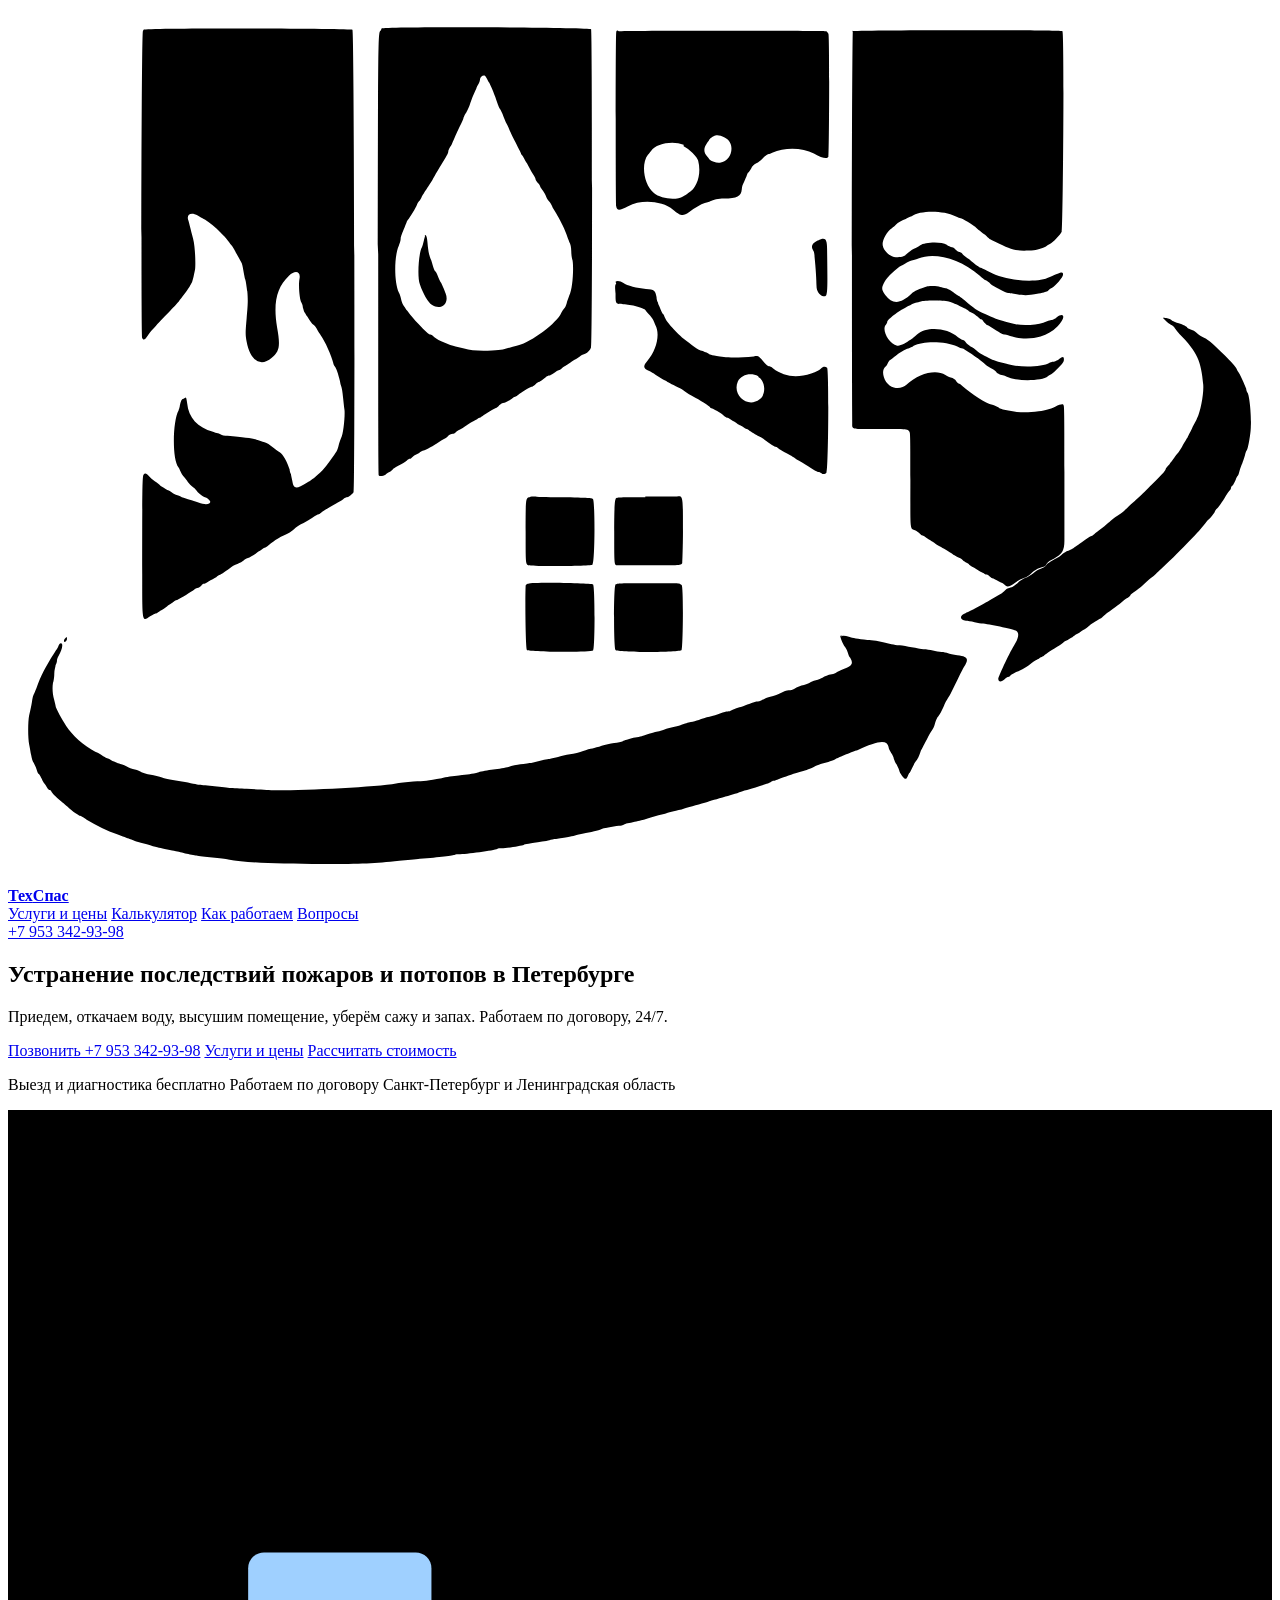
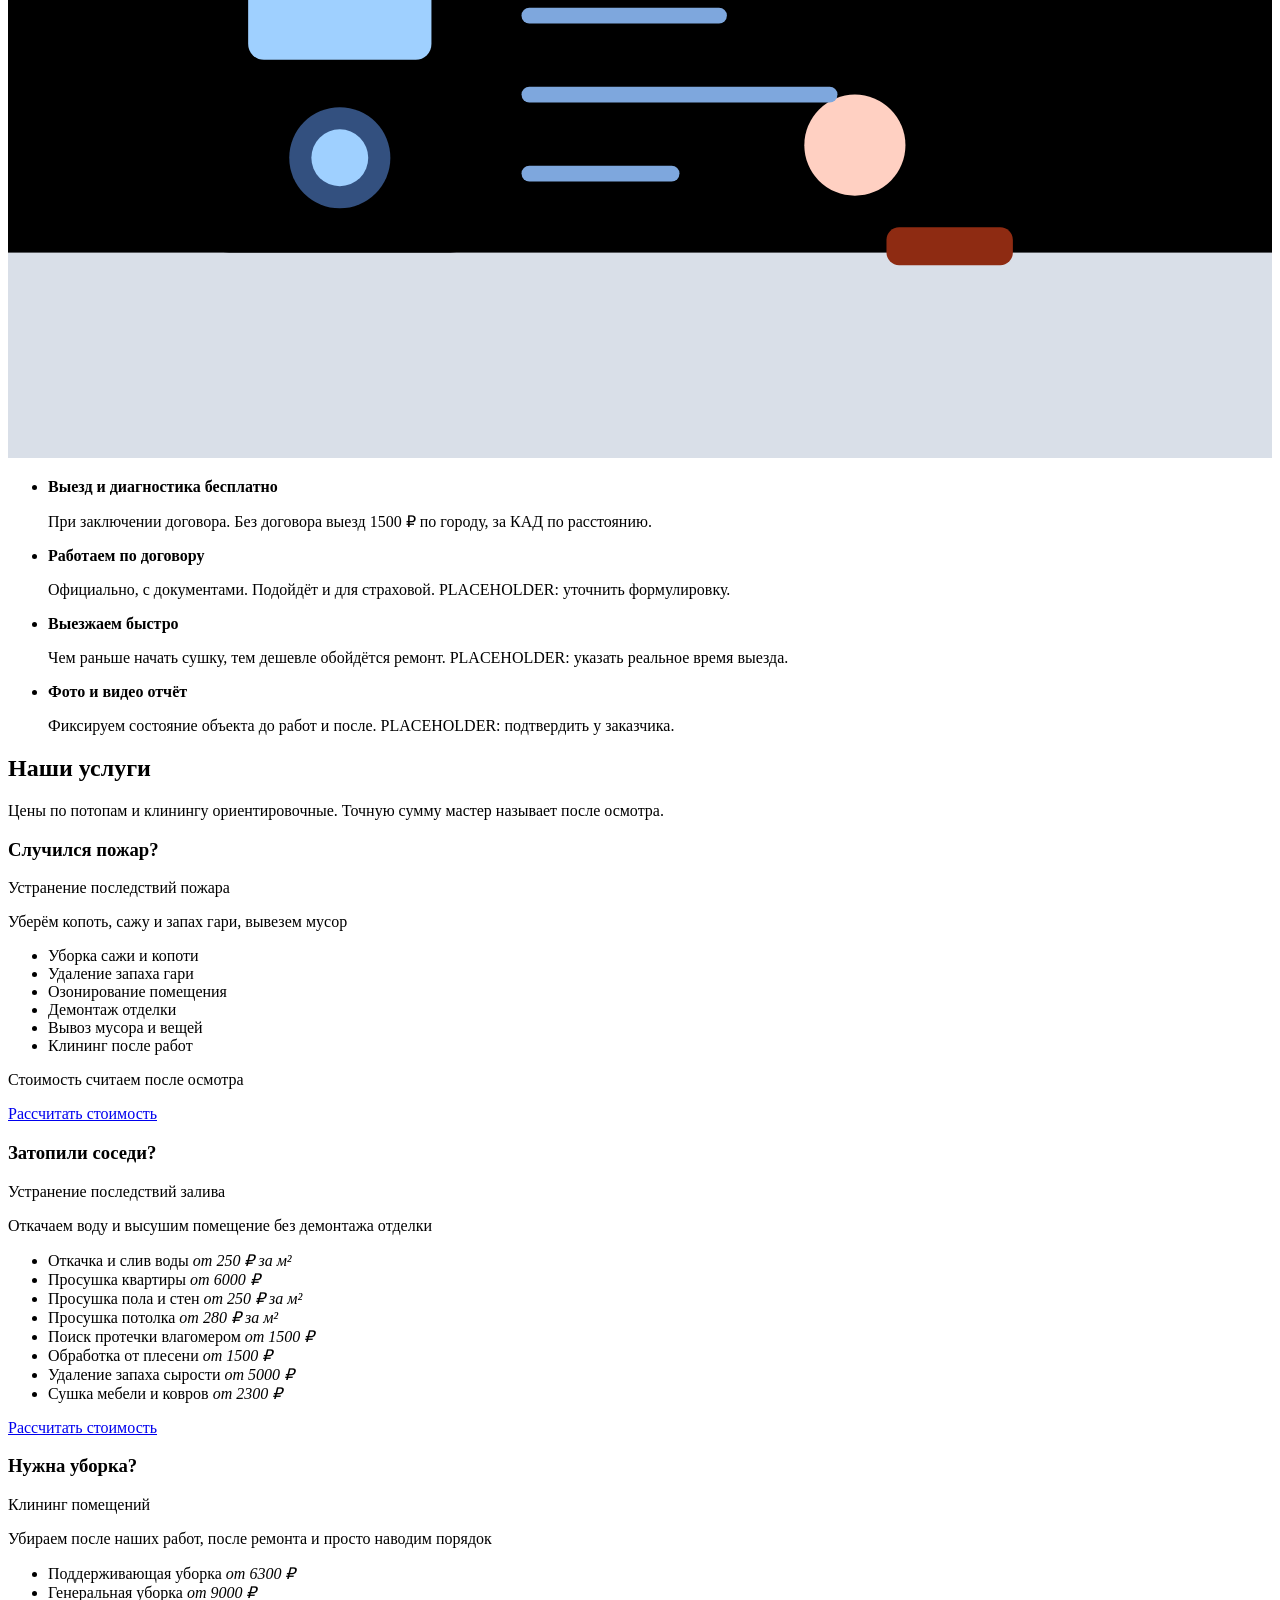
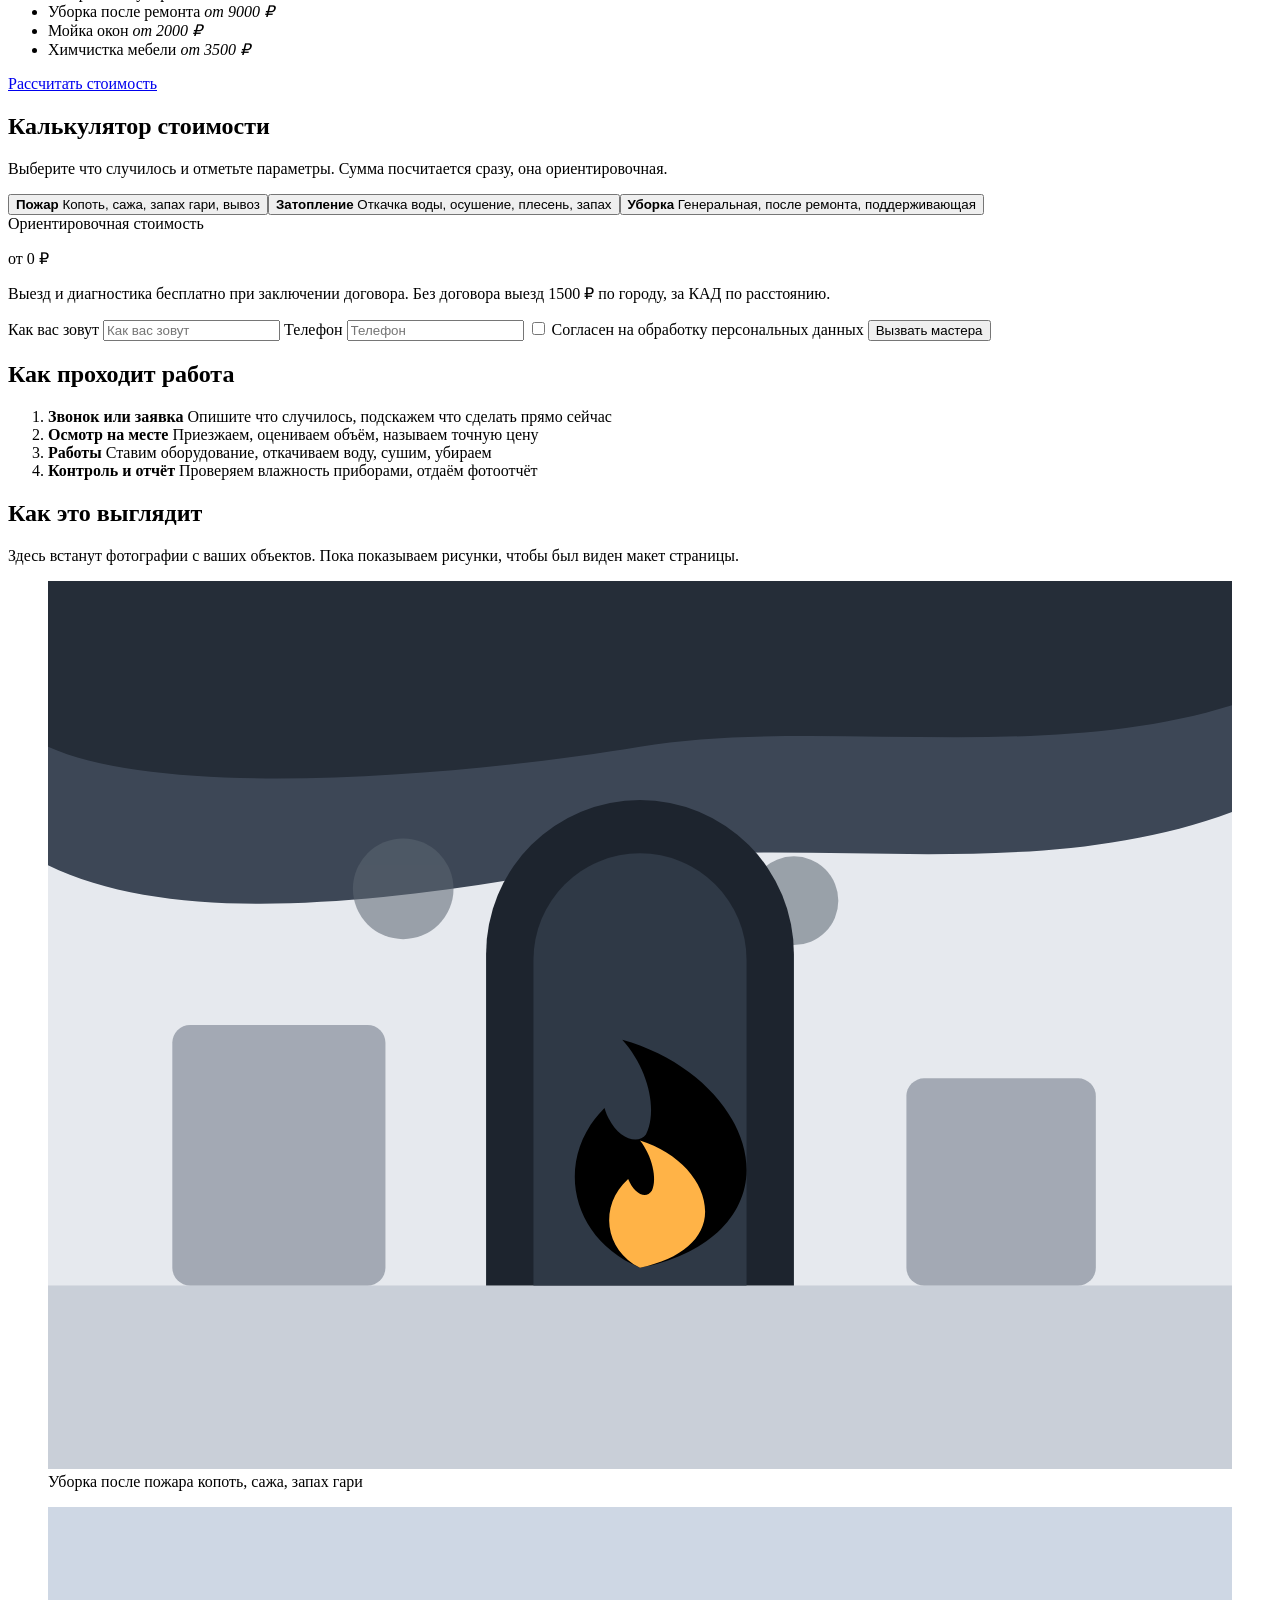
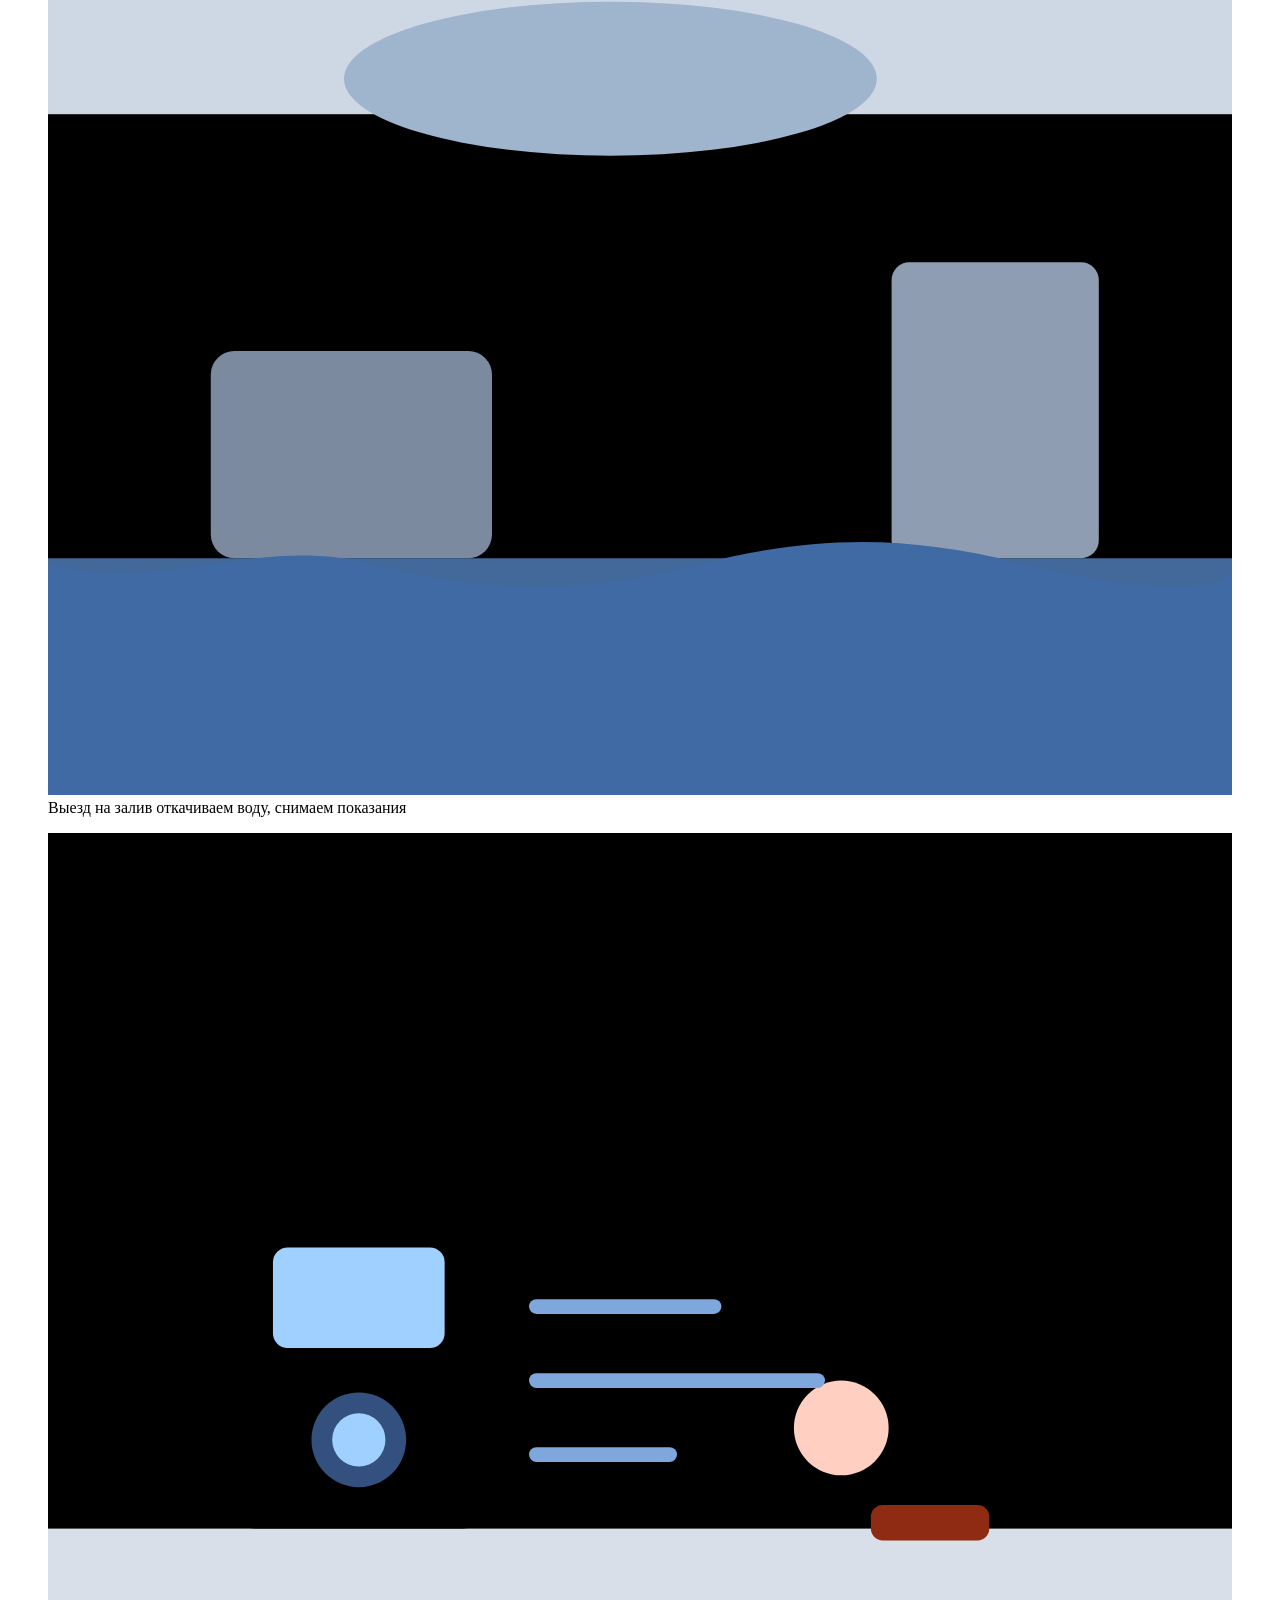
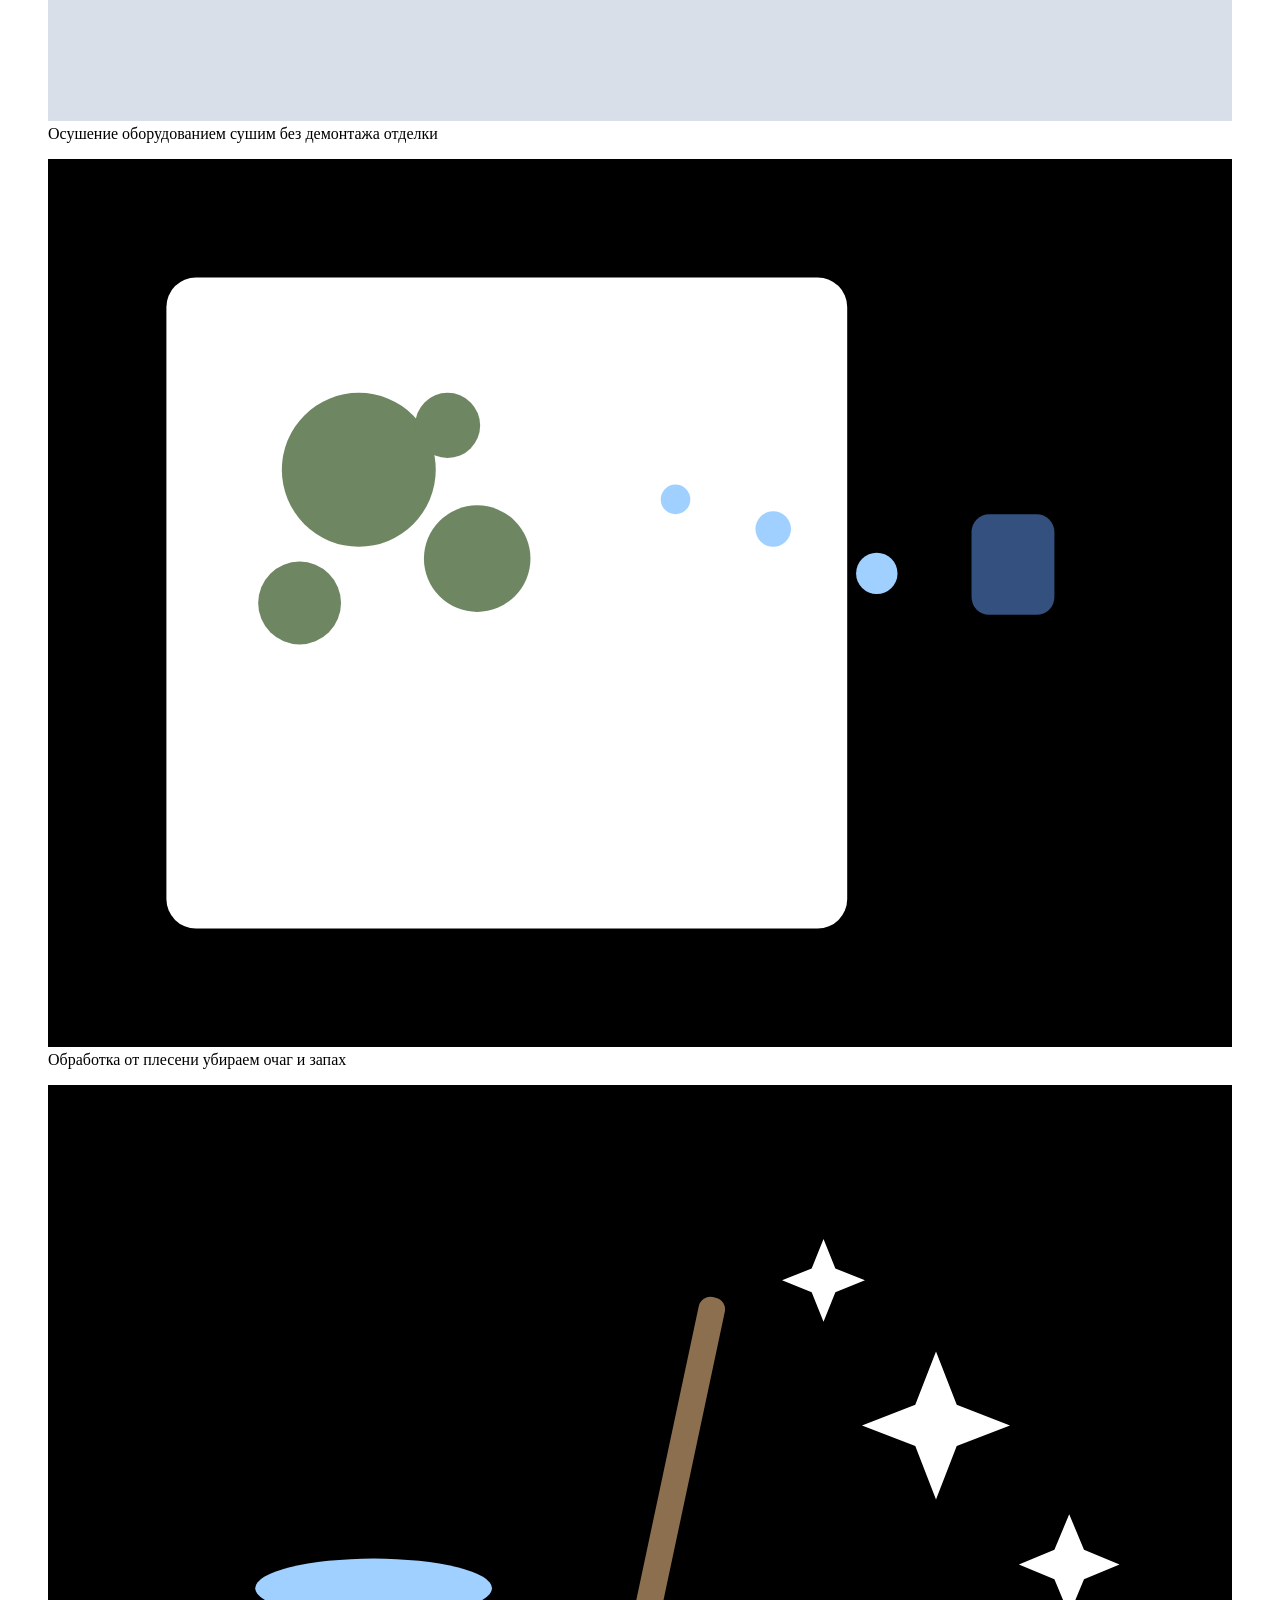
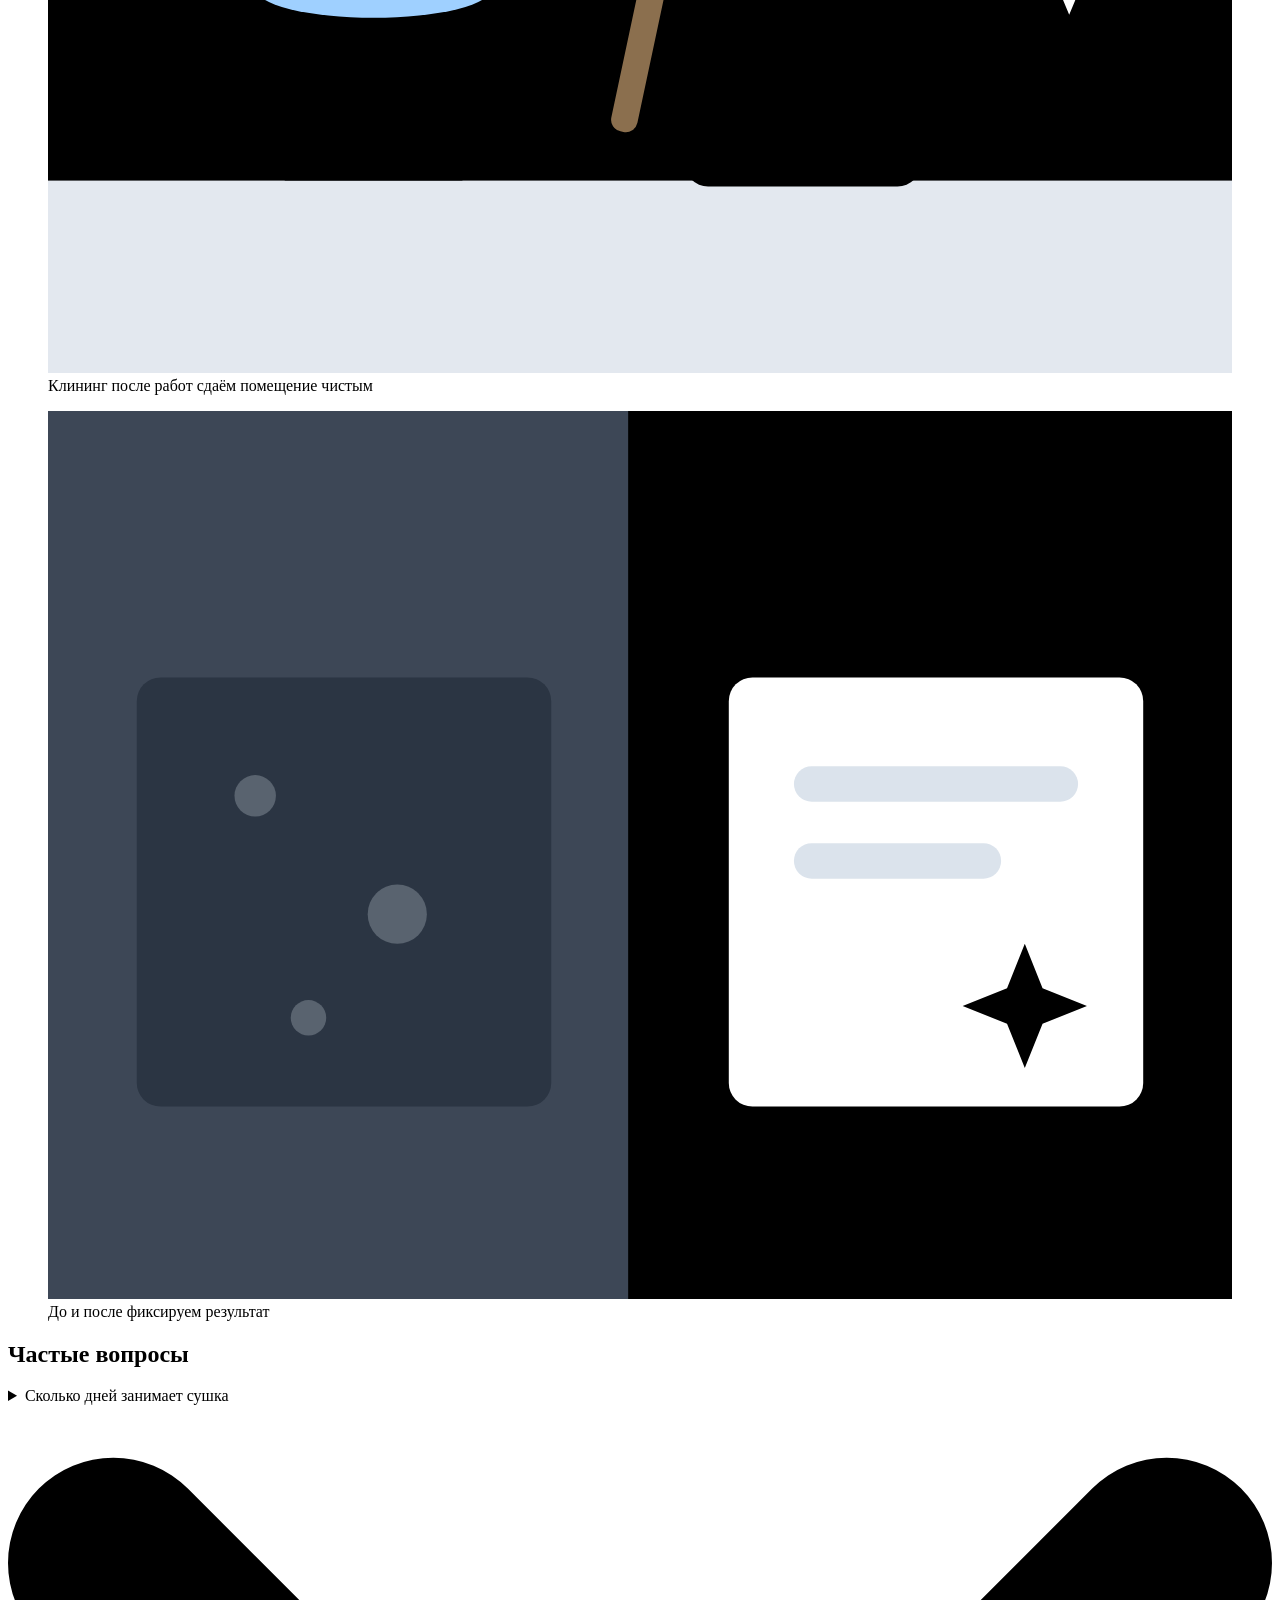
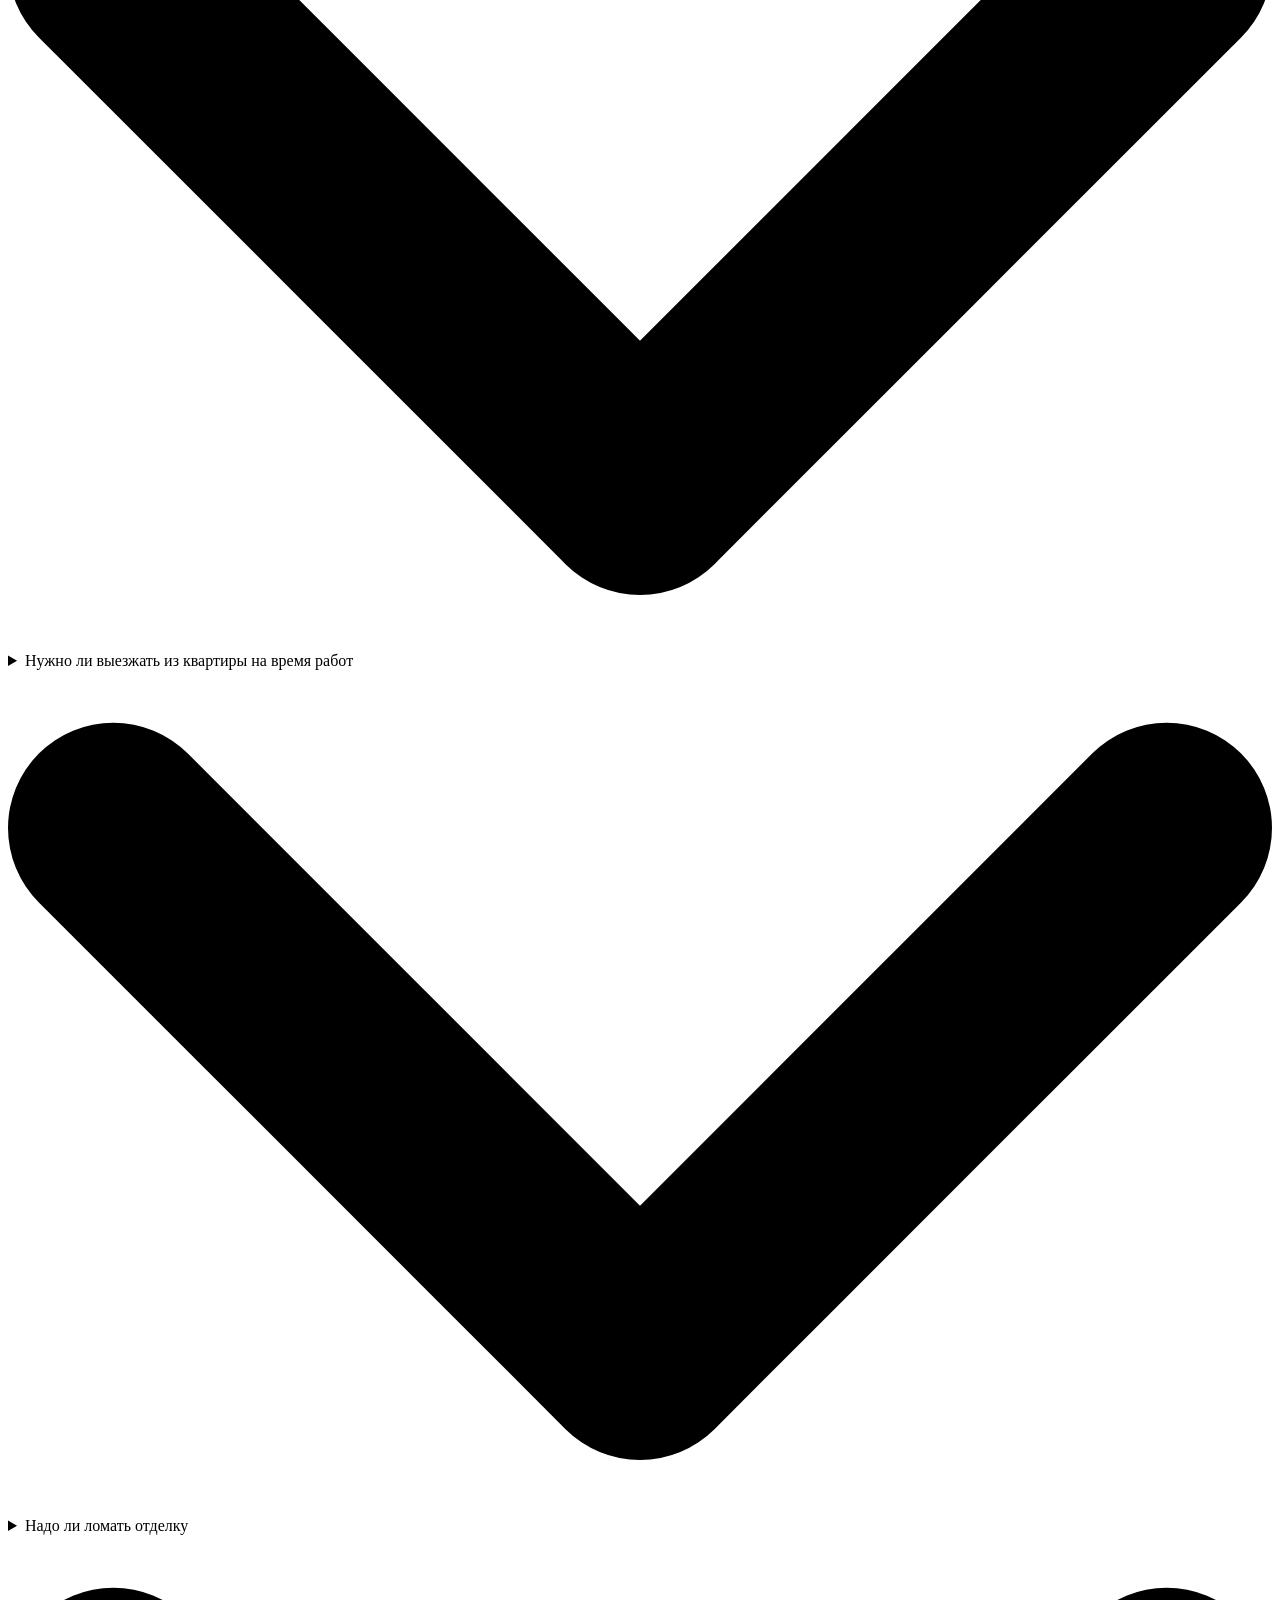
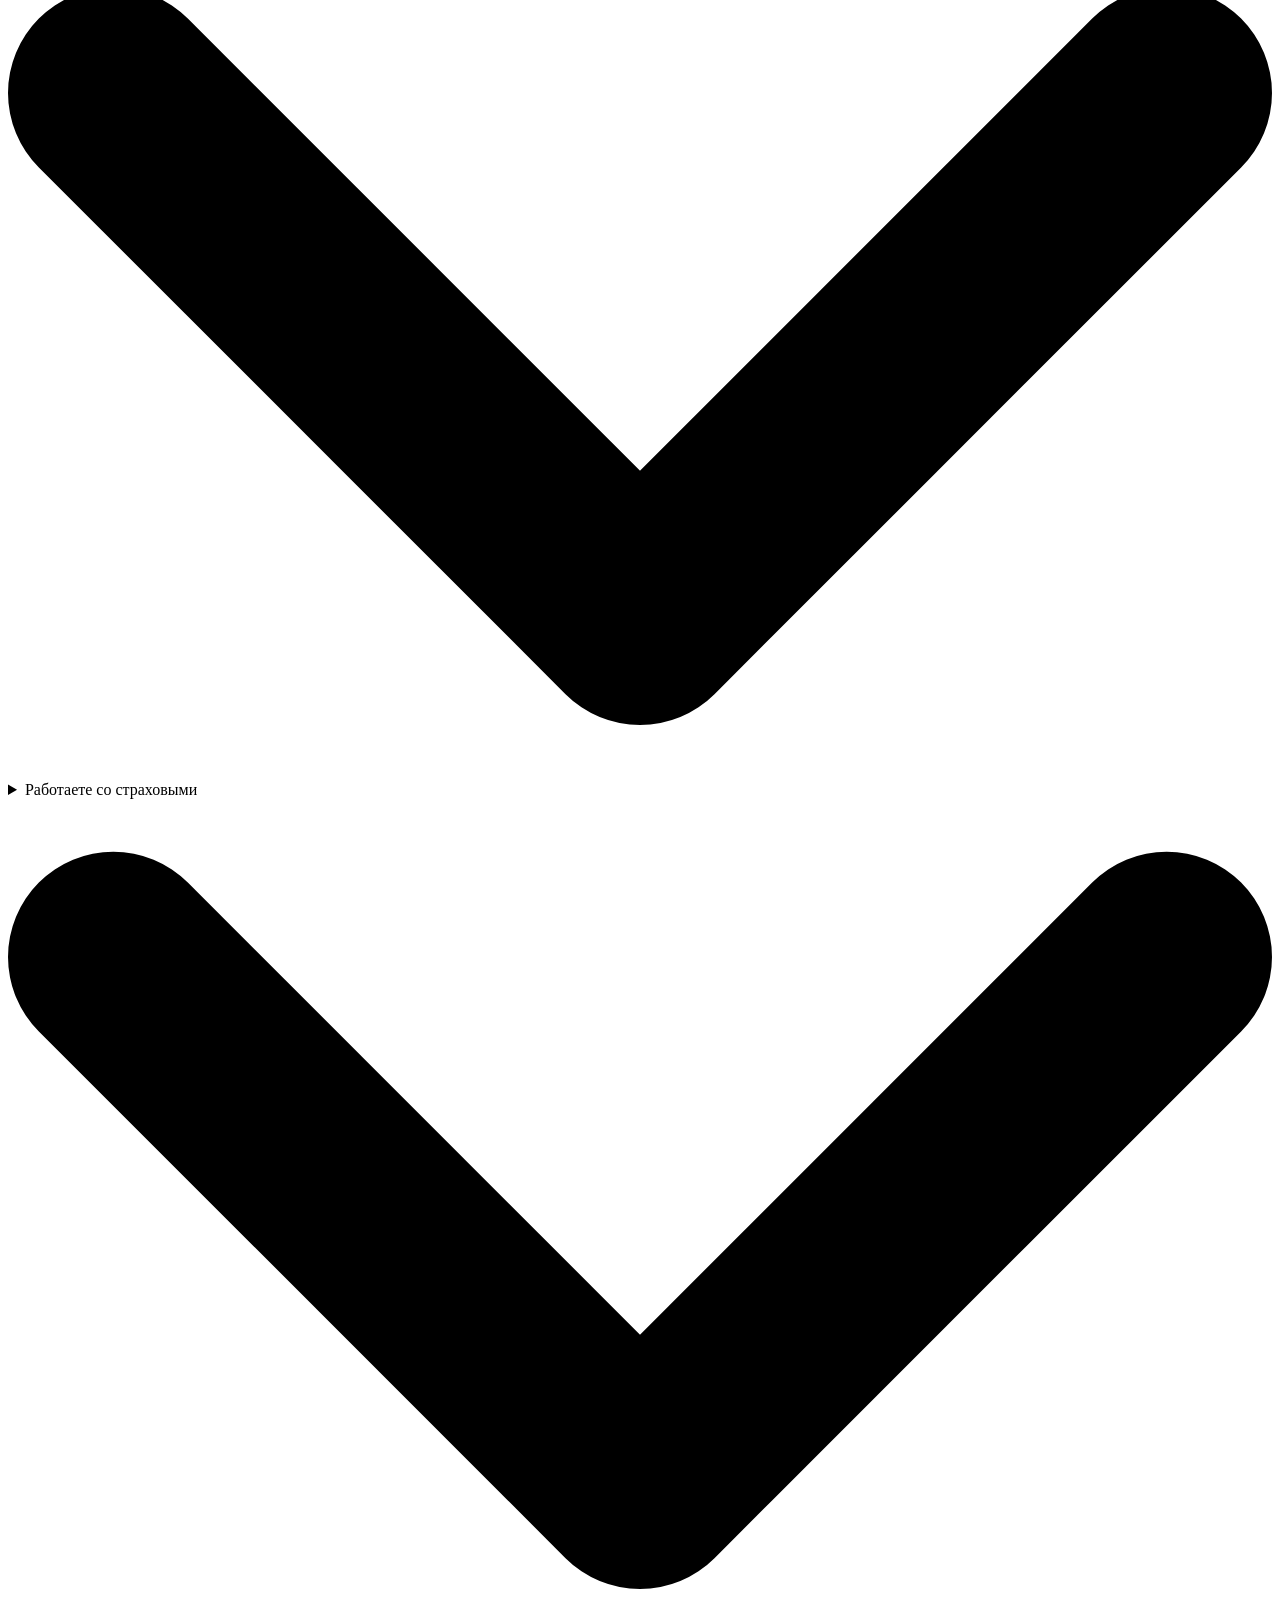
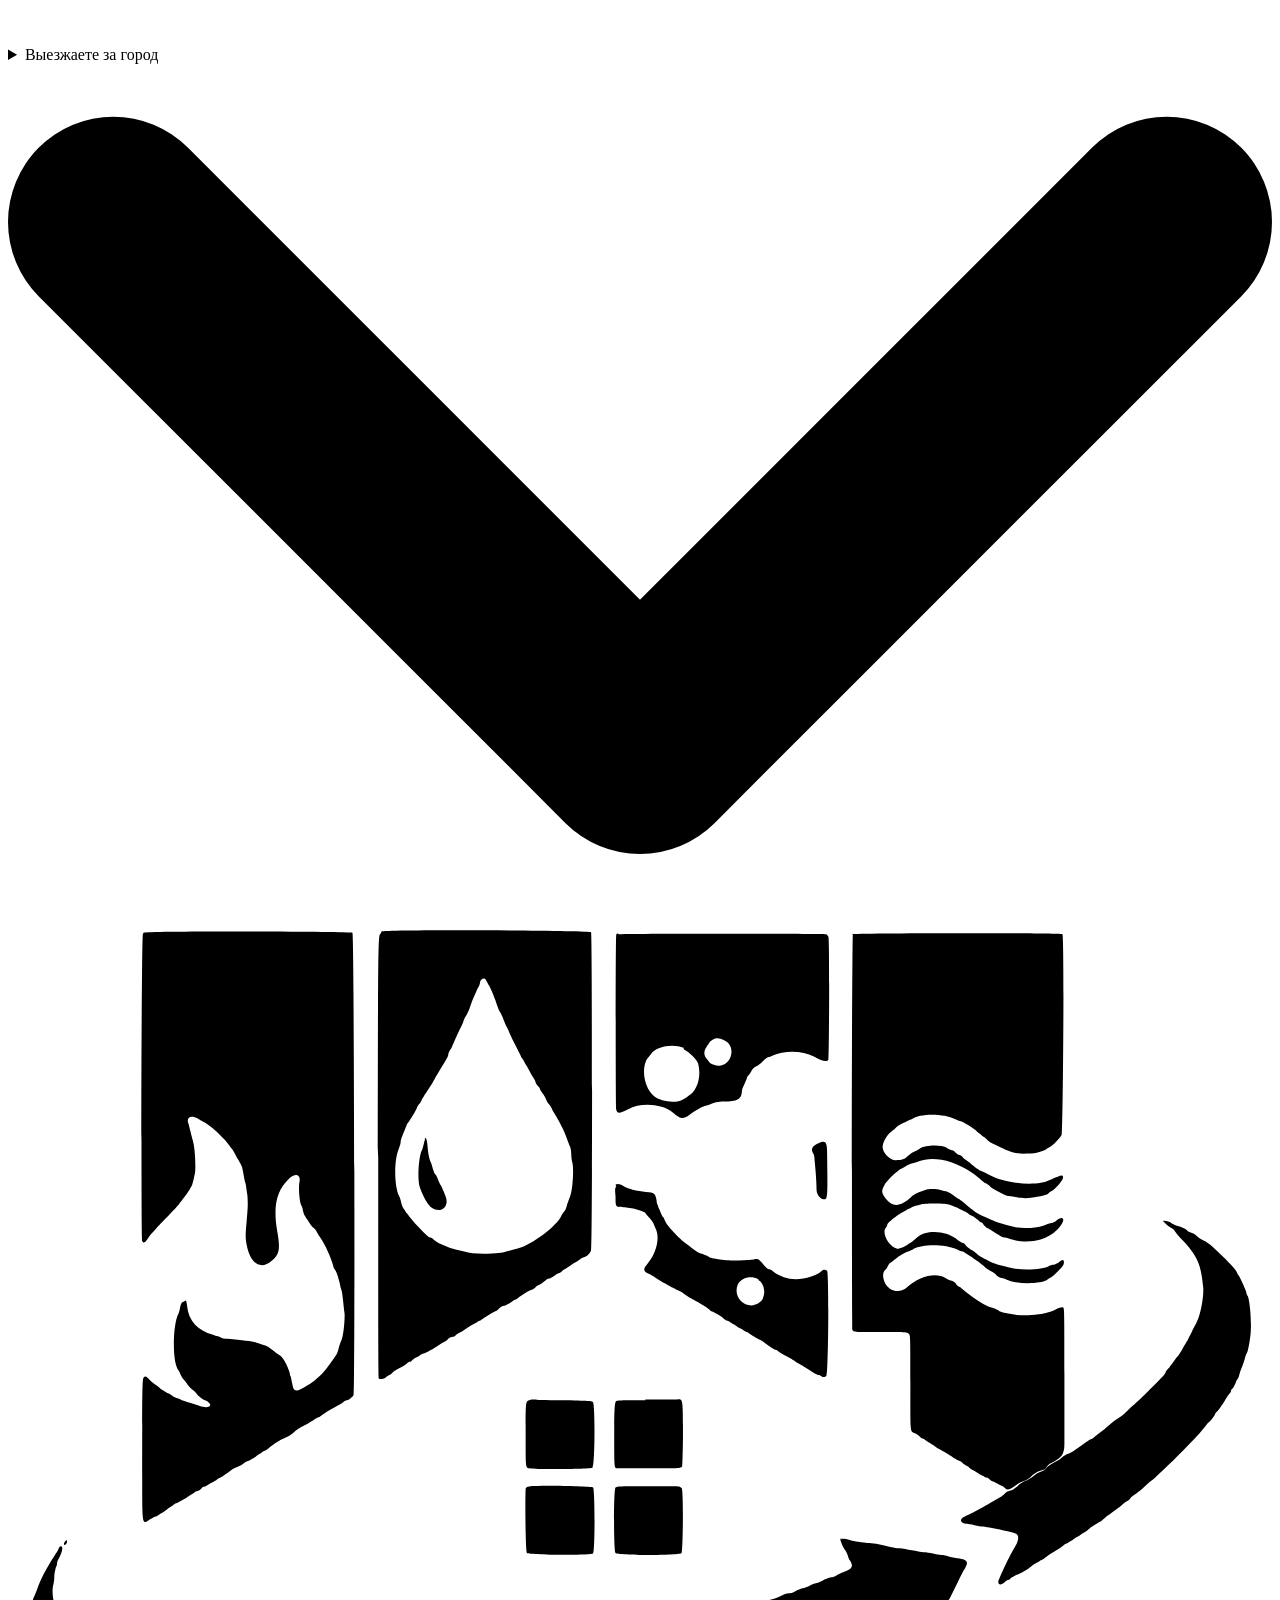
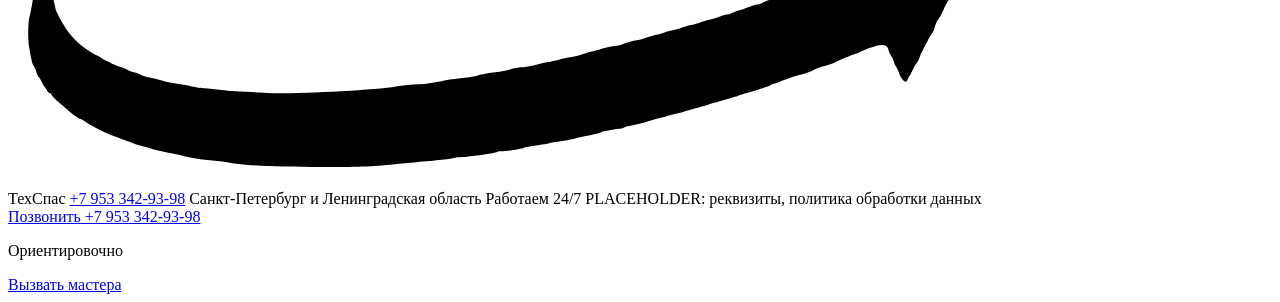
==== index.html @ ec40d079 "Сборка черновика от 13.09.2026 18:06" ====
<!DOCTYPE html><html lang="ru"> <head><meta charset="utf-8"><meta name="viewport" content="width=device-width, initial-scale=1"><title>ТехСпас — устранение последствий пожаров и потопов в СПб</title><meta name="description" content="Осушение помещений после залива, уборка после пожара, клининг в Санкт-Петербурге. Выезд и диагностика бесплатно при заключении договора."><meta name="robots" content="noindex, nofollow"><link rel="canonical" href="https://ogranka.github.io/techspas-demo/"><meta name="theme-color" content="#ffffff"><meta property="og:title" content="ТехСпас — устранение последствий пожаров и потопов в СПб"><meta property="og:description" content="Осушение помещений после залива, уборка после пожара, клининг в Санкт-Петербурге. Выезд и диагностика бесплатно при заключении договора."><meta property="og:type" content="website"><meta property="og:url" content="https://ogranka.github.io/techspas-demo/"><meta property="og:site_name" content="ТехСпас"><meta property="og:locale" content="ru_RU"><meta property="og:image" content="https://ogranka.github.io/techspas-demo/og-image.png"><meta property="og:image:width" content="1200"><meta property="og:image:height" content="630"><meta name="twitter:card" content="summary_large_image"><link rel="icon" type="image/svg+xml" href="/techspas-demo/favicon.svg"><link rel="apple-touch-icon" href="/techspas-demo/apple-touch-icon.png"><link rel="stylesheet" href="/techspas-demo/_astro/index.BJZOxNkw.css"></head> <body>  <header class="header"> <div class="wrap header__inner"> <a class="logo" href="#top" aria-label="ТехСпас, на главную"> <span class="logo-mark" style="--mark-size:54px"> <svg viewBox="0 0 478 331" role="img" aria-label="ТехСпас" focusable="false"> <g transform="translate(0,331) scale(0.25,-0.25)"> <path fill="var(--flame)" fill-rule="evenodd" d="M204 1289 c-2 -2 -3 -460 -1 -464 2 -4 4 -3 8 3 2 3
6 8 8 10 2 2 6 7 10 11 16 16 30 31 30 32 0 0 1 2 3 4 5
6 12 16 13 18 0 1 2 3 2 4 2 2 4 12 6 22 1 9 0 35 -3
46 -4 15 -6 24 -7 27 -4 10 4 14 14 8 3 -2 7 -4 9 -5 12
-6 35 -28 42 -40 2 -2 4 -6 5 -8 2 -4 7 -12 10 -18 1 -1 2
-6 3 -12 1 -5 2 -12 3 -14 1 -3 2 -11 3 -18 1 -12 1 -18 -1
-40 -2 -23 -2 -24 0 -36 5 -28 21 -39 38 -24 12 10 13 18 8
46 -6 36 -1 60 18 78 9 9 18 7 16 -4 -2 -10 0 -33 3 -37 0
0 2 -4 2 -7 1 -3 2 -7 3 -8 1 -1 2 -4 4 -6 3 -5 6 -10 10
-13 2 -2 4 -5 5 -7 1 -2 4 -6 5 -8 6 -8 17 -32 19 -42 0
-2 2 -5 3 -6 1 -2 3 -6 4 -10 1 -4 3 -10 4 -16 3 -8 3
-12 6 -39 1 -9 -2 -38 -5 -42 -1 -2 -3 -8 -4 -12 -2 -8 -2
-8 -16 -27 -5 -8 -18 -20 -24 -24 -2 -2 -6 -4 -8 -5 -16 -10
-20 -10 -22 3 -1 4 -2 9 -2 10 -1 1 -2 5 -2 7 -3 10 -10 23
-15 26 -3 2 -7 5 -11 8 -4 3 -8 6 -12 7 -3 1 -9 3 -12 4
-6 2 -20 4 -44 6 -4 0 -9 1 -10 2 -1 1 -7 2 -12 4 -23 6
-37 21 -39 43 -1 8 -2 10 -3 8 -1 -1 -2 -1 -3 -1 -2 0 -4 -4
-5 -10 0 -3 -2 -7 -2 -8 -9 -16 -10 -74 0 -86 1 -1 2 -4 3
-6 1 -2 3 -6 5 -8 2 -2 5 -6 6 -8 2 -2 5 -6 8 -8 3 -2 5
-5 6 -6 1 -2 10 -9 12 -9 2 0 8 -5 8 -7 0 -4 -8 -5 -18 -1
-4 1 -10 3 -13 4 -3 1 -9 3 -12 4 -3 2 -8 3 -10 4 -2 1 -4
2 -5 3 -1 1 -4 3 -7 4 -3 2 -8 5 -10 6 -2 2 -6 5 -9 7 -3
2 -7 6 -9 8 -3 4 -6 5 -8 2 -2 -2 -2 -32 -2 -150 0 -76 0
-72 12 -64 4 2 8 4 8 4 1 0 3 1 4 2 2 1 4 3 5 3 1 0 6 3
10 7 5 3 10 7 12 8 4 1 18 10 26 15 2 2 6 4 8 4 2 1 4
2 5 4 1 1 2 2 3 2 1 0 3 1 5 2 2 1 5 3 7 4 2 1 5 3 7
4 2 2 4 3 4 3 1 0 9 5 17 11 2 2 7 5 11 6 4 2 8 4 9
5 1 1 4 3 7 4 2 1 8 4 12 7 4 3 10 6 12 8 3 1 7 4 9
6 2 2 6 4 8 6 2 1 6 3 7 4 1 1 4 2 6 3 7 3 12 6 16 10
2 2 7 5 10 7 12 6 19 11 22 13 2 1 3 2 4 2 1 0 3 1 5 3
4 3 14 9 23 14 3 2 8 4 10 6 2 2 5 3 6 3 2 0 9 6 10 8
2 4 1 697 -2 699 -3 2 -313 3 -316 0z M922 1290 c-1 0 -2 -1
-2 -3 -1 -3 -1 -258 0 -263 1 -7 5 -7 18 0 20 11 52 8 68
-5 12 -10 15 -10 24 -4 9 7 18 12 24 14 4 1 8 2 9 3 3 2
12 4 20 4 20 0 26 3 27 14 0 4 2 8 3 10 1 2 3 7 4 9 1
3 2 6 3 6 0 0 2 3 4 6 2 4 4 6 8 8 3 2 7 5 8 6 6 6
10 8 11 8 0 0 3 1 5 2 19 9 46 8 63 -1 12 -7 20 -9 22 -5
1 4 2 182 0 186 -1 2 -2 3 -3 4 -2 1 -311 1 -314 0z m162
-162 c17 -8 12 -35 -7 -38 -5 -1 -12 2 -15 4 -1 1 -2 3 -4 5
-6 6 -6 13 -1 20 2 3 4 5 4 6 0 1 6 5 9 6 4 1 8 0 14
-3z m-62 -13 c8 -4 21 -16 22 -22 5 -19 -1 -41 -15 -49 -2
-2 -6 -4 -8 -5 -9 -6 -34 -4 -44 5 -15 12 -20 44 -9 58 2
2 4 5 5 6 7 11 33 16 49 9z M1226 973 c-10 -5 -12 -9 -8
-16 1 -1 2 -5 2 -9 2 -19 3 -37 3 -44 0 -8 4 -14 10 -16 7
-1 7 -1 6 72 0 15 -3 18 -14 12z M920 907 c-2 -2 -2 -4 -1
-15 0 -16 0 -16 12 -16 10 0 33 -6 33 -9 0 0 2 -3 5 -6 3 -3
6 -7 7 -9 1 -2 2 -5 3 -7 8 -14 2 -39 -12 -55 -7 -8 -6
-12 3 -15 2 -1 5 -3 7 -4 2 -2 6 -4 9 -6 3 -2 7 -4 9 -5
3 -2 8 -5 19 -10 3 -1 8 -4 10 -6 3 -2 9 -6 13 -8 8 -4
24 -14 25 -16 0 -1 2 -1 3 -2 3 -1 12 -6 17 -10 2 -2 5 -4
7 -4 2 -1 6 -4 10 -6 4 -3 7 -5 8 -5 0 0 3 -1 5 -3 2 -2
5 -3 5 -3 1 0 3 -1 5 -3 2 -1 8 -5 12 -7 5 -2 11 -6 13
-8 5 -4 13 -9 15 -9 1 0 2 -1 3 -2 1 -1 6 -4 12 -7 6 -3
11 -6 12 -7 1 -1 3 -2 4 -3 3 -1 14 -8 25 -15 3 -2 7 -4
9 -4 2 -1 4 -2 4 -2 1 -2 6 -1 7 1 3 6 4 157 1 159 -3 2
-6 2 -10 -2 -2 -2 -6 -4 -14 -7 -22 -7 -41 -5 -58 8 -2 2
-5 3 -6 3 -1 0 -5 3 -9 8 -7 8 -7 8 -14 7 -18 -2 -36 -2
-45 -1 -18 3 -21 3 -23 5 -1 1 -5 2 -9 4 -4 1 -10 4 -12 6
-3 2 -8 6 -12 9 -12 8 -31 29 -33 35 -1 2 -2 6 -4 7 -1 2
-3 6 -4 9 -1 3 -3 6 -3 8 -1 1 -2 5 -2 8 -2 10 -3 11 -16
12 -13 1 -29 5 -34 9 -4 3 -10 4 -12 2z m215 -141 c11 -6 12
-27 2 -34 -18 -14 -42 6 -33 27 5 10 19 14 31 8z M1752 850
c2 -2 5 -4 7 -5 2 -1 5 -3 5 -4 1 -1 4 -6 8 -10 27 -27 33
-41 36 -77 1 -13 -4 -40 -9 -50 -1 -3 -5 -10 -8 -16 -3 -6
-6 -12 -7 -14 -1 -1 -3 -5 -5 -8 -5 -9 -7 -13 -11 -17 -2
-2 -4 -6 -5 -7 -1 -2 -4 -5 -6 -8 -3 -3 -6 -6 -6 -8 -2 -4
-5 -7 -20 -22 -4 -4 -9 -9 -12 -12 -3 -3 -10 -9 -15 -14 -6
-5 -12 -11 -14 -13 -2 -2 -6 -6 -9 -7 -8 -5 -11 -8 -17 -13
-3 -3 -8 -7 -11 -9 -3 -2 -8 -6 -10 -8 -2 -2 -4 -3 -5 -3 -1
0 -4 -2 -8 -5 -4 -3 -9 -6 -11 -8 -2 -1 -6 -4 -7 -5 -1 -1
-5 -3 -8 -4 -4 -1 -6 -3 -9 -5 -2 -2 -7 -6 -12 -8 -7 -4
-10 -6 -12 -8 -2 -3 -4 -4 -8 -6 -3 -1 -9 -4 -12 -7 -4 -3
-9 -6 -12 -7 -4 -2 -8 -4 -12 -8 -6 -5 -8 -6 -15 -8 -1 0
-3 -2 -4 -3 -1 -1 -4 -4 -8 -6 -4 -2 -10 -6 -15 -9 -8 -5
-32 -18 -36 -19 -10 -3 -10 -11 0 -12 2 0 8 -1 13 -2 5 -1
10 -2 13 -2 14 -2 48 -9 50 -11 5 -3 4 -11 -3 -22 -9 -15
-24 -48 -24 -51 0 -5 5 -5 10 0 2 2 4 3 5 3 1 0 3 1 4 3
2 1 6 4 9 5 6 2 18 9 22 13 2 1 4 3 6 4 2 1 5 2 7 4
2 1 4 2 4 2 1 0 2 1 4 3 2 2 6 4 10 7 10 6 13 8 17 11
2 2 5 3 7 4 2 1 5 3 7 4 2 2 5 4 7 5 2 1 4 2 5 3 1 1
4 3 6 4 2 1 6 4 8 6 2 2 8 6 12 8 4 2 8 4 8 5 1 1 5
5 10 8 15 11 19 14 22 17 1 1 4 3 6 4 2 1 4 3 4 4 0 1
3 3 6 5 3 2 9 6 13 10 7 7 12 11 15 13 1 0 6 6 13 12 33
31 59 59 64 66 2 2 5 7 8 9 3 3 6 7 8 10 1 3 3 5 3 5
2 1 10 13 13 18 2 3 4 7 6 9 2 2 3 4 3 5 0 1 1 3 3 4
1 2 3 6 4 8 1 3 2 5 3 6 1 1 2 4 3 8 1 4 3 9 4 11 1 3
3 8 4 12 1 4 2 8 3 8 2 3 6 26 6 36 1 16 -2 47 -5 51 -1
1 -2 4 -2 6 -2 6 -10 24 -13 27 -1 2 -2 4 -2 4 0 1 -9 11
-18 20 -17 17 -24 23 -30 26 -4 2 -8 4 -10 6 -4 4 -8 6 -12
7 -2 1 -4 2 -4 2 0 2 -7 5 -13 7 -4 1 -8 3 -10 4 -2 2 -5
3 -9 4 -6 1 -6 1 -3 -2z"></path> <path fill="var(--deep)" fill-rule="evenodd" d="M564 1290 c-4 -3 -4 9 -4 -339 0 -183 0 -334 1 -334 1
-2 7 -1 10 1 1 1 4 3 6 4 2 1 4 3 5 4 0 1 4 3 9 6 5 2
10 5 12 7 2 2 4 3 5 3 1 0 2 1 3 2 1 1 3 3 5 4 2 1 4 2
6 3 1 1 4 3 8 4 3 1 8 4 12 6 3 2 10 6 14 9 5 3 9 5
9 6 1 2 6 4 8 4 1 0 3 1 4 2 1 1 4 3 6 4 3 1 6 3 7 4
2 2 13 9 14 9 0 0 2 1 4 2 2 1 4 3 5 3 1 0 3 2 5 3 4
3 17 11 20 12 1 0 4 2 5 4 2 2 5 4 8 4 3 1 7 3 10 5 2
2 5 4 6 4 1 0 4 2 5 3 4 3 16 11 20 12 1 0 4 2 6 4 2
2 4 3 4 3 1 0 2 0 11 7 2 2 5 3 6 3 0 0 4 2 7 4 3 2 6
4 7 4 1 0 3 1 5 3 2 2 4 3 4 3 0 0 3 2 6 4 3 2 7 5 9
6 2 1 5 3 8 5 2 2 6 3 8 4 4 2 8 6 9 10 2 5 2 478 0
481 -2 3 -313 4 -317 1z m164 -79 c5 -10 11 -26 13 -33 1 -2
2 -6 4 -8 1 -2 3 -6 4 -9 1 -3 3 -7 4 -10 1 -2 4 -7 5
-10 1 -3 6 -13 10 -21 4 -8 8 -16 8 -16 0 -1 1 -2 2 -3 1 -1
4 -7 7 -12 3 -6 7 -13 9 -16 2 -3 4 -6 4 -8 0 -1 2 -4 4
-6 2 -2 3 -4 3 -5 0 -1 2 -3 3 -5 2 -2 4 -6 5 -8 1 -3 3
-7 5 -9 2 -2 5 -7 6 -10 2 -3 5 -8 7 -12 6 -10 12 -23 14
-29 1 -3 3 -8 4 -11 2 -3 3 -8 3 -14 0 -5 1 -11 2 -14 2
-13 0 -44 -5 -53 -1 -3 -3 -8 -4 -12 -1 -4 -3 -7 -4 -8 -1
-1 -3 -4 -4 -6 -6 -15 -46 -45 -65 -49 -3 -1 -8 -2 -11 -3
-10 -3 -12 -4 -29 -5 -18 -1 -32 0 -42 3 -4 1 -9 2 -13 3
-9 2 -26 9 -32 14 -2 2 -5 4 -6 4 -2 0 -8 5 -18 16 -7 7
-11 12 -17 20 -2 2 -4 6 -5 7 -1 1 -3 5 -4 9 -1 4 -2 9
-4 12 -7 16 -7 54 0 70 1 3 3 8 3 11 0 3 3 10 5 15 2 5
4 10 4 10 0 1 1 3 3 5 8 12 10 16 12 20 1 3 3 6 4 7 1 1 3
4 4 7 2 3 4 6 5 8 2 3 4 6 11 17 1 2 3 5 4 7 1 2 4
7 7 12 3 5 7 12 9 15 2 3 4 7 4 9 0 2 2 5 3 7 2 2 3
6 4 8 1 2 4 10 8 18 4 8 8 16 8 18 1 2 2 5 3 6 1 1 4
7 6 12 2 6 4 12 5 14 1 2 2 5 3 7 1 2 2 4 2 4 0 0 1 4
3 7 2 3 3 7 3 8 0 3 3 6 6 6 2 0 3 -2 7 -10z M631 980
c0 0 -1 -4 -2 -8 -1 -4 -2 -9 -4 -12 -4 -12 -6 -43 -2 -54
5 -15 13 -28 18 -31 14 -9 27 2 21 17 -1 3 -3 8 -4 10 -1 2
-2 6 -4 8 -1 2 -3 6 -4 9 -1 3 -3 6 -4 7 -1 1 -2 4 -3
7 -1 3 -2 8 -4 12 -2 6 -3 10 -4 19 -1 15 -3 19 -5 15z
M1278 1290 c-1 -1 -2 -346 -1 -593 0 -11 -3 -10 42 -10 42 0 43
0 45 -5 1 -2 1 -29 1 -72 0 -78 -1 -73 7 -76 3 -1 6 -4 7 -5
1 -1 3 -3 4 -3 1 0 3 -1 4 -2 1 -1 4 -3 6 -4 2 -1 5 -3 8
-5 2 -2 9 -6 15 -9 6 -4 12 -7 14 -9 2 -1 5 -3 7 -4 2 -1
5 -2 7 -4 2 -2 4 -3 6 -4 2 -1 4 -2 4 -3 1 -1 4 -3 6 -4
3 -1 6 -4 8 -5 2 -1 3 -2 4 -2 0 0 2 -1 4 -2 1 -1 3 -2 4
-2 1 0 3 -1 5 -3 2 -2 4 -3 5 -3 1 0 2 -1 4 -2 2 -1 5 -3
8 -4 3 -1 5 -3 6 -4 3 -4 8 -2 16 4 2 2 6 4 8 5 9 3
12 5 16 9 6 5 9 7 16 9 4 1 6 2 7 5 2 3 4 5 11 8 12
6 16 12 16 27 0 3 0 50 0 104 0 54 0 100 -1 100 0 4 -4 3
-13 -1 -9 -4 -13 -5 -25 -7 -13 -2 -24 -2 -33 -1 -5 1 -12 2
-17 3 -6 1 -9 2 -11 4 -2 1 -6 3 -9 4 -10 2 -31 16 -45 28
-2 2 -5 4 -6 4 -1 0 -3 2 -4 4 -1 2 -4 4 -8 5 -3 1 -7 3
-8 4 -14 9 -40 3 -59 -15 -4 -4 -12 -6 -19 -4 -13 2 -22 25
-12 32 1 1 2 3 3 5 1 2 2 4 4 5 2 1 5 4 8 6 6 5 14 10
19 11 2 1 6 2 8 4 14 8 49 7 66 -1 3 -2 6 -3 8 -3 1 0 5
-3 10 -6 5 -3 10 -7 13 -9 2 -2 6 -5 9 -7 2 -2 7 -6 11
-8 4 -2 8 -5 9 -7 2 -1 5 -3 7 -3 2 0 7 -2 11 -4 16 -6
51 -5 59 2 1 1 3 2 5 3 5 3 18 16 19 20 1 7 -1 8 -7 3
-2 -2 -5 -3 -8 -4 -3 0 -6 -1 -7 -2 -9 -6 -45 -7 -62 -2
-3 1 -8 2 -12 3 -4 1 -9 3 -12 4 -2 1 -8 4 -12 6 -4 2 -10
6 -12 8 -2 2 -6 5 -9 6 -2 2 -6 4 -7 6 -1 2 -4 4 -6 4
-2 1 -4 3 -6 4 -16 14 -47 17 -62 4 -2 -2 -5 -4 -6 -5 -1
-1 -4 -3 -6 -4 -6 -5 -15 -8 -18 -8 -13 3 -24 25 -17 32 1
1 2 3 2 4 0 4 18 17 28 22 3 2 7 3 8 4 1 1 4 2 7 3 2
0 6 2 8 2 4 2 33 2 42 0 5 -1 29 -12 30 -14 0 -1 3 -2 5
-3 3 -1 6 -4 9 -6 2 -2 4 -4 5 -4 1 0 3 -2 4 -4 2 -2 4
-4 4 -4 0 0 3 -1 6 -3 14 -9 19 -12 22 -12 2 0 7 -2 11 -3
11 -4 31 -4 43 0 10 4 18 8 25 15 13 12 12 24 -1 14 -2 -2
-5 -3 -7 -4 -2 0 -8 -2 -13 -4 -12 -4 -36 -5 -48 -1 -22 6
-28 8 -40 14 -13 6 -16 8 -31 21 -4 3 -8 6 -8 6 0 0 -4 2
-9 6 -4 3 -10 6 -12 6 -2 0 -5 2 -8 2 -4 2 -14 2 -19 1
-13 -4 -20 -7 -24 -11 -17 -16 -29 -17 -40 -2 -6 8 -6 11 -1
20 4 7 19 21 25 24 2 1 6 3 7 4 2 1 6 3 9 4 4 1 8 2
10 3 24 10 63 0 93 -26 3 -3 7 -6 9 -7 2 -1 5 -3 7 -5 4
-4 24 -14 27 -14 1 0 7 -1 13 -2 12 -2 16 -2 33 1 9 2 12
3 14 4 1 1 3 3 5 4 7 4 18 17 18 21 0 5 -3 4 -20 -4 -20
-10 -66 -6 -92 8 -6 3 -12 6 -13 6 -1 0 -3 2 -5 3 -2 2 -8
6 -12 10 -5 3 -10 7 -11 9 -1 1 -3 2 -4 2 -1 0 -3 1 -5 3
-2 2 -4 4 -6 4 -2 1 -6 2 -8 4 -8 5 -34 4 -40 -1 -1 -1 -4
-3 -7 -4 -3 -1 -8 -4 -11 -7 -6 -6 -10 -7 -19 -7 -9 0 -20
11 -20 20 0 7 7 20 14 24 2 1 5 4 6 5 3 4 10 7 15 9 2 1
6 3 9 4 12 9 48 9 66 0 4 -2 7 -3 8 -3 2 0 19 -10 22 -13
1 -1 4 -4 7 -6 2 -2 6 -5 8 -6 6 -6 7 -7 16 -11 24 -12
33 -14 50 -13 10 0 24 4 27 7 1 1 3 2 5 3 4 2 16 14 18 19
2 5 4 300 1 303 -2 2 -316 2 -318 0z M788 584 c-5 -2 -5 -3
-5 -52 0 -48 0 -49 4 -51 5 -2 95 -1 97 1 4 4 4 94 1 99 -2
2 -2 2 -41 3 -22 0 -43 0 -46 1 -4 0 -8 0 -9 -1z M964 584 c-44
0 -44 0 -45 -3 -1 -2 -2 -9 -2 -49 0 -48 0 -51 4 -51 1 0 22
0 48 0 48 0 50 0 51 4 0 1 1 22 1 48 0 54 0 53 -9 52 -2 0
-24 0 -48 0z M786 453 c-2 -1 -3 -2 -3 -3 -1 -23 0 -95 2 -97
2 -3 96 -4 100 -1 3 2 3 97 0 100 -3 2 -93 4 -98 1z M1013
454 c0 0 -21 0 -46 0 -40 0 -46 0 -48 -2 -3 -2 -3 -96 0
-99 2 -4 98 -4 100 0 2 4 3 96 0 98 -2 2 -5 3 -6 2z M1261
376 c-1 -1 -2 -2 -2 -2 0 -3 4 -12 6 -15 2 -2 4 -6 5 -9 1
-3 2 -7 4 -9 5 -9 3 -12 -10 -17 -5 -2 -9 -4 -11 -5 -1 -1
-4 -2 -7 -3 -6 -1 -10 -3 -14 -5 -2 -1 -6 -3 -10 -4 -4 -1
-8 -3 -10 -4 -2 -1 -5 -2 -8 -3 -5 -1 -10 -3 -15 -6 -2 -1 -5
-2 -8 -2 -3 0 -8 -2 -12 -4 -4 -2 -10 -4 -13 -5 -4 -1 -8 -2
-10 -3 -2 -1 -4 -2 -6 -3 -2 -1 -5 -2 -8 -2 -3 -1 -7 -2 -9
-3 -2 -1 -7 -2 -10 -4 -6 -2 -11 -3 -20 -7 -2 -1 -4 -1 -5
-1 -1 0 -6 -1 -10 -3 -5 -2 -12 -4 -17 -5 -5 -1 -12 -3 -16
-5 -4 -1 -9 -3 -12 -3 -5 -1 -8 -2 -16 -5 -2 -1 -8 -2 -12
-3 -4 -1 -9 -2 -11 -3 -2 -1 -6 -2 -9 -3 -6 -1 -9 -2 -22 -6
-2 -1 -10 -3 -17 -4 -7 -2 -14 -4 -16 -5 -2 -1 -8 -2 -13 -3
-6 -1 -14 -3 -19 -4 -5 -2 -11 -3 -14 -4 -3 0 -9 -2 -14 -4
-5 -2 -14 -4 -20 -5 -6 -1 -14 -3 -18 -4 -4 -1 -10 -2 -13
-3 -3 0 -12 -2 -20 -4 -8 -2 -18 -4 -24 -4 -5 -1 -13 -2 -18
-4 -4 -1 -15 -3 -23 -4 -8 -1 -18 -3 -22 -4 -11 -3 -16 -3
-30 -5 -8 -1 -20 -2 -26 -4 -22 -4 -25 -4 -43 -5 -10 -1 -22
-2 -26 -3 -33 -6 -167 -12 -196 -10 -7 1 -20 1 -30 2 -9 0 -21
1 -26 1 -5 1 -17 2 -26 3 -10 1 -19 2 -20 2 -2 0 -13 3 -26 5
-12 2 -26 4 -30 6 -4 1 -12 3 -17 4 -6 1 -12 3 -14 4 -2
1 -6 3 -10 4 -4 1 -10 3 -13 5 -4 2 -9 3 -11 4 -3 1 -7 3
-10 4 -3 2 -7 4 -8 4 -1 0 -4 2 -6 3 -2 2 -7 5 -12 7 -17
9 -35 25 -44 39 -6 9 -16 27 -16 30 0 1 -1 5 -2 9 -3 10 -3
20 -2 26 1 2 2 9 2 14 0 5 2 11 2 13 1 2 2 5 2 6 0 2 1 5
2 7 6 10 8 20 4 20 -2 0 -3 -2 -4 -5 -1 -3 -4 -6 -5 -8
-2 -3 -9 -14 -17 -29 -4 -8 -8 -17 -10 -23 -1 -3 -3 -8 -4
-10 -2 -3 -3 -7 -4 -15 -1 -6 -3 -15 -4 -19 -2 -10 -2 -33 0
-44 1 -4 2 -12 3 -16 1 -5 2 -10 4 -12 1 -2 3 -6 4 -9 1 -3
2 -7 4 -8 1 -1 3 -5 4 -7 1 -3 3 -6 4 -7 1 -1 3 -4 4
-6 1 -2 3 -4 4 -4 1 0 2 -1 3 -3 1 -2 6 -7 12 -12 6 -5
12 -10 14 -12 4 -4 16 -12 17 -12 0 0 5 -2 10 -6 15 -9 31
-17 46 -22 8 -3 16 -6 19 -7 3 -1 8 -3 10 -4 3 -1 10 -3
16 -4 15 -5 18 -5 27 -7 5 -1 11 -2 14 -3 3 -1 11 -2 17 -4
6 -1 14 -3 17 -3 3 -1 14 -2 24 -3 10 -1 21 -2 24 -3 28 -5
74 -7 143 -7 62 0 77 1 116 5 11 1 25 2 31 3 30 2 51 5
53 6 1 1 4 1 6 1 10 0 54 6 58 8 1 1 4 1 7 1 7 0 31 4
33 5 2 1 9 2 28 5 4 0 9 2 11 2 2 1 7 2 10 2 19 3 25 4
31 6 4 1 10 2 14 3 12 2 23 5 24 6 1 1 17 4 26 5 3 0 6
1 8 2 1 1 8 2 16 4 7 2 14 3 16 4 6 2 13 4 20 6 4 1 10
2 12 3 2 1 7 2 11 3 4 1 11 2 16 4 9 3 25 7 35 10 3 1
9 3 14 4 5 2 13 4 17 5 4 1 10 3 14 4 4 2 10 4 15 5
13 4 34 10 36 12 1 1 3 2 4 2 1 0 6 2 11 4 12 4 18 7 34
11 7 2 14 5 16 6 1 1 8 4 16 6 8 2 16 5 17 6 2 1 9 4
16 7 7 3 14 6 16 6 32 15 46 17 48 5 0 -2 2 -6 4 -9 2
-3 4 -7 4 -9 1 -2 2 -6 4 -8 1 -2 3 -6 4 -9 1 -5 8 -14
10 -13 1 0 2 2 3 4 1 2 2 5 3 5 1 2 2 4 6 12 1 3 4 7
5 8 1 1 3 5 4 8 1 3 2 6 2 6 1 1 4 8 8 15 4 8 8 15 9
16 1 1 3 5 4 9 1 4 3 8 4 10 3 3 7 11 10 18 1 3 3 7 4
8 1 2 4 6 6 10 10 20 17 35 20 40 8 13 6 16 -10 18 -6 1
-12 2 -14 3 -2 1 -7 2 -10 2 -3 0 -9 1 -13 2 -4 1 -10 2 -14
2 -4 0 -11 2 -18 3 -6 1 -14 3 -18 3 -4 0 -14 2 -22 4 -8
2 -20 4 -27 4 -15 2 -22 3 -28 5 -6 2 -11 2 -12 0z M87
371 c-3 -3 -3 -6 -1 -6 2 0 4 4 3 6 0 2 0 2 -2 0z"></path> </g> </svg> <b class="logo-word">
Тех<span>Спас</span> </b> </span> </a> <nav class="nav"> <a href="#services">Услуги и цены</a> <a href="#calc">Калькулятор</a> <a href="#how">Как работаем</a> <a href="#faq">Вопросы</a> </nav> <a class="header__phone" href="tel:+79533429398">+7 953 342-93-98</a> </div> </header> <main> <section class="hero" id="top"> <div class="wrap hero__inner"> <div class="hero__text"> <h1>Устранение последствий пожаров и потопов в Петербурге</h1> <p class="hero__lead">
Приедем, откачаем воду, высушим помещение, уберём сажу и запах. Работаем по договору,
24/7.
</p> <div class="hero__actions"> <a class="btn" href="tel:+79533429398">Позвонить +7 953 342-93-98</a> <a class="btn btn--ghost" href="#services">Услуги и цены</a> <a class="btn btn--ghost" href="#calc">Рассчитать стоимость</a> </div> <p class="hero__badges"> <span>Выезд и диагностика бесплатно</span> <span>Работаем по договору</span> <span>Санкт-Петербург и Ленинградская область</span> </p> </div> <div class="hero__art"> <svg class="art" viewBox="0 0 400 300" role="img" aria-label="Осушение помещения оборудованием"> <rect width="400" height="300" fill="var(--deep-soft)"></rect> <rect y="235" width="400" height="65" fill="#d9dfe8"></rect> <!-- осушитель --> <rect x="60" y="120" width="90" height="115" rx="10" fill="var(--deep)"></rect> <rect x="76" y="140" width="58" height="34" rx="5" fill="#9fd0ff"></rect> <circle cx="105" cy="205" r="16" fill="#33507f"></circle> <circle class="art-spin" cx="105" cy="205" r="9" fill="#9fd0ff"></circle> <!-- тепловая пушка --> <rect x="250" y="175" width="95" height="52" rx="26" fill="var(--flame)"></rect> <circle cx="268" cy="201" r="16" fill="#ffd0c2"></circle> <rect x="278" y="227" width="40" height="12" rx="4" fill="#8e2b12"></rect> <!-- поток воздуха --> <g stroke="#7ea7dd" stroke-width="5" stroke-linecap="round" fill="none"> <path class="art-flow" d="M165 160h60"></path> <path class="art-flow art-flow--2" d="M165 185h95"></path> <path class="art-flow art-flow--3" d="M165 210h45"></path> </g> </svg> </div> </div> </section> <section class="section section--alt"> <div class="wrap"> <ul class="cards"> <li class="card reveal"> <b>Выезд и диагностика бесплатно</b> <p>При заключении договора. Без договора выезд 1500 ₽ по городу, за КАД по расстоянию.</p> </li><li class="card reveal"> <b>Работаем по договору</b> <p>Официально, с документами. Подойдёт и для страховой. PLACEHOLDER: уточнить формулировку.</p> </li><li class="card reveal"> <b>Выезжаем быстро</b> <p>Чем раньше начать сушку, тем дешевле обойдётся ремонт. PLACEHOLDER: указать реальное время выезда.</p> </li><li class="card reveal"> <b>Фото и видео отчёт</b> <p>Фиксируем состояние объекта до работ и после. PLACEHOLDER: подтвердить у заказчика.</p> </li> </ul> </div> </section> <section class="section" id="services"> <div class="wrap"> <div class="section__head reveal"> <h2>Наши услуги</h2> <p class="lead">
Цены по потопам и клинингу ориентировочные. Точную сумму мастер называет после осмотра.
</p> </div> <div class="cards"> <article class="card card--service reveal"> <h3 class="card__title">Случился пожар?</h3> <span class="card__service">Устранение последствий пожара</span> <p class="card__lead">Уберём копоть, сажу и запах гари, вывезем мусор</p> <ul class="service-list"> <li> <span>Уборка сажи и копоти</span>  </li><li> <span>Удаление запаха гари</span>  </li><li> <span>Озонирование помещения</span>  </li><li> <span>Демонтаж отделки</span>  </li><li> <span>Вывоз мусора и вещей</span>  </li><li> <span>Клининг после работ</span>  </li> </ul> <p class="card__note">Стоимость считаем после осмотра</p> <a class="card__action" href="#calc">Рассчитать стоимость</a> </article><article class="card card--service reveal"> <h3 class="card__title">Затопили соседи?</h3> <span class="card__service">Устранение последствий залива</span> <p class="card__lead">Откачаем воду и высушим помещение без демонтажа отделки</p> <ul class="service-list"> <li> <span>Откачка и слив воды</span> <i>от 250 ₽ за м²</i> </li><li> <span>Просушка квартиры</span> <i>от 6000 ₽</i> </li><li> <span>Просушка пола и стен</span> <i>от 250 ₽ за м²</i> </li><li> <span>Просушка потолка</span> <i>от 280 ₽ за м²</i> </li><li> <span>Поиск протечки влагомером</span> <i>от 1500 ₽</i> </li><li> <span>Обработка от плесени</span> <i>от 1500 ₽</i> </li><li> <span>Удаление запаха сырости</span> <i>от 5000 ₽</i> </li><li> <span>Сушка мебели и ковров</span> <i>от 2300 ₽</i> </li> </ul>  <a class="card__action" href="#calc">Рассчитать стоимость</a> </article><article class="card card--service reveal"> <h3 class="card__title">Нужна уборка?</h3> <span class="card__service">Клининг помещений</span> <p class="card__lead">Убираем после наших работ, после ремонта и просто наводим порядок</p> <ul class="service-list"> <li> <span>Поддерживающая уборка</span> <i>от 6300 ₽</i> </li><li> <span>Генеральная уборка</span> <i>от 9000 ₽</i> </li><li> <span>Уборка после ремонта</span> <i>от 9000 ₽</i> </li><li> <span>Мойка окон</span> <i>от 2000 ₽</i> </li><li> <span>Химчистка мебели</span> <i>от 3500 ₽</i> </li> </ul>  <a class="card__action" href="#calc">Рассчитать стоимость</a> </article> </div> </div> </section> <section class="section section--alt" id="calc"> <div class="wrap"> <div class="section__head reveal"> <h2>Калькулятор стоимости</h2> <p class="lead">
Выберите что случилось и отметьте параметры. Сумма посчитается сразу, она ориентировочная.
</p> </div> <div class="calc reveal" data-calculator> <div class="calc__panel"> <div class="calc__directions" role="group" aria-label="Что случилось"> <button type="button" class="calc-direction" aria-pressed="false" data-role="direction" data-value="fire"> <b>Пожар</b> <span>Копоть, сажа, запах гари, вывоз</span> </button><button type="button" class="calc-direction" aria-pressed="false" data-role="direction" data-value="flood"> <b>Затопление</b> <span>Откачка воды, осушение, плесень, запах</span> </button><button type="button" class="calc-direction" aria-pressed="false" data-role="direction" data-value="cleaning"> <b>Уборка</b> <span>Генеральная, после ремонта, поддерживающая</span> </button> </div> <div data-steps></div> </div> <aside class="calc__result"> <span class="calc__label">Ориентировочная стоимость</span> <p class="calc__total" data-total>от 0 ₽</p> <p class="visually-hidden" role="status" data-total-status></p> <p class="calc__note" data-note></p> <p class="calc__visit">
Выезд и диагностика бесплатно при заключении договора. Без договора выезд
 1500 ₽ по городу, за КАД по расстоянию.
</p> <form class="calc__form" id="lead" data-lead> <input type="hidden" name="summary" data-summary> <label class="visually-hidden" for="lead-name">Как вас зовут</label> <input type="text" id="lead-name" name="name" placeholder="Как вас зовут" autocomplete="name" required> <label class="visually-hidden" for="lead-phone">Телефон</label> <input type="tel" id="lead-phone" name="phone" placeholder="Телефон" required> <label class="calc__agree"> <input type="checkbox" name="agree" required> <span>Согласен на обработку персональных данных</span> </label> <button class="btn" type="submit">Вызвать мастера</button> </form> </aside> </div> </div> </section> <script type="module" src="/techspas-demo/_astro/Calculator.astro_astro_type_script_index_0_lang.B-UF6A7o.js"></script> <section class="section" id="how"> <div class="wrap"> <div class="section__head reveal"> <h2>Как проходит работа</h2> </div> <ol class="steps-list reveal"> <li> <b>Звонок или заявка</b> <span>Опишите что случилось, подскажем что сделать прямо сейчас</span> </li><li> <b>Осмотр на месте</b> <span>Приезжаем, оцениваем объём, называем точную цену</span> </li><li> <b>Работы</b> <span>Ставим оборудование, откачиваем воду, сушим, убираем</span> </li><li> <b>Контроль и отчёт</b> <span>Проверяем влажность приборами, отдаём фотоотчёт</span> </li> </ol> </div> </section> <section class="section section--alt"> <div class="wrap"> <div class="section__head reveal"> <h2>Как это выглядит</h2> <p class="lead">
Здесь встанут фотографии с ваших объектов. Пока показываем рисунки, чтобы был виден
        макет страницы.
</p> </div> <div class="cards"> <figure class="art-card reveal"> <svg class="art" viewBox="0 0 400 300" role="img" aria-label="Помещение после пожара"> <rect width="400" height="300" fill="#e6e9ee"></rect> <!-- слой копоти под потолком --> <path d="M0 0h400v78c-70 26-150 6-215 18S45 118 0 96z" fill="#3d4756"></path> <path d="M0 0h400v42c-64 20-140 4-200 14S40 74 0 56z" fill="#252d38"></path> <!-- клубы дыма --> <g fill="#5c6672" opacity="0.55"> <circle class="art-soot" cx="120" cy="104" r="17"></circle> <circle class="art-soot art-soot--2" cx="168" cy="118" r="12"></circle> <circle class="art-soot art-soot--3" cx="252" cy="108" r="15"></circle> </g> <!-- пол --> <rect y="238" width="400" height="62" fill="#c9cfd8"></rect> <!-- обгоревший дверной проём --> <path d="M148 238V126a52 52 0 0 1 104 0v112z" fill="#1d242e"></path> <path d="M164 238V128a36 36 0 0 1 72 0v110z" fill="#2f3946"></path> <!-- пламя в проёме --> <path class="art-flame" d="M200 232c-24-10-29-37-12-54 3 10 11 13 14 9 4-8 1-22-8-32 25 7 42 26 42 44 0 16-14 29-36 33z" fill="var(--flame)"></path> <path class="art-flame art-flame--inner" d="M200 232c-12-6-14-21-4-30 2 5 6 7 8 4 2-4 0-12-4-17 13 4 22 14 22 24 0 9-8 16-22 19z" fill="#ffb347"></path> <!-- закопчённые следы на стенах --> <g fill="#8d95a1" opacity="0.75"> <rect x="42" y="150" width="72" height="88" rx="6"></rect> <rect x="290" y="168" width="64" height="70" rx="6"></rect> </g> </svg> <figcaption> Уборка после пожара <span class="art-card__note">копоть, сажа, запах гари</span> </figcaption> </figure><figure class="art-card reveal"> <svg class="art" viewBox="0 0 400 300" role="img" aria-label="Помещение после залива"> <rect width="400" height="300" fill="var(--deep-soft)"></rect> <!-- потолок с пятном --> <rect width="400" height="70" fill="#ced7e4"></rect> <ellipse cx="190" cy="58" rx="90" ry="26" fill="#9fb4cd"></ellipse> <!-- падающие капли --> <g fill="var(--deep)"> <circle class="art-drip" cx="150" cy="90" r="6"></circle> <circle class="art-drip art-drip--2" cx="205" cy="90" r="5"></circle> <circle class="art-drip art-drip--3" cx="255" cy="90" r="6"></circle> </g> <!-- мебель --> <rect x="55" y="150" width="95" height="70" rx="8" fill="#7c8aa0"></rect> <rect x="285" y="120" width="70" height="100" rx="6" fill="#8f9db2"></rect> <!-- вода --> <path d="M0 220h400v80H0z" fill="#4f7bb5" opacity="0.85"></path> <path class="art-wave" d="M0 222c40 10 70-10 110 0s70 10 110 0 70-10 110 0 70 10 70 0v80H0z" fill="#3f6aa3"></path> </svg> <figcaption> Выезд на залив <span class="art-card__note">откачиваем воду, снимаем показания</span> </figcaption> </figure><figure class="art-card reveal"> <svg class="art" viewBox="0 0 400 300" role="img" aria-label="Осушение помещения оборудованием"> <rect width="400" height="300" fill="var(--deep-soft)"></rect> <rect y="235" width="400" height="65" fill="#d9dfe8"></rect> <!-- осушитель --> <rect x="60" y="120" width="90" height="115" rx="10" fill="var(--deep)"></rect> <rect x="76" y="140" width="58" height="34" rx="5" fill="#9fd0ff"></rect> <circle cx="105" cy="205" r="16" fill="#33507f"></circle> <circle class="art-spin" cx="105" cy="205" r="9" fill="#9fd0ff"></circle> <!-- тепловая пушка --> <rect x="250" y="175" width="95" height="52" rx="26" fill="var(--flame)"></rect> <circle cx="268" cy="201" r="16" fill="#ffd0c2"></circle> <rect x="278" y="227" width="40" height="12" rx="4" fill="#8e2b12"></rect> <!-- поток воздуха --> <g stroke="#7ea7dd" stroke-width="5" stroke-linecap="round" fill="none"> <path class="art-flow" d="M165 160h60"></path> <path class="art-flow art-flow--2" d="M165 185h95"></path> <path class="art-flow art-flow--3" d="M165 210h45"></path> </g> </svg> <figcaption> Осушение оборудованием <span class="art-card__note">сушим без демонтажа отделки</span> </figcaption> </figure><figure class="art-card reveal"> <svg class="art" viewBox="0 0 400 300" role="img" aria-label="Обработка от плесени и запаха"> <rect width="400" height="300" fill="var(--deep-soft)"></rect> <rect x="40" y="40" width="230" height="220" rx="10" fill="#ffffff"></rect> <!-- очаг --> <g fill="#5f7a52" opacity="0.9"> <circle cx="105" cy="105" r="26"></circle> <circle cx="145" cy="135" r="18"></circle> <circle cx="85" cy="150" r="14"></circle> <circle cx="135" cy="90" r="11"></circle> </g> <!-- распылитель --> <rect x="300" y="150" width="52" height="90" rx="10" fill="var(--deep)"></rect> <rect x="312" y="120" width="28" height="34" rx="6" fill="#33507f"></rect> <!-- струя --> <g fill="#9fd0ff"> <circle class="art-mist" cx="280" cy="140" r="7"></circle> <circle class="art-mist art-mist--2" cx="245" cy="125" r="6"></circle> <circle class="art-mist art-mist--3" cx="212" cy="115" r="5"></circle> </g> </svg> <figcaption> Обработка от плесени <span class="art-card__note">убираем очаг и запах</span> </figcaption> </figure><figure class="art-card reveal"> <svg class="art" viewBox="0 0 400 300" role="img" aria-label="Уборка помещения"> <rect width="400" height="300" fill="var(--deep-soft)"></rect> <rect y="235" width="400" height="65" fill="#e3e8ef"></rect> <!-- ведро --> <path d="M70 170h80l-10 65H80z" fill="var(--deep)"></path> <ellipse cx="110" cy="170" rx="40" ry="10" fill="#9fd0ff"></ellipse> <!-- швабра --> <rect x="205" y="70" width="9" height="150" rx="4" fill="#8b6f4e" transform="rotate(12 209 145)"></rect> <rect x="215" y="215" width="80" height="22" rx="8" fill="var(--flame)"></rect> <!-- блики чистоты --> <g fill="#ffffff"> <path class="art-shine" d="M300 90l7 18 18 7-18 7-7 18-7-18-18-7 18-7z"></path> <path class="art-shine art-shine--2" d="M345 145l5 12 12 5-12 5-5 12-5-12-12-5 12-5z"></path> <path class="art-shine art-shine--3" d="M262 52l4 10 10 4-10 4-4 10-4-10-10-4 10-4z"></path> </g> </svg> <figcaption> Клининг после работ <span class="art-card__note">сдаём помещение чистым</span> </figcaption> </figure><figure class="art-card reveal"> <svg class="art" viewBox="0 0 400 300" role="img" aria-label="Помещение до и после работ"> <rect width="200" height="300" fill="#3d4756"></rect> <rect x="200" width="200" height="300" fill="var(--deep-soft)"></rect> <!-- левая половина: грязь --> <rect x="30" y="90" width="140" height="145" rx="8" fill="#2b3543"></rect> <g fill="#59636f"> <circle cx="70" cy="130" r="7"></circle> <circle cx="118" cy="170" r="10"></circle> <circle cx="88" cy="205" r="6"></circle> </g> <!-- правая половина: чисто --> <rect x="230" y="90" width="140" height="145" rx="8" fill="#ffffff"></rect> <rect x="252" y="120" width="96" height="12" rx="6" fill="#dbe3ec"></rect> <rect x="252" y="146" width="70" height="12" rx="6" fill="#dbe3ec"></rect> <path class="art-shine" d="M330 180l6 15 15 6-15 6-6 15-6-15-15-6 15-6z" fill="var(--flame)"></path> <!-- разделитель --> <rect class="art-divider" x="196" width="8" height="300" fill="var(--flame)"></rect> </svg> <figcaption> До и после <span class="art-card__note">фиксируем результат</span> </figcaption> </figure> </div> </div> </section> <section class="section" id="faq"> <div class="wrap"> <div class="section__head reveal"> <h2>Частые вопросы</h2> </div> <div class="faq reveal"> <details class="faq__item"> <summary> <span>Сколько дней занимает сушка</span> <span class="faq__toggle" aria-hidden="true"> <svg viewBox="0 0 12 8" fill="none" focusable="false"> <path d="M1 1.5 6 6.5l5-5" stroke="currentColor" stroke-width="2" stroke-linecap="round" stroke-linejoin="round"></path> </svg> </span> </summary> <p>Обычно от двух до семи дней. Зависит от площади, уровня влажности и того, что именно залито. PLACEHOLDER: подтвердить у заказчика.</p> </details><details class="faq__item"> <summary> <span>Нужно ли выезжать из квартиры на время работ</span> <span class="faq__toggle" aria-hidden="true"> <svg viewBox="0 0 12 8" fill="none" focusable="false"> <path d="M1 1.5 6 6.5l5-5" stroke="currentColor" stroke-width="2" stroke-linecap="round" stroke-linejoin="round"></path> </svg> </span> </summary> <p>Нет, оборудование не мешает жить в помещении. PLACEHOLDER: подтвердить у заказчика.</p> </details><details class="faq__item"> <summary> <span>Надо ли ломать отделку</span> <span class="faq__toggle" aria-hidden="true"> <svg viewBox="0 0 12 8" fill="none" focusable="false"> <path d="M1 1.5 6 6.5l5-5" stroke="currentColor" stroke-width="2" stroke-linecap="round" stroke-linejoin="round"></path> </svg> </span> </summary> <p>В большинстве случаев сушим без демонтажа. Решение после выезда специалиста.</p> </details><details class="faq__item"> <summary> <span>Работаете со страховыми</span> <span class="faq__toggle" aria-hidden="true"> <svg viewBox="0 0 12 8" fill="none" focusable="false"> <path d="M1 1.5 6 6.5l5-5" stroke="currentColor" stroke-width="2" stroke-linecap="round" stroke-linejoin="round"></path> </svg> </span> </summary> <p>PLACEHOLDER: заказчику уточнить, делает ли он экспертизу и документы для страховой.</p> </details><details class="faq__item"> <summary> <span>Выезжаете за город</span> <span class="faq__toggle" aria-hidden="true"> <svg viewBox="0 0 12 8" fill="none" focusable="false"> <path d="M1 1.5 6 6.5l5-5" stroke="currentColor" stroke-width="2" stroke-linecap="round" stroke-linejoin="round"></path> </svg> </span> </summary> <p>Да, за КАД стоимость выезда считаем по расстоянию.</p> </details> </div> </div> </section> </main> <footer class="footer"> <div class="wrap footer__row"> <span class="footer__logo"><svg class="logo-full" style="--full-size:92px" viewBox="0 0 478 331" role="img" aria-label="ТехСпас" focusable="false"> <g transform="translate(0,331) scale(0.25,-0.25)"> <path fill="var(--flame)" fill-rule="evenodd" d="M204 1289 c-2 -2 -3 -460 -1 -464 2 -4 4 -3 8 3 2 3
6 8 8 10 2 2 6 7 10 11 16 16 30 31 30 32 0 0 1 2 3 4 5
6 12 16 13 18 0 1 2 3 2 4 2 2 4 12 6 22 1 9 0 35 -3
46 -4 15 -6 24 -7 27 -4 10 4 14 14 8 3 -2 7 -4 9 -5 12
-6 35 -28 42 -40 2 -2 4 -6 5 -8 2 -4 7 -12 10 -18 1 -1 2
-6 3 -12 1 -5 2 -12 3 -14 1 -3 2 -11 3 -18 1 -12 1 -18 -1
-40 -2 -23 -2 -24 0 -36 5 -28 21 -39 38 -24 12 10 13 18 8
46 -6 36 -1 60 18 78 9 9 18 7 16 -4 -2 -10 0 -33 3 -37 0
0 2 -4 2 -7 1 -3 2 -7 3 -8 1 -1 2 -4 4 -6 3 -5 6 -10 10
-13 2 -2 4 -5 5 -7 1 -2 4 -6 5 -8 6 -8 17 -32 19 -42 0
-2 2 -5 3 -6 1 -2 3 -6 4 -10 1 -4 3 -10 4 -16 3 -8 3
-12 6 -39 1 -9 -2 -38 -5 -42 -1 -2 -3 -8 -4 -12 -2 -8 -2
-8 -16 -27 -5 -8 -18 -20 -24 -24 -2 -2 -6 -4 -8 -5 -16 -10
-20 -10 -22 3 -1 4 -2 9 -2 10 -1 1 -2 5 -2 7 -3 10 -10 23
-15 26 -3 2 -7 5 -11 8 -4 3 -8 6 -12 7 -3 1 -9 3 -12 4
-6 2 -20 4 -44 6 -4 0 -9 1 -10 2 -1 1 -7 2 -12 4 -23 6
-37 21 -39 43 -1 8 -2 10 -3 8 -1 -1 -2 -1 -3 -1 -2 0 -4 -4
-5 -10 0 -3 -2 -7 -2 -8 -9 -16 -10 -74 0 -86 1 -1 2 -4 3
-6 1 -2 3 -6 5 -8 2 -2 5 -6 6 -8 2 -2 5 -6 8 -8 3 -2 5
-5 6 -6 1 -2 10 -9 12 -9 2 0 8 -5 8 -7 0 -4 -8 -5 -18 -1
-4 1 -10 3 -13 4 -3 1 -9 3 -12 4 -3 2 -8 3 -10 4 -2 1 -4
2 -5 3 -1 1 -4 3 -7 4 -3 2 -8 5 -10 6 -2 2 -6 5 -9 7 -3
2 -7 6 -9 8 -3 4 -6 5 -8 2 -2 -2 -2 -32 -2 -150 0 -76 0
-72 12 -64 4 2 8 4 8 4 1 0 3 1 4 2 2 1 4 3 5 3 1 0 6 3
10 7 5 3 10 7 12 8 4 1 18 10 26 15 2 2 6 4 8 4 2 1 4
2 5 4 1 1 2 2 3 2 1 0 3 1 5 2 2 1 5 3 7 4 2 1 5 3 7
4 2 2 4 3 4 3 1 0 9 5 17 11 2 2 7 5 11 6 4 2 8 4 9
5 1 1 4 3 7 4 2 1 8 4 12 7 4 3 10 6 12 8 3 1 7 4 9
6 2 2 6 4 8 6 2 1 6 3 7 4 1 1 4 2 6 3 7 3 12 6 16 10
2 2 7 5 10 7 12 6 19 11 22 13 2 1 3 2 4 2 1 0 3 1 5 3
4 3 14 9 23 14 3 2 8 4 10 6 2 2 5 3 6 3 2 0 9 6 10 8
2 4 1 697 -2 699 -3 2 -313 3 -316 0z M922 1290 c-1 0 -2 -1
-2 -3 -1 -3 -1 -258 0 -263 1 -7 5 -7 18 0 20 11 52 8 68
-5 12 -10 15 -10 24 -4 9 7 18 12 24 14 4 1 8 2 9 3 3 2
12 4 20 4 20 0 26 3 27 14 0 4 2 8 3 10 1 2 3 7 4 9 1
3 2 6 3 6 0 0 2 3 4 6 2 4 4 6 8 8 3 2 7 5 8 6 6 6
10 8 11 8 0 0 3 1 5 2 19 9 46 8 63 -1 12 -7 20 -9 22 -5
1 4 2 182 0 186 -1 2 -2 3 -3 4 -2 1 -311 1 -314 0z m162
-162 c17 -8 12 -35 -7 -38 -5 -1 -12 2 -15 4 -1 1 -2 3 -4 5
-6 6 -6 13 -1 20 2 3 4 5 4 6 0 1 6 5 9 6 4 1 8 0 14
-3z m-62 -13 c8 -4 21 -16 22 -22 5 -19 -1 -41 -15 -49 -2
-2 -6 -4 -8 -5 -9 -6 -34 -4 -44 5 -15 12 -20 44 -9 58 2
2 4 5 5 6 7 11 33 16 49 9z M1226 973 c-10 -5 -12 -9 -8
-16 1 -1 2 -5 2 -9 2 -19 3 -37 3 -44 0 -8 4 -14 10 -16 7
-1 7 -1 6 72 0 15 -3 18 -14 12z M920 907 c-2 -2 -2 -4 -1
-15 0 -16 0 -16 12 -16 10 0 33 -6 33 -9 0 0 2 -3 5 -6 3 -3
6 -7 7 -9 1 -2 2 -5 3 -7 8 -14 2 -39 -12 -55 -7 -8 -6
-12 3 -15 2 -1 5 -3 7 -4 2 -2 6 -4 9 -6 3 -2 7 -4 9 -5
3 -2 8 -5 19 -10 3 -1 8 -4 10 -6 3 -2 9 -6 13 -8 8 -4
24 -14 25 -16 0 -1 2 -1 3 -2 3 -1 12 -6 17 -10 2 -2 5 -4
7 -4 2 -1 6 -4 10 -6 4 -3 7 -5 8 -5 0 0 3 -1 5 -3 2 -2
5 -3 5 -3 1 0 3 -1 5 -3 2 -1 8 -5 12 -7 5 -2 11 -6 13
-8 5 -4 13 -9 15 -9 1 0 2 -1 3 -2 1 -1 6 -4 12 -7 6 -3
11 -6 12 -7 1 -1 3 -2 4 -3 3 -1 14 -8 25 -15 3 -2 7 -4
9 -4 2 -1 4 -2 4 -2 1 -2 6 -1 7 1 3 6 4 157 1 159 -3 2
-6 2 -10 -2 -2 -2 -6 -4 -14 -7 -22 -7 -41 -5 -58 8 -2 2
-5 3 -6 3 -1 0 -5 3 -9 8 -7 8 -7 8 -14 7 -18 -2 -36 -2
-45 -1 -18 3 -21 3 -23 5 -1 1 -5 2 -9 4 -4 1 -10 4 -12 6
-3 2 -8 6 -12 9 -12 8 -31 29 -33 35 -1 2 -2 6 -4 7 -1 2
-3 6 -4 9 -1 3 -3 6 -3 8 -1 1 -2 5 -2 8 -2 10 -3 11 -16
12 -13 1 -29 5 -34 9 -4 3 -10 4 -12 2z m215 -141 c11 -6 12
-27 2 -34 -18 -14 -42 6 -33 27 5 10 19 14 31 8z M1752 850
c2 -2 5 -4 7 -5 2 -1 5 -3 5 -4 1 -1 4 -6 8 -10 27 -27 33
-41 36 -77 1 -13 -4 -40 -9 -50 -1 -3 -5 -10 -8 -16 -3 -6
-6 -12 -7 -14 -1 -1 -3 -5 -5 -8 -5 -9 -7 -13 -11 -17 -2
-2 -4 -6 -5 -7 -1 -2 -4 -5 -6 -8 -3 -3 -6 -6 -6 -8 -2 -4
-5 -7 -20 -22 -4 -4 -9 -9 -12 -12 -3 -3 -10 -9 -15 -14 -6
-5 -12 -11 -14 -13 -2 -2 -6 -6 -9 -7 -8 -5 -11 -8 -17 -13
-3 -3 -8 -7 -11 -9 -3 -2 -8 -6 -10 -8 -2 -2 -4 -3 -5 -3 -1
0 -4 -2 -8 -5 -4 -3 -9 -6 -11 -8 -2 -1 -6 -4 -7 -5 -1 -1
-5 -3 -8 -4 -4 -1 -6 -3 -9 -5 -2 -2 -7 -6 -12 -8 -7 -4
-10 -6 -12 -8 -2 -3 -4 -4 -8 -6 -3 -1 -9 -4 -12 -7 -4 -3
-9 -6 -12 -7 -4 -2 -8 -4 -12 -8 -6 -5 -8 -6 -15 -8 -1 0
-3 -2 -4 -3 -1 -1 -4 -4 -8 -6 -4 -2 -10 -6 -15 -9 -8 -5
-32 -18 -36 -19 -10 -3 -10 -11 0 -12 2 0 8 -1 13 -2 5 -1
10 -2 13 -2 14 -2 48 -9 50 -11 5 -3 4 -11 -3 -22 -9 -15
-24 -48 -24 -51 0 -5 5 -5 10 0 2 2 4 3 5 3 1 0 3 1 4 3
2 1 6 4 9 5 6 2 18 9 22 13 2 1 4 3 6 4 2 1 5 2 7 4
2 1 4 2 4 2 1 0 2 1 4 3 2 2 6 4 10 7 10 6 13 8 17 11
2 2 5 3 7 4 2 1 5 3 7 4 2 2 5 4 7 5 2 1 4 2 5 3 1 1
4 3 6 4 2 1 6 4 8 6 2 2 8 6 12 8 4 2 8 4 8 5 1 1 5
5 10 8 15 11 19 14 22 17 1 1 4 3 6 4 2 1 4 3 4 4 0 1
3 3 6 5 3 2 9 6 13 10 7 7 12 11 15 13 1 0 6 6 13 12 33
31 59 59 64 66 2 2 5 7 8 9 3 3 6 7 8 10 1 3 3 5 3 5
2 1 10 13 13 18 2 3 4 7 6 9 2 2 3 4 3 5 0 1 1 3 3 4
1 2 3 6 4 8 1 3 2 5 3 6 1 1 2 4 3 8 1 4 3 9 4 11 1 3
3 8 4 12 1 4 2 8 3 8 2 3 6 26 6 36 1 16 -2 47 -5 51 -1
1 -2 4 -2 6 -2 6 -10 24 -13 27 -1 2 -2 4 -2 4 0 1 -9 11
-18 20 -17 17 -24 23 -30 26 -4 2 -8 4 -10 6 -4 4 -8 6 -12
7 -2 1 -4 2 -4 2 0 2 -7 5 -13 7 -4 1 -8 3 -10 4 -2 2 -5
3 -9 4 -6 1 -6 1 -3 -2z"></path> <path fill="var(--deep)" fill-rule="evenodd" d="M564 1290 c-4 -3 -4 9 -4 -339 0 -183 0 -334 1 -334 1
-2 7 -1 10 1 1 1 4 3 6 4 2 1 4 3 5 4 0 1 4 3 9 6 5 2
10 5 12 7 2 2 4 3 5 3 1 0 2 1 3 2 1 1 3 3 5 4 2 1 4 2
6 3 1 1 4 3 8 4 3 1 8 4 12 6 3 2 10 6 14 9 5 3 9 5
9 6 1 2 6 4 8 4 1 0 3 1 4 2 1 1 4 3 6 4 3 1 6 3 7 4
2 2 13 9 14 9 0 0 2 1 4 2 2 1 4 3 5 3 1 0 3 2 5 3 4
3 17 11 20 12 1 0 4 2 5 4 2 2 5 4 8 4 3 1 7 3 10 5 2
2 5 4 6 4 1 0 4 2 5 3 4 3 16 11 20 12 1 0 4 2 6 4 2
2 4 3 4 3 1 0 2 0 11 7 2 2 5 3 6 3 0 0 4 2 7 4 3 2 6
4 7 4 1 0 3 1 5 3 2 2 4 3 4 3 0 0 3 2 6 4 3 2 7 5 9
6 2 1 5 3 8 5 2 2 6 3 8 4 4 2 8 6 9 10 2 5 2 478 0
481 -2 3 -313 4 -317 1z m164 -79 c5 -10 11 -26 13 -33 1 -2
2 -6 4 -8 1 -2 3 -6 4 -9 1 -3 3 -7 4 -10 1 -2 4 -7 5
-10 1 -3 6 -13 10 -21 4 -8 8 -16 8 -16 0 -1 1 -2 2 -3 1 -1
4 -7 7 -12 3 -6 7 -13 9 -16 2 -3 4 -6 4 -8 0 -1 2 -4 4
-6 2 -2 3 -4 3 -5 0 -1 2 -3 3 -5 2 -2 4 -6 5 -8 1 -3 3
-7 5 -9 2 -2 5 -7 6 -10 2 -3 5 -8 7 -12 6 -10 12 -23 14
-29 1 -3 3 -8 4 -11 2 -3 3 -8 3 -14 0 -5 1 -11 2 -14 2
-13 0 -44 -5 -53 -1 -3 -3 -8 -4 -12 -1 -4 -3 -7 -4 -8 -1
-1 -3 -4 -4 -6 -6 -15 -46 -45 -65 -49 -3 -1 -8 -2 -11 -3
-10 -3 -12 -4 -29 -5 -18 -1 -32 0 -42 3 -4 1 -9 2 -13 3
-9 2 -26 9 -32 14 -2 2 -5 4 -6 4 -2 0 -8 5 -18 16 -7 7
-11 12 -17 20 -2 2 -4 6 -5 7 -1 1 -3 5 -4 9 -1 4 -2 9
-4 12 -7 16 -7 54 0 70 1 3 3 8 3 11 0 3 3 10 5 15 2 5
4 10 4 10 0 1 1 3 3 5 8 12 10 16 12 20 1 3 3 6 4 7 1 1 3
4 4 7 2 3 4 6 5 8 2 3 4 6 11 17 1 2 3 5 4 7 1 2 4
7 7 12 3 5 7 12 9 15 2 3 4 7 4 9 0 2 2 5 3 7 2 2 3
6 4 8 1 2 4 10 8 18 4 8 8 16 8 18 1 2 2 5 3 6 1 1 4
7 6 12 2 6 4 12 5 14 1 2 2 5 3 7 1 2 2 4 2 4 0 0 1 4
3 7 2 3 3 7 3 8 0 3 3 6 6 6 2 0 3 -2 7 -10z M631 980
c0 0 -1 -4 -2 -8 -1 -4 -2 -9 -4 -12 -4 -12 -6 -43 -2 -54
5 -15 13 -28 18 -31 14 -9 27 2 21 17 -1 3 -3 8 -4 10 -1 2
-2 6 -4 8 -1 2 -3 6 -4 9 -1 3 -3 6 -4 7 -1 1 -2 4 -3
7 -1 3 -2 8 -4 12 -2 6 -3 10 -4 19 -1 15 -3 19 -5 15z
M1278 1290 c-1 -1 -2 -346 -1 -593 0 -11 -3 -10 42 -10 42 0 43
0 45 -5 1 -2 1 -29 1 -72 0 -78 -1 -73 7 -76 3 -1 6 -4 7 -5
1 -1 3 -3 4 -3 1 0 3 -1 4 -2 1 -1 4 -3 6 -4 2 -1 5 -3 8
-5 2 -2 9 -6 15 -9 6 -4 12 -7 14 -9 2 -1 5 -3 7 -4 2 -1
5 -2 7 -4 2 -2 4 -3 6 -4 2 -1 4 -2 4 -3 1 -1 4 -3 6 -4
3 -1 6 -4 8 -5 2 -1 3 -2 4 -2 0 0 2 -1 4 -2 1 -1 3 -2 4
-2 1 0 3 -1 5 -3 2 -2 4 -3 5 -3 1 0 2 -1 4 -2 2 -1 5 -3
8 -4 3 -1 5 -3 6 -4 3 -4 8 -2 16 4 2 2 6 4 8 5 9 3
12 5 16 9 6 5 9 7 16 9 4 1 6 2 7 5 2 3 4 5 11 8 12
6 16 12 16 27 0 3 0 50 0 104 0 54 0 100 -1 100 0 4 -4 3
-13 -1 -9 -4 -13 -5 -25 -7 -13 -2 -24 -2 -33 -1 -5 1 -12 2
-17 3 -6 1 -9 2 -11 4 -2 1 -6 3 -9 4 -10 2 -31 16 -45 28
-2 2 -5 4 -6 4 -1 0 -3 2 -4 4 -1 2 -4 4 -8 5 -3 1 -7 3
-8 4 -14 9 -40 3 -59 -15 -4 -4 -12 -6 -19 -4 -13 2 -22 25
-12 32 1 1 2 3 3 5 1 2 2 4 4 5 2 1 5 4 8 6 6 5 14 10
19 11 2 1 6 2 8 4 14 8 49 7 66 -1 3 -2 6 -3 8 -3 1 0 5
-3 10 -6 5 -3 10 -7 13 -9 2 -2 6 -5 9 -7 2 -2 7 -6 11
-8 4 -2 8 -5 9 -7 2 -1 5 -3 7 -3 2 0 7 -2 11 -4 16 -6
51 -5 59 2 1 1 3 2 5 3 5 3 18 16 19 20 1 7 -1 8 -7 3
-2 -2 -5 -3 -8 -4 -3 0 -6 -1 -7 -2 -9 -6 -45 -7 -62 -2
-3 1 -8 2 -12 3 -4 1 -9 3 -12 4 -2 1 -8 4 -12 6 -4 2 -10
6 -12 8 -2 2 -6 5 -9 6 -2 2 -6 4 -7 6 -1 2 -4 4 -6 4
-2 1 -4 3 -6 4 -16 14 -47 17 -62 4 -2 -2 -5 -4 -6 -5 -1
-1 -4 -3 -6 -4 -6 -5 -15 -8 -18 -8 -13 3 -24 25 -17 32 1
1 2 3 2 4 0 4 18 17 28 22 3 2 7 3 8 4 1 1 4 2 7 3 2
0 6 2 8 2 4 2 33 2 42 0 5 -1 29 -12 30 -14 0 -1 3 -2 5
-3 3 -1 6 -4 9 -6 2 -2 4 -4 5 -4 1 0 3 -2 4 -4 2 -2 4
-4 4 -4 0 0 3 -1 6 -3 14 -9 19 -12 22 -12 2 0 7 -2 11 -3
11 -4 31 -4 43 0 10 4 18 8 25 15 13 12 12 24 -1 14 -2 -2
-5 -3 -7 -4 -2 0 -8 -2 -13 -4 -12 -4 -36 -5 -48 -1 -22 6
-28 8 -40 14 -13 6 -16 8 -31 21 -4 3 -8 6 -8 6 0 0 -4 2
-9 6 -4 3 -10 6 -12 6 -2 0 -5 2 -8 2 -4 2 -14 2 -19 1
-13 -4 -20 -7 -24 -11 -17 -16 -29 -17 -40 -2 -6 8 -6 11 -1
20 4 7 19 21 25 24 2 1 6 3 7 4 2 1 6 3 9 4 4 1 8 2
10 3 24 10 63 0 93 -26 3 -3 7 -6 9 -7 2 -1 5 -3 7 -5 4
-4 24 -14 27 -14 1 0 7 -1 13 -2 12 -2 16 -2 33 1 9 2 12
3 14 4 1 1 3 3 5 4 7 4 18 17 18 21 0 5 -3 4 -20 -4 -20
-10 -66 -6 -92 8 -6 3 -12 6 -13 6 -1 0 -3 2 -5 3 -2 2 -8
6 -12 10 -5 3 -10 7 -11 9 -1 1 -3 2 -4 2 -1 0 -3 1 -5 3
-2 2 -4 4 -6 4 -2 1 -6 2 -8 4 -8 5 -34 4 -40 -1 -1 -1 -4
-3 -7 -4 -3 -1 -8 -4 -11 -7 -6 -6 -10 -7 -19 -7 -9 0 -20
11 -20 20 0 7 7 20 14 24 2 1 5 4 6 5 3 4 10 7 15 9 2 1
6 3 9 4 12 9 48 9 66 0 4 -2 7 -3 8 -3 2 0 19 -10 22 -13
1 -1 4 -4 7 -6 2 -2 6 -5 8 -6 6 -6 7 -7 16 -11 24 -12
33 -14 50 -13 10 0 24 4 27 7 1 1 3 2 5 3 4 2 16 14 18 19
2 5 4 300 1 303 -2 2 -316 2 -318 0z M788 584 c-5 -2 -5 -3
-5 -52 0 -48 0 -49 4 -51 5 -2 95 -1 97 1 4 4 4 94 1 99 -2
2 -2 2 -41 3 -22 0 -43 0 -46 1 -4 0 -8 0 -9 -1z M964 584 c-44
0 -44 0 -45 -3 -1 -2 -2 -9 -2 -49 0 -48 0 -51 4 -51 1 0 22
0 48 0 48 0 50 0 51 4 0 1 1 22 1 48 0 54 0 53 -9 52 -2 0
-24 0 -48 0z M786 453 c-2 -1 -3 -2 -3 -3 -1 -23 0 -95 2 -97
2 -3 96 -4 100 -1 3 2 3 97 0 100 -3 2 -93 4 -98 1z M1013
454 c0 0 -21 0 -46 0 -40 0 -46 0 -48 -2 -3 -2 -3 -96 0
-99 2 -4 98 -4 100 0 2 4 3 96 0 98 -2 2 -5 3 -6 2z M1261
376 c-1 -1 -2 -2 -2 -2 0 -3 4 -12 6 -15 2 -2 4 -6 5 -9 1
-3 2 -7 4 -9 5 -9 3 -12 -10 -17 -5 -2 -9 -4 -11 -5 -1 -1
-4 -2 -7 -3 -6 -1 -10 -3 -14 -5 -2 -1 -6 -3 -10 -4 -4 -1
-8 -3 -10 -4 -2 -1 -5 -2 -8 -3 -5 -1 -10 -3 -15 -6 -2 -1 -5
-2 -8 -2 -3 0 -8 -2 -12 -4 -4 -2 -10 -4 -13 -5 -4 -1 -8 -2
-10 -3 -2 -1 -4 -2 -6 -3 -2 -1 -5 -2 -8 -2 -3 -1 -7 -2 -9
-3 -2 -1 -7 -2 -10 -4 -6 -2 -11 -3 -20 -7 -2 -1 -4 -1 -5
-1 -1 0 -6 -1 -10 -3 -5 -2 -12 -4 -17 -5 -5 -1 -12 -3 -16
-5 -4 -1 -9 -3 -12 -3 -5 -1 -8 -2 -16 -5 -2 -1 -8 -2 -12
-3 -4 -1 -9 -2 -11 -3 -2 -1 -6 -2 -9 -3 -6 -1 -9 -2 -22 -6
-2 -1 -10 -3 -17 -4 -7 -2 -14 -4 -16 -5 -2 -1 -8 -2 -13 -3
-6 -1 -14 -3 -19 -4 -5 -2 -11 -3 -14 -4 -3 0 -9 -2 -14 -4
-5 -2 -14 -4 -20 -5 -6 -1 -14 -3 -18 -4 -4 -1 -10 -2 -13
-3 -3 0 -12 -2 -20 -4 -8 -2 -18 -4 -24 -4 -5 -1 -13 -2 -18
-4 -4 -1 -15 -3 -23 -4 -8 -1 -18 -3 -22 -4 -11 -3 -16 -3
-30 -5 -8 -1 -20 -2 -26 -4 -22 -4 -25 -4 -43 -5 -10 -1 -22
-2 -26 -3 -33 -6 -167 -12 -196 -10 -7 1 -20 1 -30 2 -9 0 -21
1 -26 1 -5 1 -17 2 -26 3 -10 1 -19 2 -20 2 -2 0 -13 3 -26 5
-12 2 -26 4 -30 6 -4 1 -12 3 -17 4 -6 1 -12 3 -14 4 -2
1 -6 3 -10 4 -4 1 -10 3 -13 5 -4 2 -9 3 -11 4 -3 1 -7 3
-10 4 -3 2 -7 4 -8 4 -1 0 -4 2 -6 3 -2 2 -7 5 -12 7 -17
9 -35 25 -44 39 -6 9 -16 27 -16 30 0 1 -1 5 -2 9 -3 10 -3
20 -2 26 1 2 2 9 2 14 0 5 2 11 2 13 1 2 2 5 2 6 0 2 1 5
2 7 6 10 8 20 4 20 -2 0 -3 -2 -4 -5 -1 -3 -4 -6 -5 -8
-2 -3 -9 -14 -17 -29 -4 -8 -8 -17 -10 -23 -1 -3 -3 -8 -4
-10 -2 -3 -3 -7 -4 -15 -1 -6 -3 -15 -4 -19 -2 -10 -2 -33 0
-44 1 -4 2 -12 3 -16 1 -5 2 -10 4 -12 1 -2 3 -6 4 -9 1 -3
2 -7 4 -8 1 -1 3 -5 4 -7 1 -3 3 -6 4 -7 1 -1 3 -4 4
-6 1 -2 3 -4 4 -4 1 0 2 -1 3 -3 1 -2 6 -7 12 -12 6 -5
12 -10 14 -12 4 -4 16 -12 17 -12 0 0 5 -2 10 -6 15 -9 31
-17 46 -22 8 -3 16 -6 19 -7 3 -1 8 -3 10 -4 3 -1 10 -3
16 -4 15 -5 18 -5 27 -7 5 -1 11 -2 14 -3 3 -1 11 -2 17 -4
6 -1 14 -3 17 -3 3 -1 14 -2 24 -3 10 -1 21 -2 24 -3 28 -5
74 -7 143 -7 62 0 77 1 116 5 11 1 25 2 31 3 30 2 51 5
53 6 1 1 4 1 6 1 10 0 54 6 58 8 1 1 4 1 7 1 7 0 31 4
33 5 2 1 9 2 28 5 4 0 9 2 11 2 2 1 7 2 10 2 19 3 25 4
31 6 4 1 10 2 14 3 12 2 23 5 24 6 1 1 17 4 26 5 3 0 6
1 8 2 1 1 8 2 16 4 7 2 14 3 16 4 6 2 13 4 20 6 4 1 10
2 12 3 2 1 7 2 11 3 4 1 11 2 16 4 9 3 25 7 35 10 3 1
9 3 14 4 5 2 13 4 17 5 4 1 10 3 14 4 4 2 10 4 15 5
13 4 34 10 36 12 1 1 3 2 4 2 1 0 6 2 11 4 12 4 18 7 34
11 7 2 14 5 16 6 1 1 8 4 16 6 8 2 16 5 17 6 2 1 9 4
16 7 7 3 14 6 16 6 32 15 46 17 48 5 0 -2 2 -6 4 -9 2
-3 4 -7 4 -9 1 -2 2 -6 4 -8 1 -2 3 -6 4 -9 1 -5 8 -14
10 -13 1 0 2 2 3 4 1 2 2 5 3 5 1 2 2 4 6 12 1 3 4 7
5 8 1 1 3 5 4 8 1 3 2 6 2 6 1 1 4 8 8 15 4 8 8 15 9
16 1 1 3 5 4 9 1 4 3 8 4 10 3 3 7 11 10 18 1 3 3 7 4
8 1 2 4 6 6 10 10 20 17 35 20 40 8 13 6 16 -10 18 -6 1
-12 2 -14 3 -2 1 -7 2 -10 2 -3 0 -9 1 -13 2 -4 1 -10 2 -14
2 -4 0 -11 2 -18 3 -6 1 -14 3 -18 3 -4 0 -14 2 -22 4 -8
2 -20 4 -27 4 -15 2 -22 3 -28 5 -6 2 -11 2 -12 0z M87
371 c-3 -3 -3 -6 -1 -6 2 0 4 4 3 6 0 2 0 2 -2 0z"></path> </g> </svg></span> <span class="footer__name">Тех<span>Спас</span></span> <a href="tel:+79533429398">+7 953 342-93-98</a> <span>Санкт-Петербург и Ленинградская область</span> <span>Работаем 24/7</span> <span>PLACEHOLDER: реквизиты, политика обработки данных</span> </div> </footer> <!--
  Липкая панель на телефоне и планшете. За пределами первого экрана держит звонок под пальцем,
  а пока человек выбирает параметры в калькуляторе, показывает сумму: сам итог там ниже экрана.
--> <div class="mobile-bar" data-mobile-bar> <a class="btn mobile-bar__call" href="tel:+79533429398">Позвонить +7 953 342-93-98</a> <div class="mobile-bar__calc"> <p class="mobile-bar__sum"> <span>Ориентировочно</span> <b data-bar-total></b> </p> <a class="btn" href="#lead" data-bar-lead>Вызвать мастера</a> </div> </div> <script type="module">function e(){let e=document.querySelector(`[data-mobile-bar]`),t=document.querySelector(`.hero`),n=document.querySelector(`.calc__panel`),r=document.querySelector(`.calc__result`),i=document.querySelector(`.footer`);if(!e||!t||!n||!r||!i||!(`IntersectionObserver`in window))return;let a=e.querySelector(`[data-bar-total]`),o=document.querySelector(`[data-calculator]`);a&&o?.dataset.totalText&&(a.textContent=o.dataset.totalText),document.addEventListener(`calc:total`,e=>{a&&(a.textContent=e.detail.text)});let s=new Map,c=()=>{let a=`call`;s.get(t)||s.get(r)||s.get(i)?a=null:s.get(n)&&(a=`calc`),e.classList.toggle(`is-shown`,a!==null),a&&(e.dataset.mode=a)},l=e=>{for(let t of e)s.set(t.target,t.isIntersecting);c()},u=new IntersectionObserver(l);for(let e of[t,n,i])u.observe(e);new IntersectionObserver(l,{rootMargin:`0px 0px -130px 0px`}).observe(r),e.querySelector(`[data-bar-lead]`)?.addEventListener(`click`,e=>{let t=document.querySelector(`#lead [name="name"]`);if(!t)return;e.preventDefault();let n=window.matchMedia(`(prefers-reduced-motion: reduce)`).matches;t.scrollIntoView({block:`center`,behavior:n?`auto`:`smooth`}),t.focus({preventScroll:!0})})}e();</script>  <script type="module">var e=`is-visible`;function t(){let t=document.querySelectorAll(`.reveal`);if(!t.length)return;let n=window.matchMedia(`(prefers-reduced-motion: reduce)`).matches,r=()=>{for(let n of t)n.classList.add(e)};if(n||document.hidden||!(`IntersectionObserver`in window)){r();return}let i=new IntersectionObserver(t=>{for(let n of t)n.isIntersecting&&(n.target.classList.add(e),i.unobserve(n.target))},{rootMargin:`0px 0px -12% 0px`});for(let e of t)i.observe(e)}t();</script></body> </html>
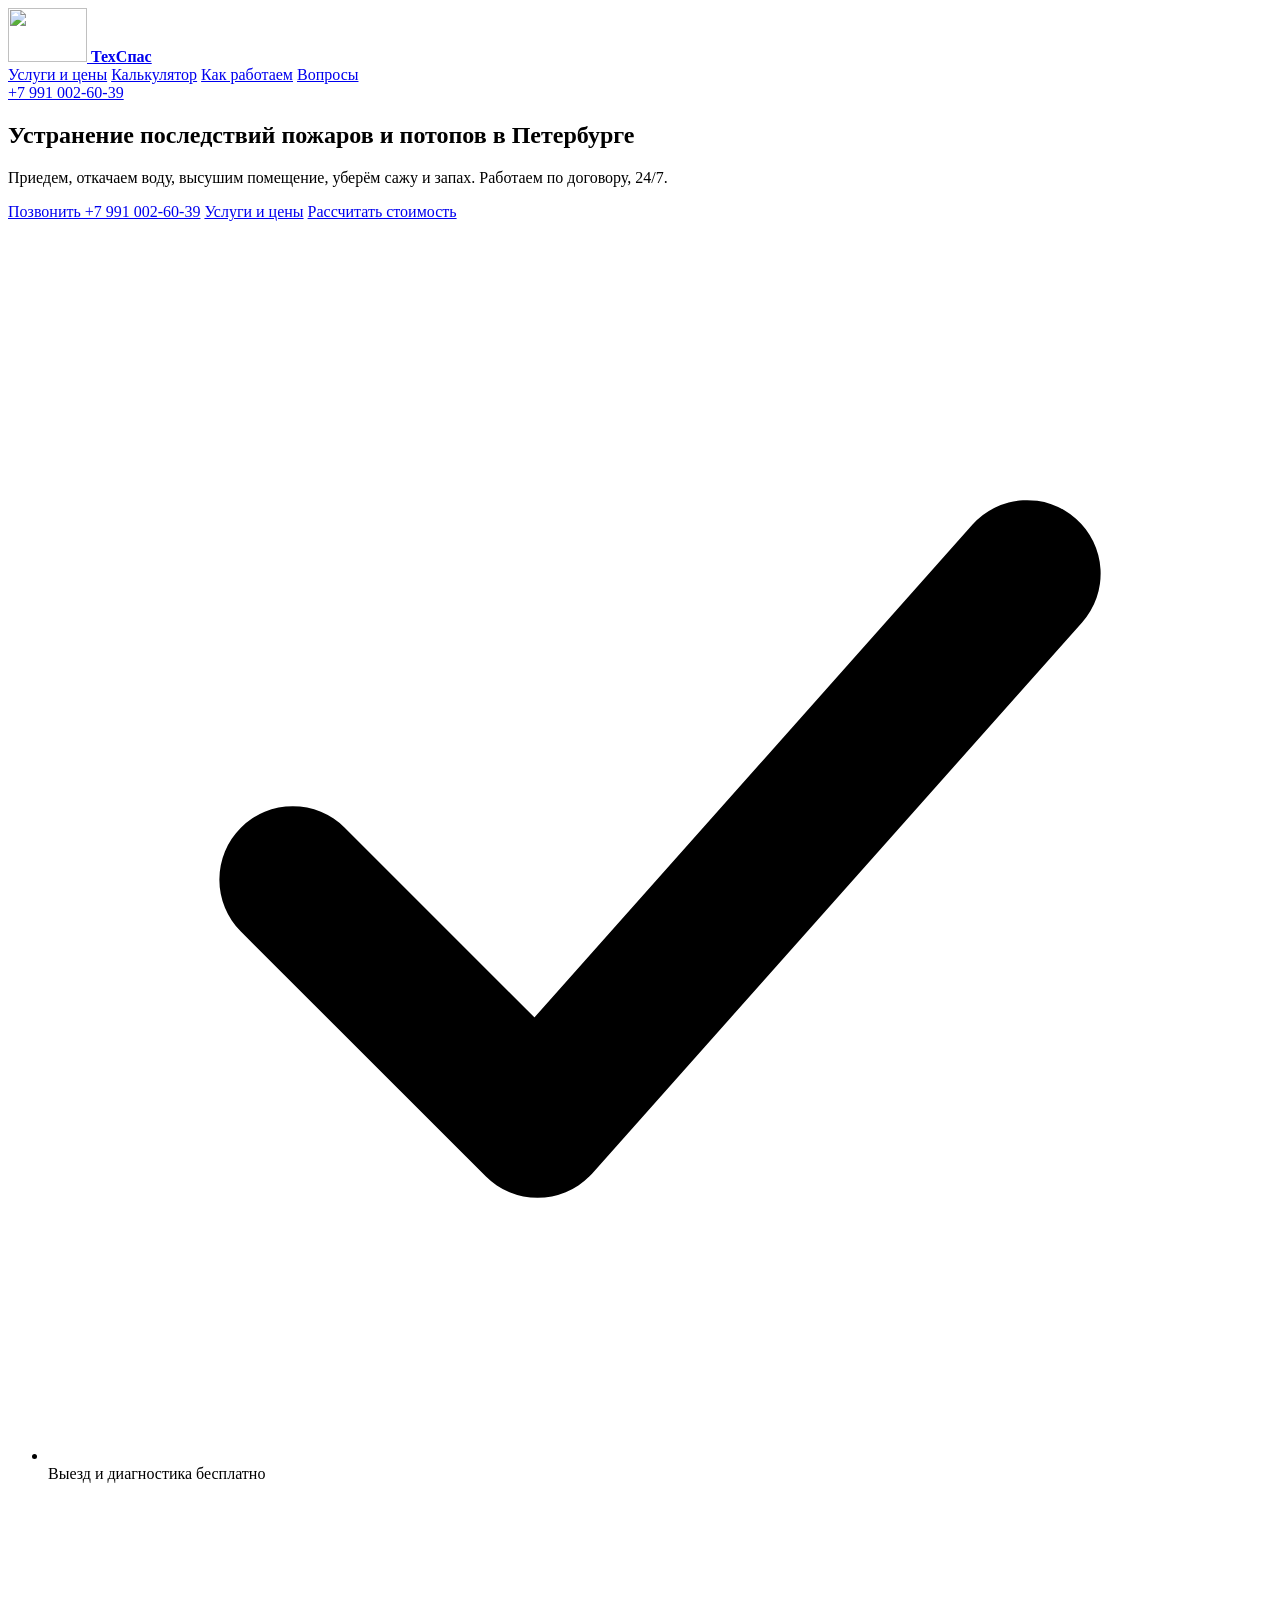
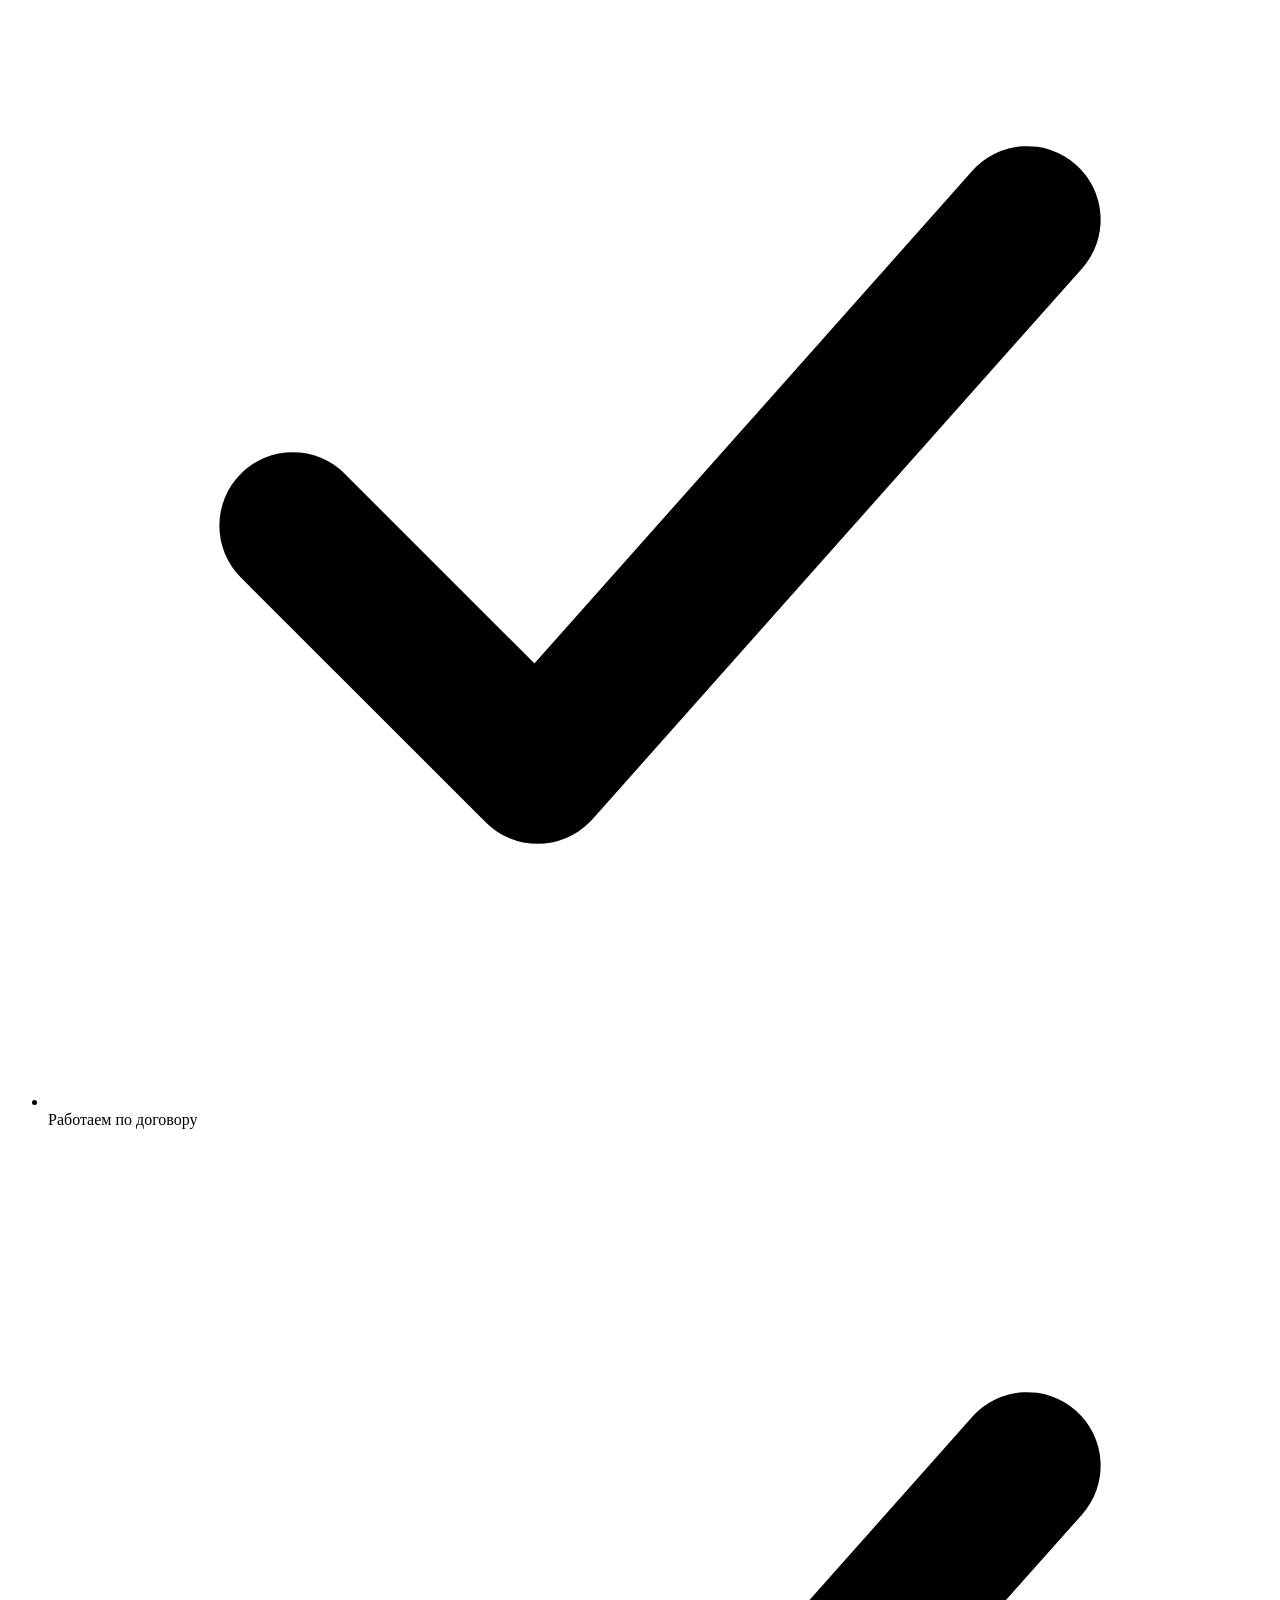
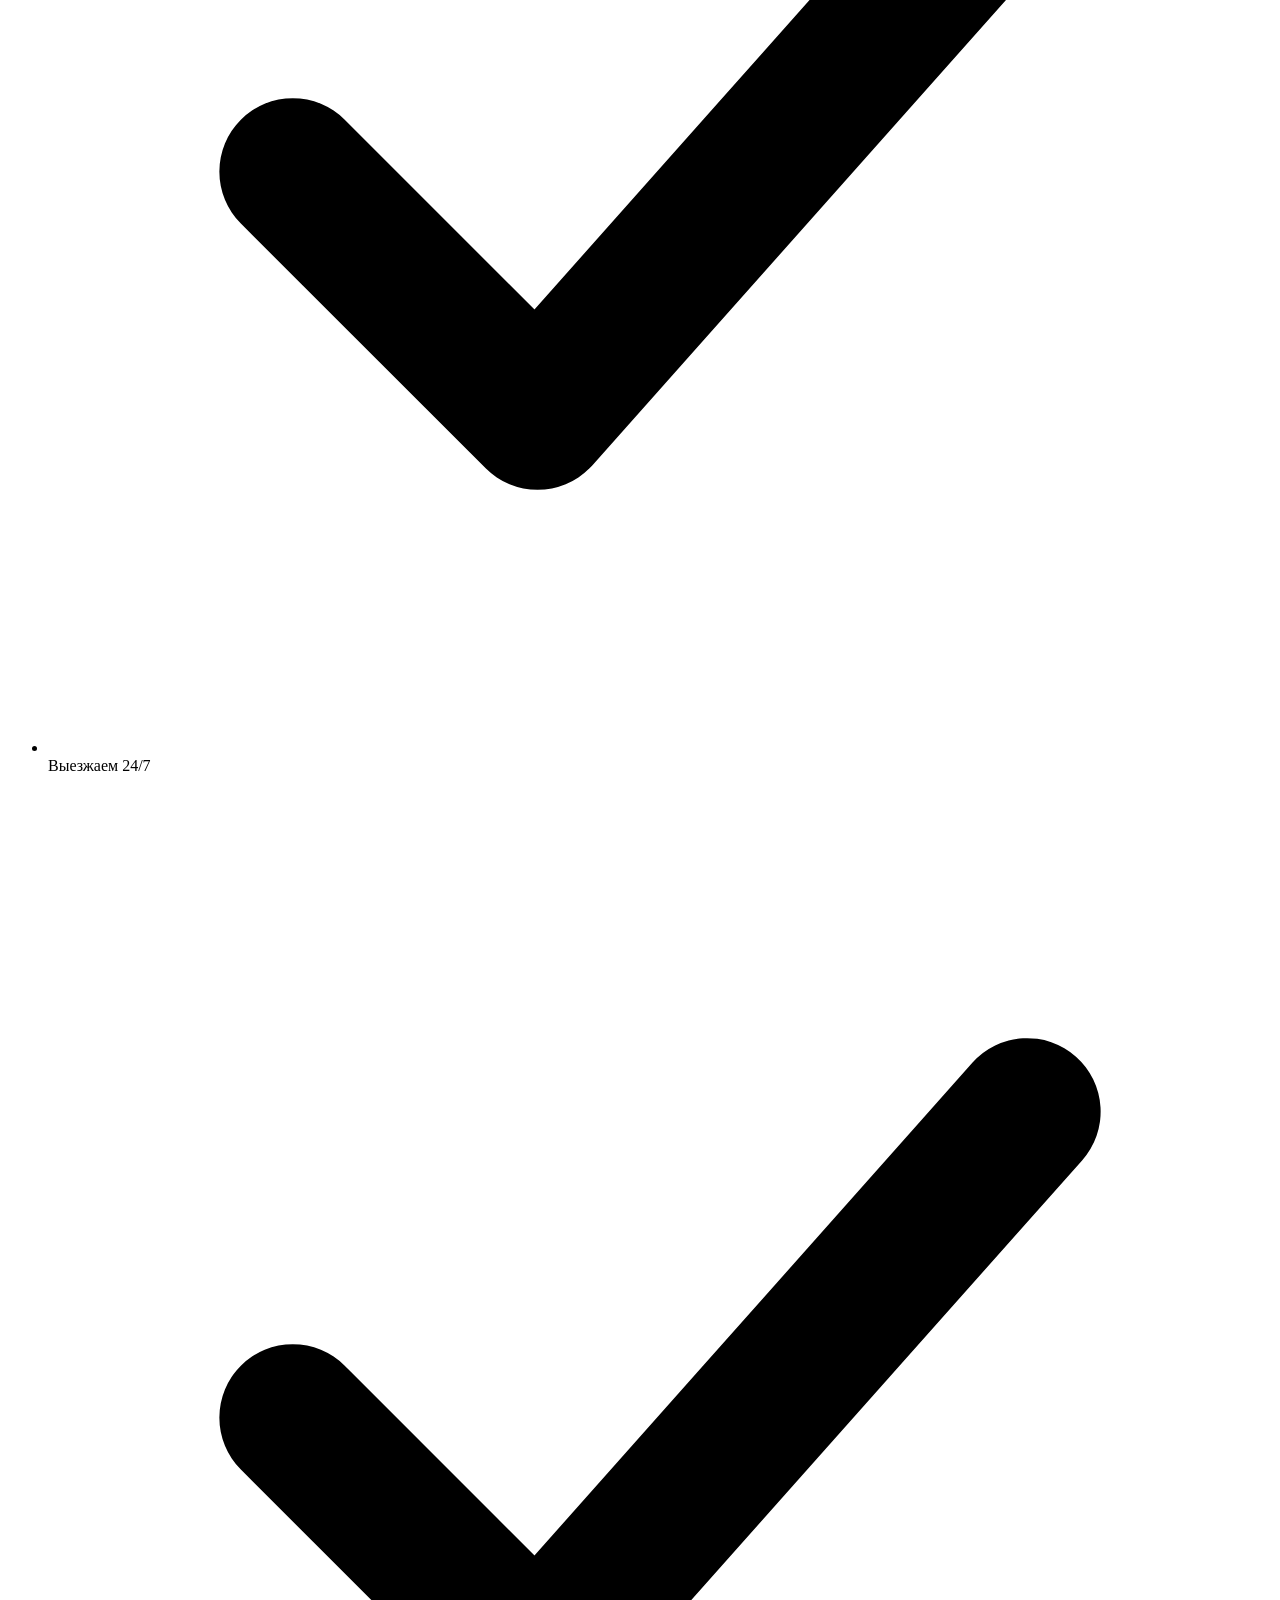
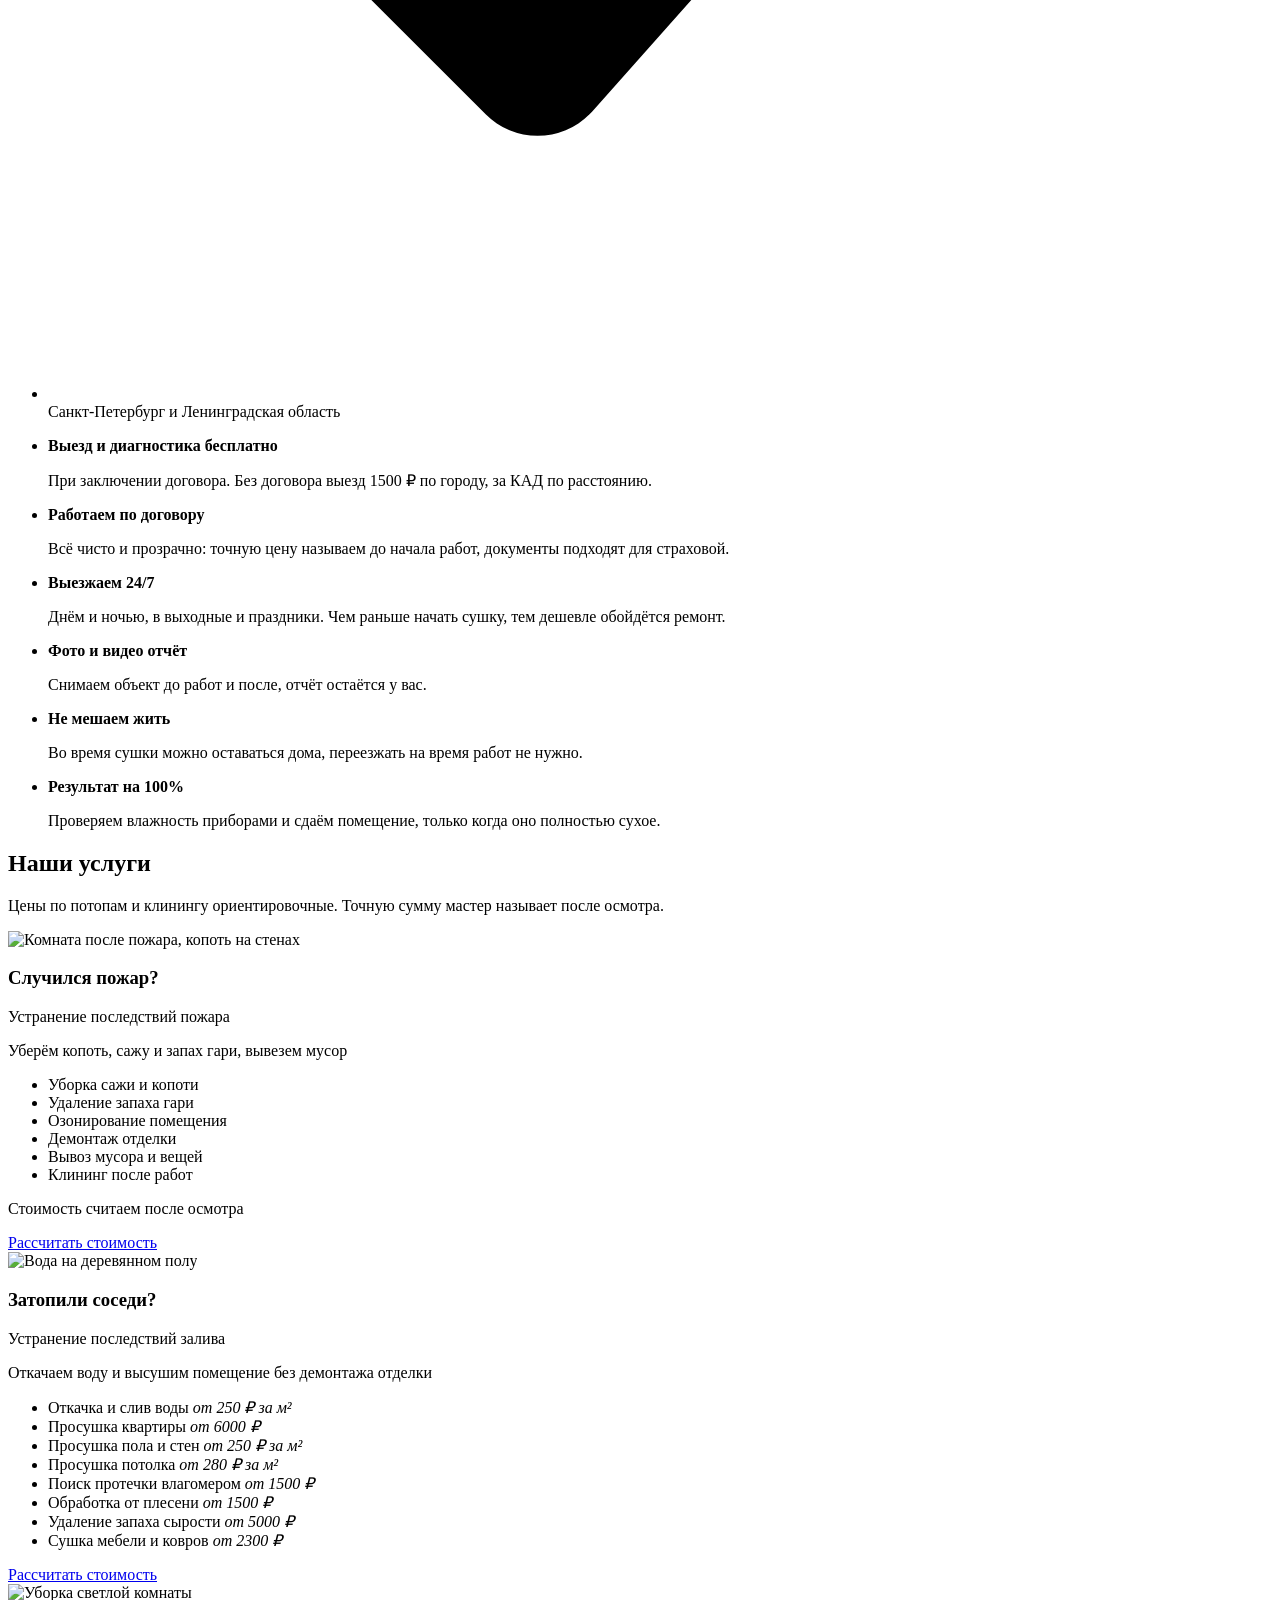
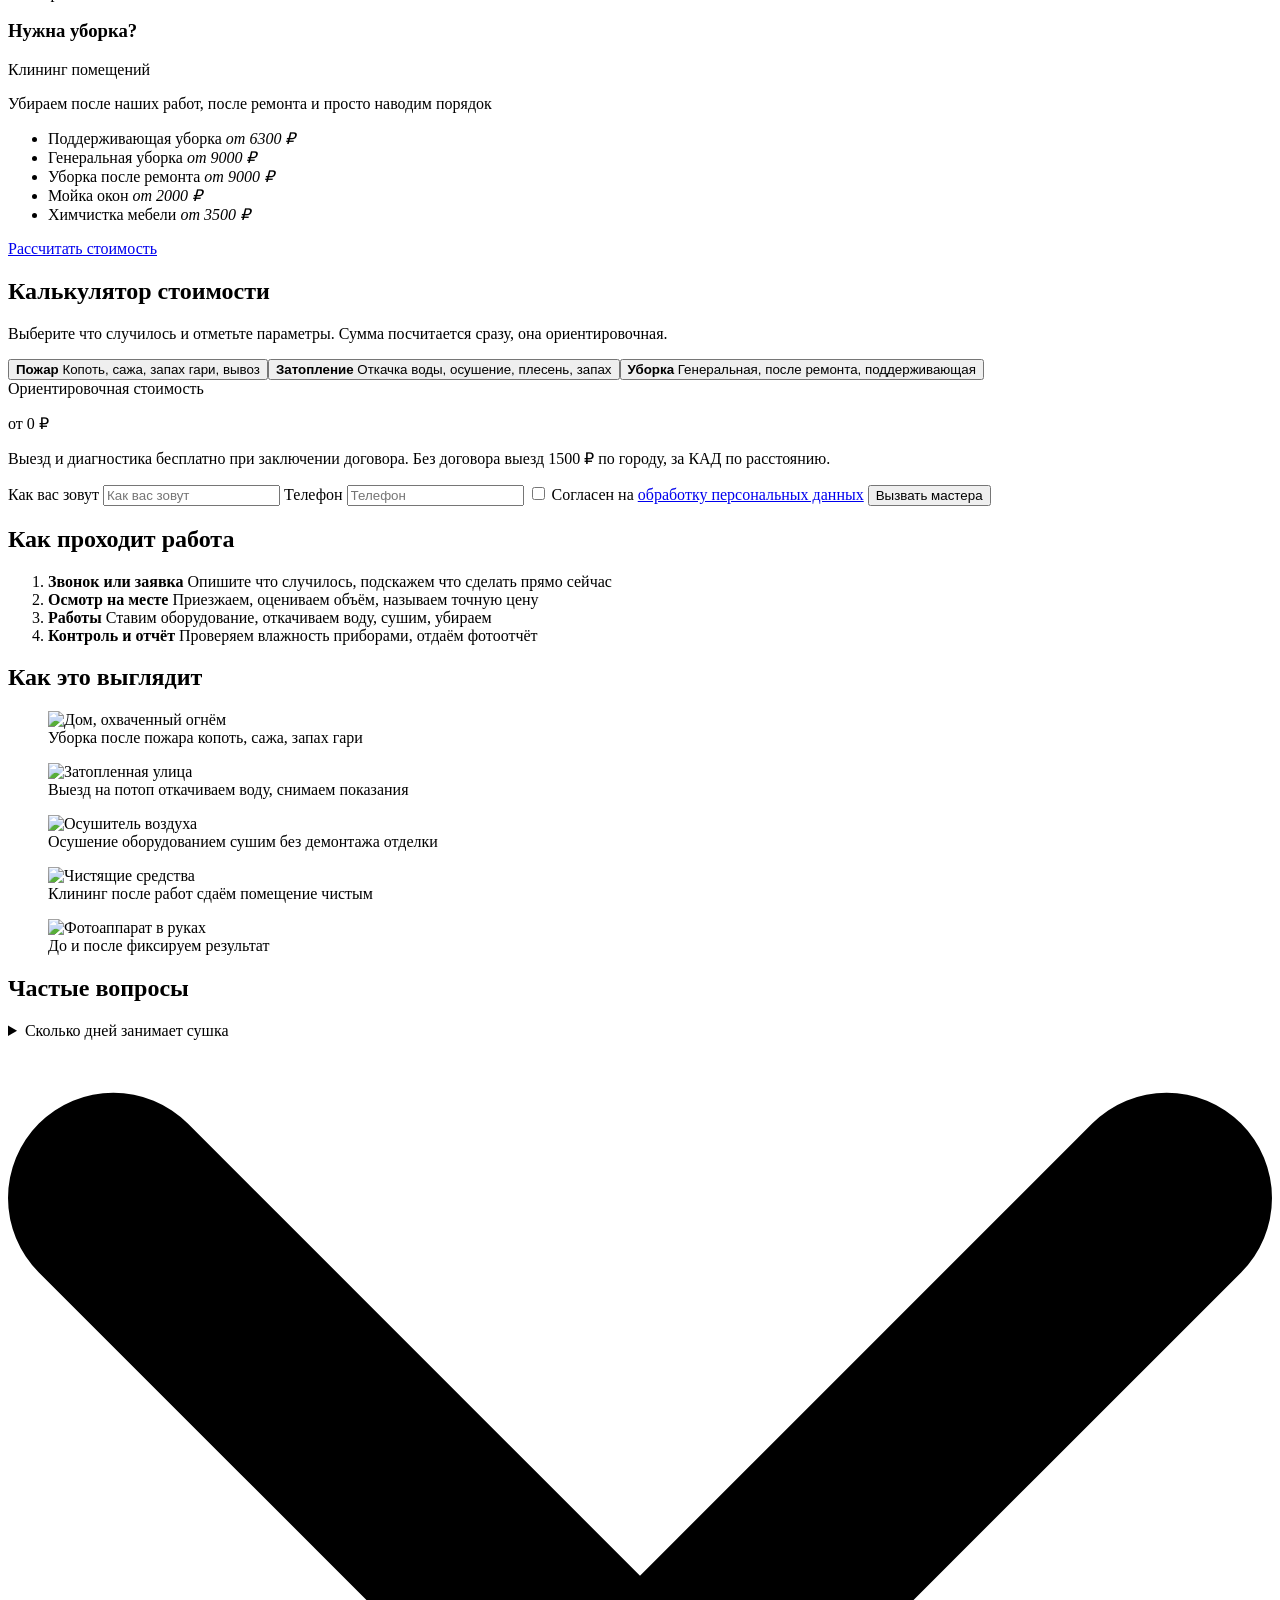
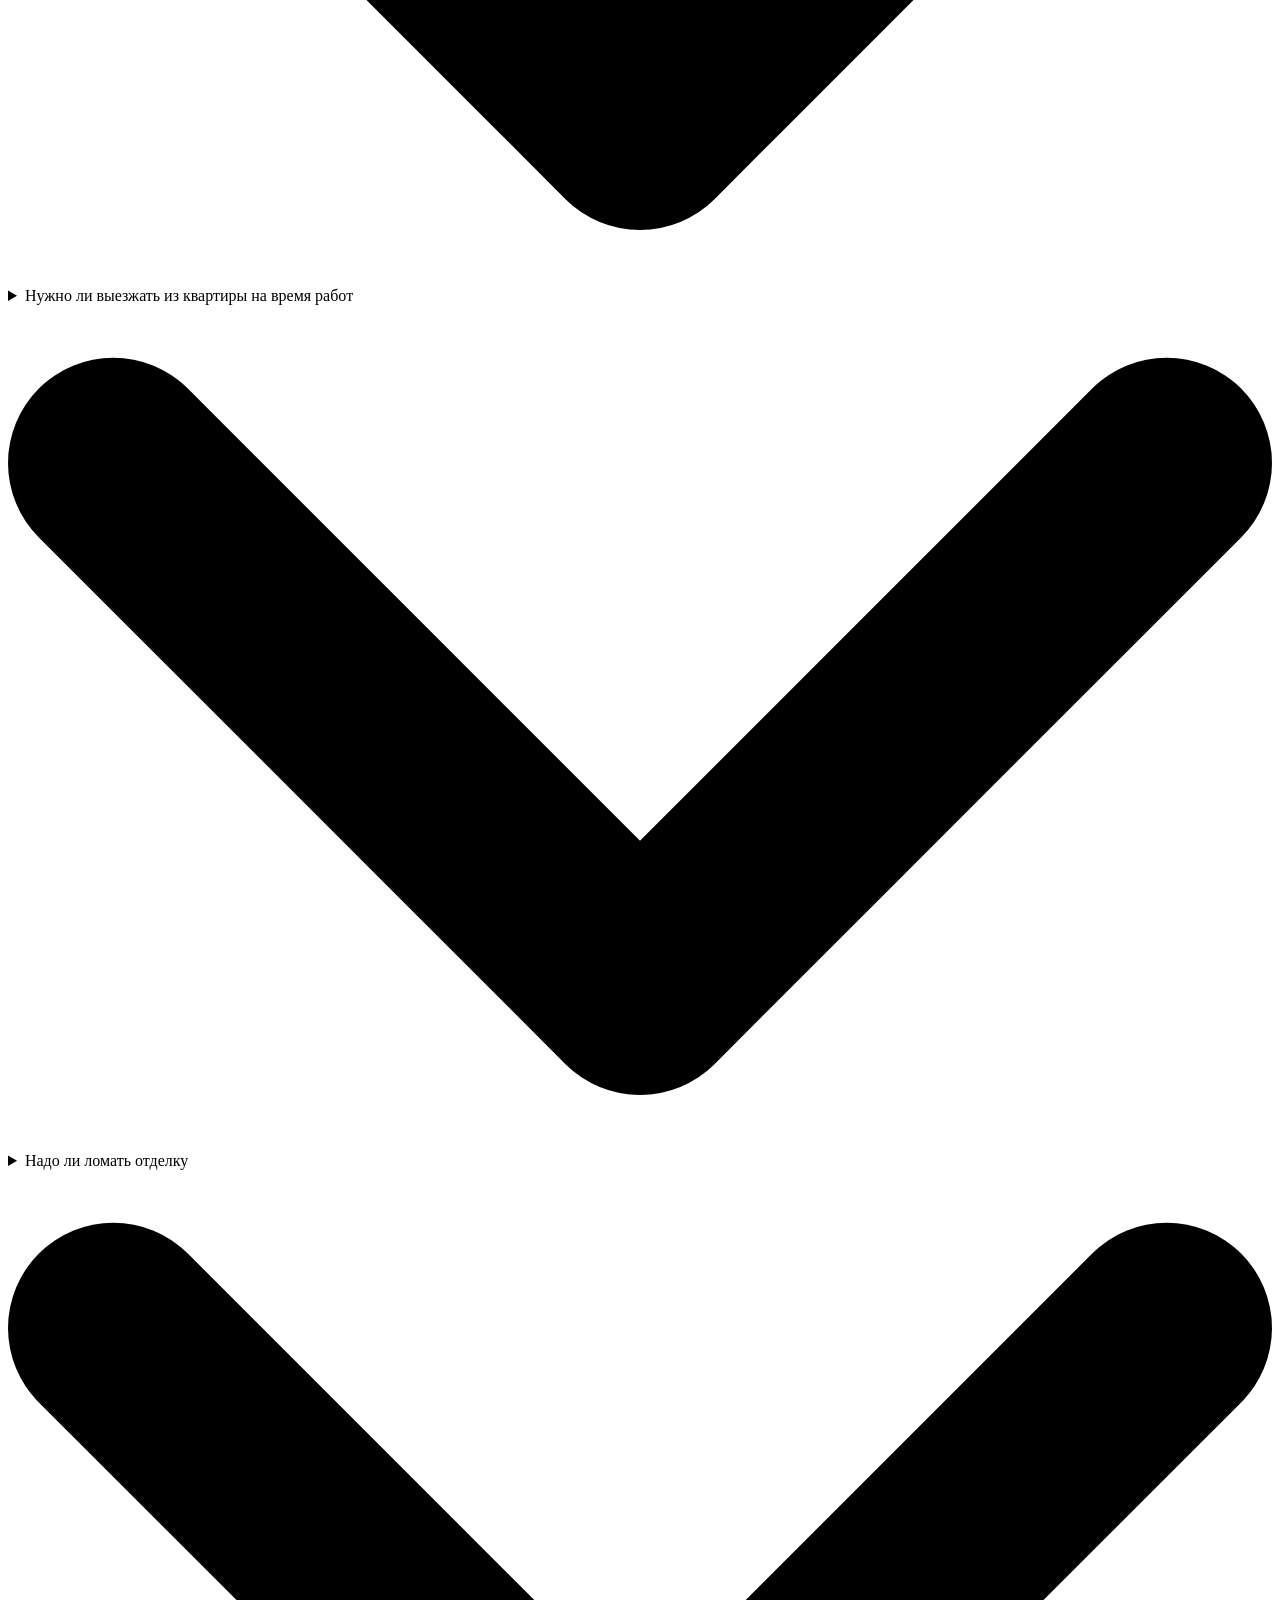
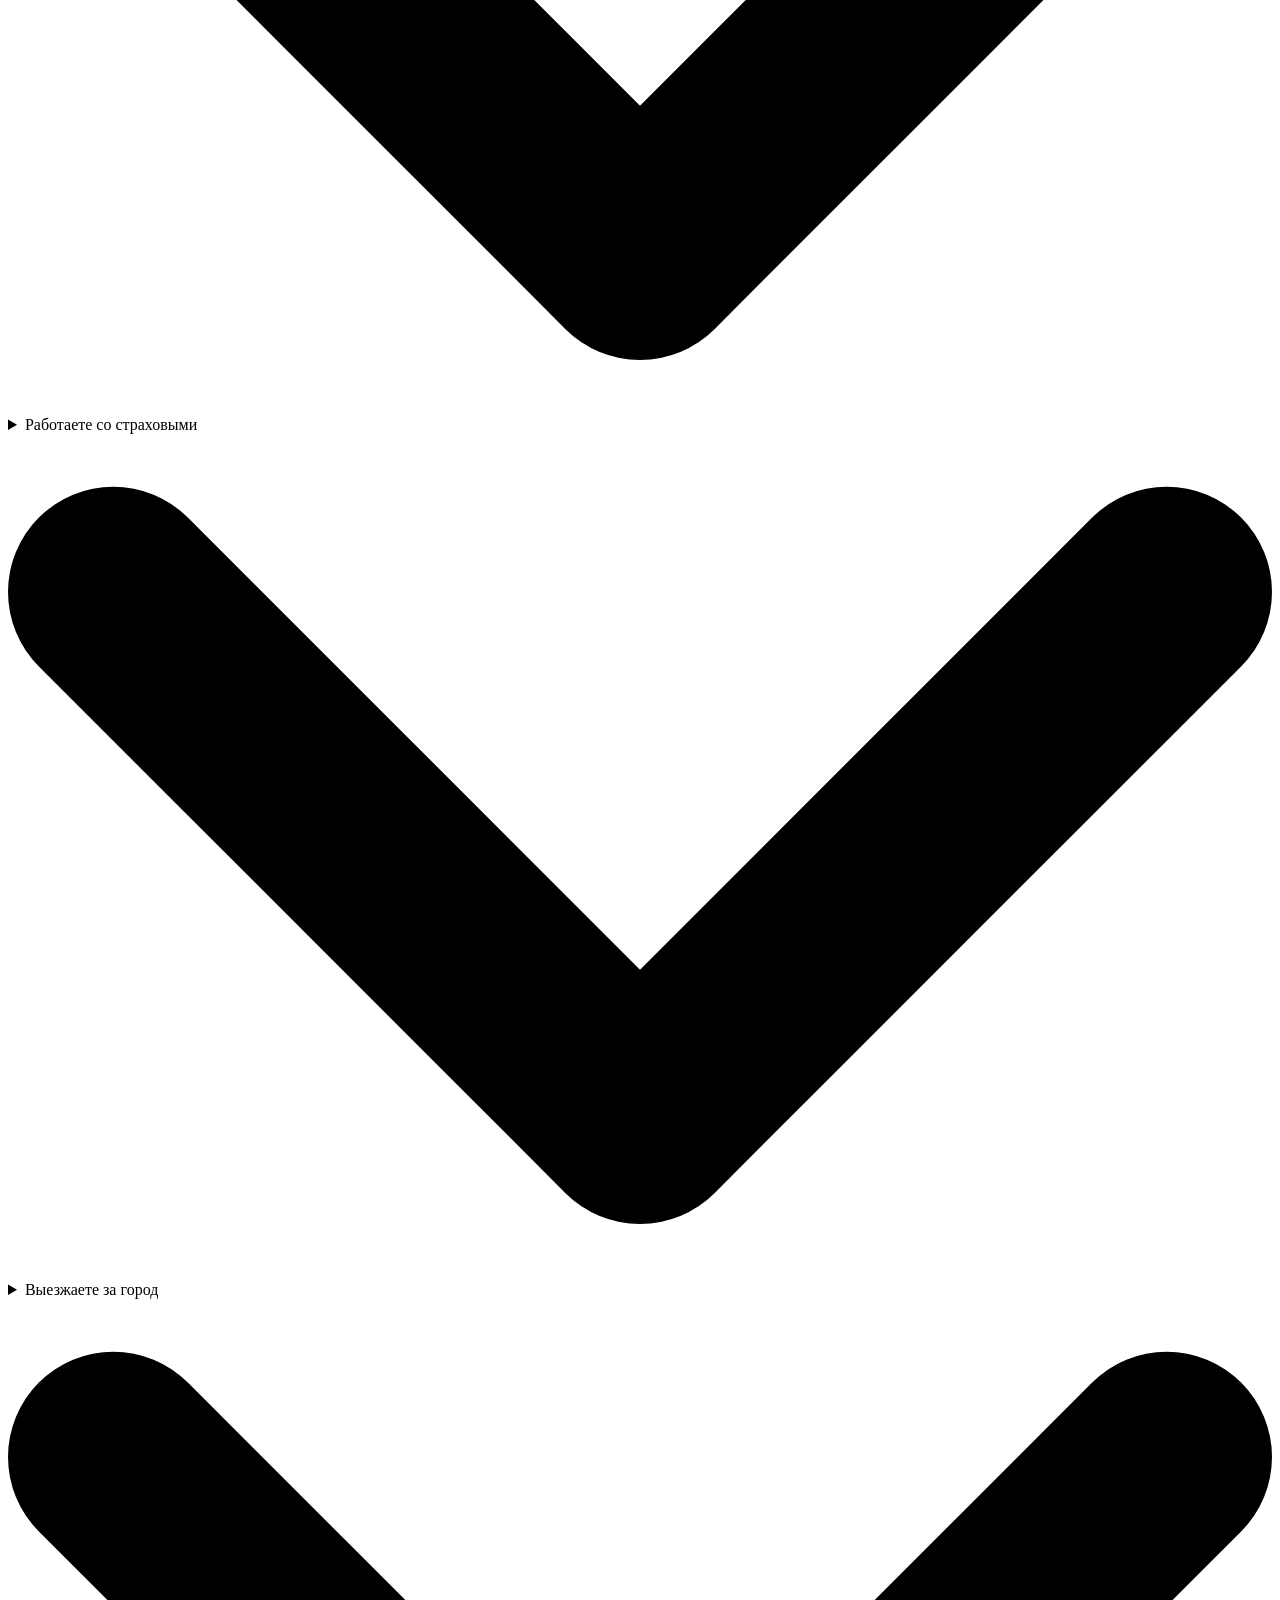
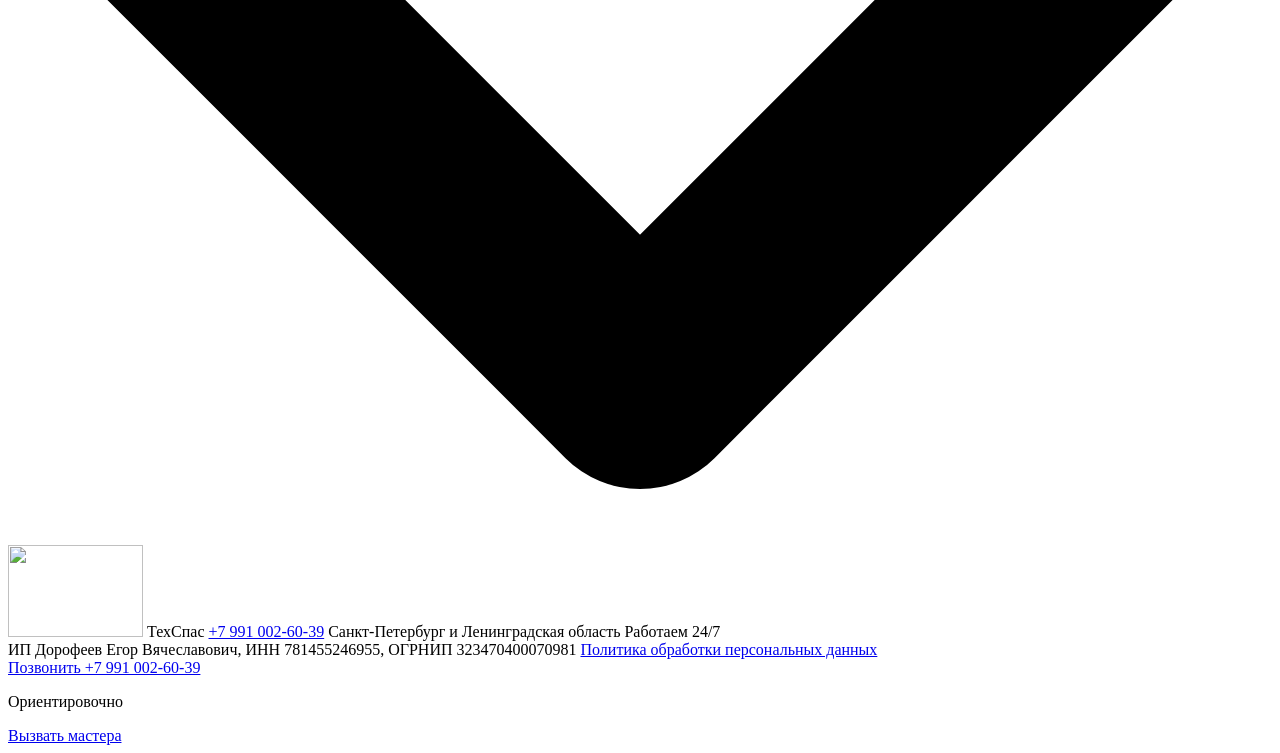
==== commit c471c3f1: "Сборка черновика от 18.09.2026 15:04" ====
--- a/index.html
+++ b/index.html
@@ -1,476 +1,17 @@
-<!DOCTYPE html><html lang="ru"> <head><meta charset="utf-8"><meta name="viewport" content="width=device-width, initial-scale=1"><title>ТехСпас — устранение последствий пожаров и потопов в СПб</title><meta name="description" content="Осушение помещений после залива, уборка после пожара, клининг в Санкт-Петербурге. Выезд и диагностика бесплатно при заключении договора."><meta name="robots" content="noindex, nofollow"><link rel="canonical" href="https://ogranka.github.io/techspas-demo/"><meta name="theme-color" content="#ffffff"><meta property="og:title" content="ТехСпас — устранение последствий пожаров и потопов в СПб"><meta property="og:description" content="Осушение помещений после залива, уборка после пожара, клининг в Санкт-Петербурге. Выезд и диагностика бесплатно при заключении договора."><meta property="og:type" content="website"><meta property="og:url" content="https://ogranka.github.io/techspas-demo/"><meta property="og:site_name" content="ТехСпас"><meta property="og:locale" content="ru_RU"><meta property="og:image" content="https://ogranka.github.io/techspas-demo/og-image.png"><meta property="og:image:width" content="1200"><meta property="og:image:height" content="630"><meta name="twitter:card" content="summary_large_image"><link rel="icon" type="image/svg+xml" href="/techspas-demo/favicon.svg"><link rel="apple-touch-icon" href="/techspas-demo/apple-touch-icon.png"><link rel="stylesheet" href="/techspas-demo/_astro/index.BJZOxNkw.css"></head> <body>  <header class="header"> <div class="wrap header__inner"> <a class="logo" href="#top" aria-label="ТехСпас, на главную"> <span class="logo-mark" style="--mark-size:54px"> <svg viewBox="0 0 478 331" role="img" aria-label="ТехСпас" focusable="false"> <g transform="translate(0,331) scale(0.25,-0.25)"> <path fill="var(--flame)" fill-rule="evenodd" d="M204 1289 c-2 -2 -3 -460 -1 -464 2 -4 4 -3 8 3 2 3
-6 8 8 10 2 2 6 7 10 11 16 16 30 31 30 32 0 0 1 2 3 4 5
-6 12 16 13 18 0 1 2 3 2 4 2 2 4 12 6 22 1 9 0 35 -3
-46 -4 15 -6 24 -7 27 -4 10 4 14 14 8 3 -2 7 -4 9 -5 12
--6 35 -28 42 -40 2 -2 4 -6 5 -8 2 -4 7 -12 10 -18 1 -1 2
--6 3 -12 1 -5 2 -12 3 -14 1 -3 2 -11 3 -18 1 -12 1 -18 -1
--40 -2 -23 -2 -24 0 -36 5 -28 21 -39 38 -24 12 10 13 18 8
-46 -6 36 -1 60 18 78 9 9 18 7 16 -4 -2 -10 0 -33 3 -37 0
-0 2 -4 2 -7 1 -3 2 -7 3 -8 1 -1 2 -4 4 -6 3 -5 6 -10 10
--13 2 -2 4 -5 5 -7 1 -2 4 -6 5 -8 6 -8 17 -32 19 -42 0
--2 2 -5 3 -6 1 -2 3 -6 4 -10 1 -4 3 -10 4 -16 3 -8 3
--12 6 -39 1 -9 -2 -38 -5 -42 -1 -2 -3 -8 -4 -12 -2 -8 -2
--8 -16 -27 -5 -8 -18 -20 -24 -24 -2 -2 -6 -4 -8 -5 -16 -10
--20 -10 -22 3 -1 4 -2 9 -2 10 -1 1 -2 5 -2 7 -3 10 -10 23
--15 26 -3 2 -7 5 -11 8 -4 3 -8 6 -12 7 -3 1 -9 3 -12 4
--6 2 -20 4 -44 6 -4 0 -9 1 -10 2 -1 1 -7 2 -12 4 -23 6
--37 21 -39 43 -1 8 -2 10 -3 8 -1 -1 -2 -1 -3 -1 -2 0 -4 -4
--5 -10 0 -3 -2 -7 -2 -8 -9 -16 -10 -74 0 -86 1 -1 2 -4 3
--6 1 -2 3 -6 5 -8 2 -2 5 -6 6 -8 2 -2 5 -6 8 -8 3 -2 5
--5 6 -6 1 -2 10 -9 12 -9 2 0 8 -5 8 -7 0 -4 -8 -5 -18 -1
--4 1 -10 3 -13 4 -3 1 -9 3 -12 4 -3 2 -8 3 -10 4 -2 1 -4
-2 -5 3 -1 1 -4 3 -7 4 -3 2 -8 5 -10 6 -2 2 -6 5 -9 7 -3
-2 -7 6 -9 8 -3 4 -6 5 -8 2 -2 -2 -2 -32 -2 -150 0 -76 0
--72 12 -64 4 2 8 4 8 4 1 0 3 1 4 2 2 1 4 3 5 3 1 0 6 3
-10 7 5 3 10 7 12 8 4 1 18 10 26 15 2 2 6 4 8 4 2 1 4
-2 5 4 1 1 2 2 3 2 1 0 3 1 5 2 2 1 5 3 7 4 2 1 5 3 7
-4 2 2 4 3 4 3 1 0 9 5 17 11 2 2 7 5 11 6 4 2 8 4 9
-5 1 1 4 3 7 4 2 1 8 4 12 7 4 3 10 6 12 8 3 1 7 4 9
-6 2 2 6 4 8 6 2 1 6 3 7 4 1 1 4 2 6 3 7 3 12 6 16 10
-2 2 7 5 10 7 12 6 19 11 22 13 2 1 3 2 4 2 1 0 3 1 5 3
-4 3 14 9 23 14 3 2 8 4 10 6 2 2 5 3 6 3 2 0 9 6 10 8
-2 4 1 697 -2 699 -3 2 -313 3 -316 0z M922 1290 c-1 0 -2 -1
--2 -3 -1 -3 -1 -258 0 -263 1 -7 5 -7 18 0 20 11 52 8 68
--5 12 -10 15 -10 24 -4 9 7 18 12 24 14 4 1 8 2 9 3 3 2
-12 4 20 4 20 0 26 3 27 14 0 4 2 8 3 10 1 2 3 7 4 9 1
-3 2 6 3 6 0 0 2 3 4 6 2 4 4 6 8 8 3 2 7 5 8 6 6 6
-10 8 11 8 0 0 3 1 5 2 19 9 46 8 63 -1 12 -7 20 -9 22 -5
-1 4 2 182 0 186 -1 2 -2 3 -3 4 -2 1 -311 1 -314 0z m162
--162 c17 -8 12 -35 -7 -38 -5 -1 -12 2 -15 4 -1 1 -2 3 -4 5
--6 6 -6 13 -1 20 2 3 4 5 4 6 0 1 6 5 9 6 4 1 8 0 14
--3z m-62 -13 c8 -4 21 -16 22 -22 5 -19 -1 -41 -15 -49 -2
--2 -6 -4 -8 -5 -9 -6 -34 -4 -44 5 -15 12 -20 44 -9 58 2
-2 4 5 5 6 7 11 33 16 49 9z M1226 973 c-10 -5 -12 -9 -8
--16 1 -1 2 -5 2 -9 2 -19 3 -37 3 -44 0 -8 4 -14 10 -16 7
--1 7 -1 6 72 0 15 -3 18 -14 12z M920 907 c-2 -2 -2 -4 -1
--15 0 -16 0 -16 12 -16 10 0 33 -6 33 -9 0 0 2 -3 5 -6 3 -3
-6 -7 7 -9 1 -2 2 -5 3 -7 8 -14 2 -39 -12 -55 -7 -8 -6
--12 3 -15 2 -1 5 -3 7 -4 2 -2 6 -4 9 -6 3 -2 7 -4 9 -5
-3 -2 8 -5 19 -10 3 -1 8 -4 10 -6 3 -2 9 -6 13 -8 8 -4
-24 -14 25 -16 0 -1 2 -1 3 -2 3 -1 12 -6 17 -10 2 -2 5 -4
-7 -4 2 -1 6 -4 10 -6 4 -3 7 -5 8 -5 0 0 3 -1 5 -3 2 -2
-5 -3 5 -3 1 0 3 -1 5 -3 2 -1 8 -5 12 -7 5 -2 11 -6 13
--8 5 -4 13 -9 15 -9 1 0 2 -1 3 -2 1 -1 6 -4 12 -7 6 -3
-11 -6 12 -7 1 -1 3 -2 4 -3 3 -1 14 -8 25 -15 3 -2 7 -4
-9 -4 2 -1 4 -2 4 -2 1 -2 6 -1 7 1 3 6 4 157 1 159 -3 2
--6 2 -10 -2 -2 -2 -6 -4 -14 -7 -22 -7 -41 -5 -58 8 -2 2
--5 3 -6 3 -1 0 -5 3 -9 8 -7 8 -7 8 -14 7 -18 -2 -36 -2
--45 -1 -18 3 -21 3 -23 5 -1 1 -5 2 -9 4 -4 1 -10 4 -12 6
--3 2 -8 6 -12 9 -12 8 -31 29 -33 35 -1 2 -2 6 -4 7 -1 2
--3 6 -4 9 -1 3 -3 6 -3 8 -1 1 -2 5 -2 8 -2 10 -3 11 -16
-12 -13 1 -29 5 -34 9 -4 3 -10 4 -12 2z m215 -141 c11 -6 12
--27 2 -34 -18 -14 -42 6 -33 27 5 10 19 14 31 8z M1752 850
-c2 -2 5 -4 7 -5 2 -1 5 -3 5 -4 1 -1 4 -6 8 -10 27 -27 33
--41 36 -77 1 -13 -4 -40 -9 -50 -1 -3 -5 -10 -8 -16 -3 -6
--6 -12 -7 -14 -1 -1 -3 -5 -5 -8 -5 -9 -7 -13 -11 -17 -2
--2 -4 -6 -5 -7 -1 -2 -4 -5 -6 -8 -3 -3 -6 -6 -6 -8 -2 -4
--5 -7 -20 -22 -4 -4 -9 -9 -12 -12 -3 -3 -10 -9 -15 -14 -6
--5 -12 -11 -14 -13 -2 -2 -6 -6 -9 -7 -8 -5 -11 -8 -17 -13
--3 -3 -8 -7 -11 -9 -3 -2 -8 -6 -10 -8 -2 -2 -4 -3 -5 -3 -1
-0 -4 -2 -8 -5 -4 -3 -9 -6 -11 -8 -2 -1 -6 -4 -7 -5 -1 -1
--5 -3 -8 -4 -4 -1 -6 -3 -9 -5 -2 -2 -7 -6 -12 -8 -7 -4
--10 -6 -12 -8 -2 -3 -4 -4 -8 -6 -3 -1 -9 -4 -12 -7 -4 -3
--9 -6 -12 -7 -4 -2 -8 -4 -12 -8 -6 -5 -8 -6 -15 -8 -1 0
--3 -2 -4 -3 -1 -1 -4 -4 -8 -6 -4 -2 -10 -6 -15 -9 -8 -5
--32 -18 -36 -19 -10 -3 -10 -11 0 -12 2 0 8 -1 13 -2 5 -1
-10 -2 13 -2 14 -2 48 -9 50 -11 5 -3 4 -11 -3 -22 -9 -15
--24 -48 -24 -51 0 -5 5 -5 10 0 2 2 4 3 5 3 1 0 3 1 4 3
-2 1 6 4 9 5 6 2 18 9 22 13 2 1 4 3 6 4 2 1 5 2 7 4
-2 1 4 2 4 2 1 0 2 1 4 3 2 2 6 4 10 7 10 6 13 8 17 11
-2 2 5 3 7 4 2 1 5 3 7 4 2 2 5 4 7 5 2 1 4 2 5 3 1 1
-4 3 6 4 2 1 6 4 8 6 2 2 8 6 12 8 4 2 8 4 8 5 1 1 5
-5 10 8 15 11 19 14 22 17 1 1 4 3 6 4 2 1 4 3 4 4 0 1
-3 3 6 5 3 2 9 6 13 10 7 7 12 11 15 13 1 0 6 6 13 12 33
-31 59 59 64 66 2 2 5 7 8 9 3 3 6 7 8 10 1 3 3 5 3 5
-2 1 10 13 13 18 2 3 4 7 6 9 2 2 3 4 3 5 0 1 1 3 3 4
-1 2 3 6 4 8 1 3 2 5 3 6 1 1 2 4 3 8 1 4 3 9 4 11 1 3
-3 8 4 12 1 4 2 8 3 8 2 3 6 26 6 36 1 16 -2 47 -5 51 -1
-1 -2 4 -2 6 -2 6 -10 24 -13 27 -1 2 -2 4 -2 4 0 1 -9 11
--18 20 -17 17 -24 23 -30 26 -4 2 -8 4 -10 6 -4 4 -8 6 -12
-7 -2 1 -4 2 -4 2 0 2 -7 5 -13 7 -4 1 -8 3 -10 4 -2 2 -5
-3 -9 4 -6 1 -6 1 -3 -2z"></path> <path fill="var(--deep)" fill-rule="evenodd" d="M564 1290 c-4 -3 -4 9 -4 -339 0 -183 0 -334 1 -334 1
--2 7 -1 10 1 1 1 4 3 6 4 2 1 4 3 5 4 0 1 4 3 9 6 5 2
-10 5 12 7 2 2 4 3 5 3 1 0 2 1 3 2 1 1 3 3 5 4 2 1 4 2
-6 3 1 1 4 3 8 4 3 1 8 4 12 6 3 2 10 6 14 9 5 3 9 5
-9 6 1 2 6 4 8 4 1 0 3 1 4 2 1 1 4 3 6 4 3 1 6 3 7 4
-2 2 13 9 14 9 0 0 2 1 4 2 2 1 4 3 5 3 1 0 3 2 5 3 4
-3 17 11 20 12 1 0 4 2 5 4 2 2 5 4 8 4 3 1 7 3 10 5 2
-2 5 4 6 4 1 0 4 2 5 3 4 3 16 11 20 12 1 0 4 2 6 4 2
-2 4 3 4 3 1 0 2 0 11 7 2 2 5 3 6 3 0 0 4 2 7 4 3 2 6
-4 7 4 1 0 3 1 5 3 2 2 4 3 4 3 0 0 3 2 6 4 3 2 7 5 9
-6 2 1 5 3 8 5 2 2 6 3 8 4 4 2 8 6 9 10 2 5 2 478 0
-481 -2 3 -313 4 -317 1z m164 -79 c5 -10 11 -26 13 -33 1 -2
-2 -6 4 -8 1 -2 3 -6 4 -9 1 -3 3 -7 4 -10 1 -2 4 -7 5
--10 1 -3 6 -13 10 -21 4 -8 8 -16 8 -16 0 -1 1 -2 2 -3 1 -1
-4 -7 7 -12 3 -6 7 -13 9 -16 2 -3 4 -6 4 -8 0 -1 2 -4 4
--6 2 -2 3 -4 3 -5 0 -1 2 -3 3 -5 2 -2 4 -6 5 -8 1 -3 3
--7 5 -9 2 -2 5 -7 6 -10 2 -3 5 -8 7 -12 6 -10 12 -23 14
--29 1 -3 3 -8 4 -11 2 -3 3 -8 3 -14 0 -5 1 -11 2 -14 2
--13 0 -44 -5 -53 -1 -3 -3 -8 -4 -12 -1 -4 -3 -7 -4 -8 -1
--1 -3 -4 -4 -6 -6 -15 -46 -45 -65 -49 -3 -1 -8 -2 -11 -3
--10 -3 -12 -4 -29 -5 -18 -1 -32 0 -42 3 -4 1 -9 2 -13 3
--9 2 -26 9 -32 14 -2 2 -5 4 -6 4 -2 0 -8 5 -18 16 -7 7
--11 12 -17 20 -2 2 -4 6 -5 7 -1 1 -3 5 -4 9 -1 4 -2 9
--4 12 -7 16 -7 54 0 70 1 3 3 8 3 11 0 3 3 10 5 15 2 5
-4 10 4 10 0 1 1 3 3 5 8 12 10 16 12 20 1 3 3 6 4 7 1 1 3
-4 4 7 2 3 4 6 5 8 2 3 4 6 11 17 1 2 3 5 4 7 1 2 4
-7 7 12 3 5 7 12 9 15 2 3 4 7 4 9 0 2 2 5 3 7 2 2 3
-6 4 8 1 2 4 10 8 18 4 8 8 16 8 18 1 2 2 5 3 6 1 1 4
-7 6 12 2 6 4 12 5 14 1 2 2 5 3 7 1 2 2 4 2 4 0 0 1 4
-3 7 2 3 3 7 3 8 0 3 3 6 6 6 2 0 3 -2 7 -10z M631 980
-c0 0 -1 -4 -2 -8 -1 -4 -2 -9 -4 -12 -4 -12 -6 -43 -2 -54
-5 -15 13 -28 18 -31 14 -9 27 2 21 17 -1 3 -3 8 -4 10 -1 2
--2 6 -4 8 -1 2 -3 6 -4 9 -1 3 -3 6 -4 7 -1 1 -2 4 -3
-7 -1 3 -2 8 -4 12 -2 6 -3 10 -4 19 -1 15 -3 19 -5 15z
-M1278 1290 c-1 -1 -2 -346 -1 -593 0 -11 -3 -10 42 -10 42 0 43
-0 45 -5 1 -2 1 -29 1 -72 0 -78 -1 -73 7 -76 3 -1 6 -4 7 -5
-1 -1 3 -3 4 -3 1 0 3 -1 4 -2 1 -1 4 -3 6 -4 2 -1 5 -3 8
--5 2 -2 9 -6 15 -9 6 -4 12 -7 14 -9 2 -1 5 -3 7 -4 2 -1
-5 -2 7 -4 2 -2 4 -3 6 -4 2 -1 4 -2 4 -3 1 -1 4 -3 6 -4
-3 -1 6 -4 8 -5 2 -1 3 -2 4 -2 0 0 2 -1 4 -2 1 -1 3 -2 4
--2 1 0 3 -1 5 -3 2 -2 4 -3 5 -3 1 0 2 -1 4 -2 2 -1 5 -3
-8 -4 3 -1 5 -3 6 -4 3 -4 8 -2 16 4 2 2 6 4 8 5 9 3
-12 5 16 9 6 5 9 7 16 9 4 1 6 2 7 5 2 3 4 5 11 8 12
-6 16 12 16 27 0 3 0 50 0 104 0 54 0 100 -1 100 0 4 -4 3
--13 -1 -9 -4 -13 -5 -25 -7 -13 -2 -24 -2 -33 -1 -5 1 -12 2
--17 3 -6 1 -9 2 -11 4 -2 1 -6 3 -9 4 -10 2 -31 16 -45 28
--2 2 -5 4 -6 4 -1 0 -3 2 -4 4 -1 2 -4 4 -8 5 -3 1 -7 3
--8 4 -14 9 -40 3 -59 -15 -4 -4 -12 -6 -19 -4 -13 2 -22 25
--12 32 1 1 2 3 3 5 1 2 2 4 4 5 2 1 5 4 8 6 6 5 14 10
-19 11 2 1 6 2 8 4 14 8 49 7 66 -1 3 -2 6 -3 8 -3 1 0 5
--3 10 -6 5 -3 10 -7 13 -9 2 -2 6 -5 9 -7 2 -2 7 -6 11
--8 4 -2 8 -5 9 -7 2 -1 5 -3 7 -3 2 0 7 -2 11 -4 16 -6
-51 -5 59 2 1 1 3 2 5 3 5 3 18 16 19 20 1 7 -1 8 -7 3
--2 -2 -5 -3 -8 -4 -3 0 -6 -1 -7 -2 -9 -6 -45 -7 -62 -2
--3 1 -8 2 -12 3 -4 1 -9 3 -12 4 -2 1 -8 4 -12 6 -4 2 -10
-6 -12 8 -2 2 -6 5 -9 6 -2 2 -6 4 -7 6 -1 2 -4 4 -6 4
--2 1 -4 3 -6 4 -16 14 -47 17 -62 4 -2 -2 -5 -4 -6 -5 -1
--1 -4 -3 -6 -4 -6 -5 -15 -8 -18 -8 -13 3 -24 25 -17 32 1
-1 2 3 2 4 0 4 18 17 28 22 3 2 7 3 8 4 1 1 4 2 7 3 2
-0 6 2 8 2 4 2 33 2 42 0 5 -1 29 -12 30 -14 0 -1 3 -2 5
--3 3 -1 6 -4 9 -6 2 -2 4 -4 5 -4 1 0 3 -2 4 -4 2 -2 4
--4 4 -4 0 0 3 -1 6 -3 14 -9 19 -12 22 -12 2 0 7 -2 11 -3
-11 -4 31 -4 43 0 10 4 18 8 25 15 13 12 12 24 -1 14 -2 -2
--5 -3 -7 -4 -2 0 -8 -2 -13 -4 -12 -4 -36 -5 -48 -1 -22 6
--28 8 -40 14 -13 6 -16 8 -31 21 -4 3 -8 6 -8 6 0 0 -4 2
--9 6 -4 3 -10 6 -12 6 -2 0 -5 2 -8 2 -4 2 -14 2 -19 1
--13 -4 -20 -7 -24 -11 -17 -16 -29 -17 -40 -2 -6 8 -6 11 -1
-20 4 7 19 21 25 24 2 1 6 3 7 4 2 1 6 3 9 4 4 1 8 2
-10 3 24 10 63 0 93 -26 3 -3 7 -6 9 -7 2 -1 5 -3 7 -5 4
--4 24 -14 27 -14 1 0 7 -1 13 -2 12 -2 16 -2 33 1 9 2 12
-3 14 4 1 1 3 3 5 4 7 4 18 17 18 21 0 5 -3 4 -20 -4 -20
--10 -66 -6 -92 8 -6 3 -12 6 -13 6 -1 0 -3 2 -5 3 -2 2 -8
-6 -12 10 -5 3 -10 7 -11 9 -1 1 -3 2 -4 2 -1 0 -3 1 -5 3
--2 2 -4 4 -6 4 -2 1 -6 2 -8 4 -8 5 -34 4 -40 -1 -1 -1 -4
--3 -7 -4 -3 -1 -8 -4 -11 -7 -6 -6 -10 -7 -19 -7 -9 0 -20
-11 -20 20 0 7 7 20 14 24 2 1 5 4 6 5 3 4 10 7 15 9 2 1
-6 3 9 4 12 9 48 9 66 0 4 -2 7 -3 8 -3 2 0 19 -10 22 -13
-1 -1 4 -4 7 -6 2 -2 6 -5 8 -6 6 -6 7 -7 16 -11 24 -12
-33 -14 50 -13 10 0 24 4 27 7 1 1 3 2 5 3 4 2 16 14 18 19
-2 5 4 300 1 303 -2 2 -316 2 -318 0z M788 584 c-5 -2 -5 -3
--5 -52 0 -48 0 -49 4 -51 5 -2 95 -1 97 1 4 4 4 94 1 99 -2
-2 -2 2 -41 3 -22 0 -43 0 -46 1 -4 0 -8 0 -9 -1z M964 584 c-44
-0 -44 0 -45 -3 -1 -2 -2 -9 -2 -49 0 -48 0 -51 4 -51 1 0 22
-0 48 0 48 0 50 0 51 4 0 1 1 22 1 48 0 54 0 53 -9 52 -2 0
--24 0 -48 0z M786 453 c-2 -1 -3 -2 -3 -3 -1 -23 0 -95 2 -97
-2 -3 96 -4 100 -1 3 2 3 97 0 100 -3 2 -93 4 -98 1z M1013
-454 c0 0 -21 0 -46 0 -40 0 -46 0 -48 -2 -3 -2 -3 -96 0
--99 2 -4 98 -4 100 0 2 4 3 96 0 98 -2 2 -5 3 -6 2z M1261
-376 c-1 -1 -2 -2 -2 -2 0 -3 4 -12 6 -15 2 -2 4 -6 5 -9 1
--3 2 -7 4 -9 5 -9 3 -12 -10 -17 -5 -2 -9 -4 -11 -5 -1 -1
--4 -2 -7 -3 -6 -1 -10 -3 -14 -5 -2 -1 -6 -3 -10 -4 -4 -1
--8 -3 -10 -4 -2 -1 -5 -2 -8 -3 -5 -1 -10 -3 -15 -6 -2 -1 -5
--2 -8 -2 -3 0 -8 -2 -12 -4 -4 -2 -10 -4 -13 -5 -4 -1 -8 -2
--10 -3 -2 -1 -4 -2 -6 -3 -2 -1 -5 -2 -8 -2 -3 -1 -7 -2 -9
--3 -2 -1 -7 -2 -10 -4 -6 -2 -11 -3 -20 -7 -2 -1 -4 -1 -5
--1 -1 0 -6 -1 -10 -3 -5 -2 -12 -4 -17 -5 -5 -1 -12 -3 -16
--5 -4 -1 -9 -3 -12 -3 -5 -1 -8 -2 -16 -5 -2 -1 -8 -2 -12
--3 -4 -1 -9 -2 -11 -3 -2 -1 -6 -2 -9 -3 -6 -1 -9 -2 -22 -6
--2 -1 -10 -3 -17 -4 -7 -2 -14 -4 -16 -5 -2 -1 -8 -2 -13 -3
--6 -1 -14 -3 -19 -4 -5 -2 -11 -3 -14 -4 -3 0 -9 -2 -14 -4
--5 -2 -14 -4 -20 -5 -6 -1 -14 -3 -18 -4 -4 -1 -10 -2 -13
--3 -3 0 -12 -2 -20 -4 -8 -2 -18 -4 -24 -4 -5 -1 -13 -2 -18
--4 -4 -1 -15 -3 -23 -4 -8 -1 -18 -3 -22 -4 -11 -3 -16 -3
--30 -5 -8 -1 -20 -2 -26 -4 -22 -4 -25 -4 -43 -5 -10 -1 -22
--2 -26 -3 -33 -6 -167 -12 -196 -10 -7 1 -20 1 -30 2 -9 0 -21
-1 -26 1 -5 1 -17 2 -26 3 -10 1 -19 2 -20 2 -2 0 -13 3 -26 5
--12 2 -26 4 -30 6 -4 1 -12 3 -17 4 -6 1 -12 3 -14 4 -2
-1 -6 3 -10 4 -4 1 -10 3 -13 5 -4 2 -9 3 -11 4 -3 1 -7 3
--10 4 -3 2 -7 4 -8 4 -1 0 -4 2 -6 3 -2 2 -7 5 -12 7 -17
-9 -35 25 -44 39 -6 9 -16 27 -16 30 0 1 -1 5 -2 9 -3 10 -3
-20 -2 26 1 2 2 9 2 14 0 5 2 11 2 13 1 2 2 5 2 6 0 2 1 5
-2 7 6 10 8 20 4 20 -2 0 -3 -2 -4 -5 -1 -3 -4 -6 -5 -8
--2 -3 -9 -14 -17 -29 -4 -8 -8 -17 -10 -23 -1 -3 -3 -8 -4
--10 -2 -3 -3 -7 -4 -15 -1 -6 -3 -15 -4 -19 -2 -10 -2 -33 0
--44 1 -4 2 -12 3 -16 1 -5 2 -10 4 -12 1 -2 3 -6 4 -9 1 -3
-2 -7 4 -8 1 -1 3 -5 4 -7 1 -3 3 -6 4 -7 1 -1 3 -4 4
--6 1 -2 3 -4 4 -4 1 0 2 -1 3 -3 1 -2 6 -7 12 -12 6 -5
-12 -10 14 -12 4 -4 16 -12 17 -12 0 0 5 -2 10 -6 15 -9 31
--17 46 -22 8 -3 16 -6 19 -7 3 -1 8 -3 10 -4 3 -1 10 -3
-16 -4 15 -5 18 -5 27 -7 5 -1 11 -2 14 -3 3 -1 11 -2 17 -4
-6 -1 14 -3 17 -3 3 -1 14 -2 24 -3 10 -1 21 -2 24 -3 28 -5
-74 -7 143 -7 62 0 77 1 116 5 11 1 25 2 31 3 30 2 51 5
-53 6 1 1 4 1 6 1 10 0 54 6 58 8 1 1 4 1 7 1 7 0 31 4
-33 5 2 1 9 2 28 5 4 0 9 2 11 2 2 1 7 2 10 2 19 3 25 4
-31 6 4 1 10 2 14 3 12 2 23 5 24 6 1 1 17 4 26 5 3 0 6
-1 8 2 1 1 8 2 16 4 7 2 14 3 16 4 6 2 13 4 20 6 4 1 10
-2 12 3 2 1 7 2 11 3 4 1 11 2 16 4 9 3 25 7 35 10 3 1
-9 3 14 4 5 2 13 4 17 5 4 1 10 3 14 4 4 2 10 4 15 5
-13 4 34 10 36 12 1 1 3 2 4 2 1 0 6 2 11 4 12 4 18 7 34
-11 7 2 14 5 16 6 1 1 8 4 16 6 8 2 16 5 17 6 2 1 9 4
-16 7 7 3 14 6 16 6 32 15 46 17 48 5 0 -2 2 -6 4 -9 2
--3 4 -7 4 -9 1 -2 2 -6 4 -8 1 -2 3 -6 4 -9 1 -5 8 -14
-10 -13 1 0 2 2 3 4 1 2 2 5 3 5 1 2 2 4 6 12 1 3 4 7
-5 8 1 1 3 5 4 8 1 3 2 6 2 6 1 1 4 8 8 15 4 8 8 15 9
-16 1 1 3 5 4 9 1 4 3 8 4 10 3 3 7 11 10 18 1 3 3 7 4
-8 1 2 4 6 6 10 10 20 17 35 20 40 8 13 6 16 -10 18 -6 1
--12 2 -14 3 -2 1 -7 2 -10 2 -3 0 -9 1 -13 2 -4 1 -10 2 -14
-2 -4 0 -11 2 -18 3 -6 1 -14 3 -18 3 -4 0 -14 2 -22 4 -8
-2 -20 4 -27 4 -15 2 -22 3 -28 5 -6 2 -11 2 -12 0z M87
-371 c-3 -3 -3 -6 -1 -6 2 0 4 4 3 6 0 2 0 2 -2 0z"></path> </g> </svg> <b class="logo-word">
-Тех<span>Спас</span> </b> </span> </a> <nav class="nav"> <a href="#services">Услуги и цены</a> <a href="#calc">Калькулятор</a> <a href="#how">Как работаем</a> <a href="#faq">Вопросы</a> </nav> <a class="header__phone" href="tel:+79533429398">+7 953 342-93-98</a> </div> </header> <main> <section class="hero" id="top"> <div class="wrap hero__inner"> <div class="hero__text"> <h1>Устранение последствий пожаров и потопов в Петербурге</h1> <p class="hero__lead">
+<!DOCTYPE html><html lang="ru"> <head><meta charset="utf-8"><meta name="viewport" content="width=device-width, initial-scale=1"><title>ТехСпас — устранение последствий пожаров и потопов в СПб</title><meta name="description" content="Осушение помещений после залива, уборка после пожара, клининг в Санкт-Петербурге. Выезд и диагностика бесплатно при заключении договора."><meta name="robots" content="noindex, nofollow"><link rel="canonical" href="https://ogranka.github.io/techspas-demo/"><meta name="theme-color" content="#ffffff"><meta property="og:title" content="ТехСпас — устранение последствий пожаров и потопов в СПб"><meta property="og:description" content="Осушение помещений после залива, уборка после пожара, клининг в Санкт-Петербурге. Выезд и диагностика бесплатно при заключении договора."><meta property="og:type" content="website"><meta property="og:url" content="https://ogranka.github.io/techspas-demo/"><meta property="og:site_name" content="ТехСпас"><meta property="og:locale" content="ru_RU"><meta property="og:image" content="https://ogranka.github.io/techspas-demo/og-image.png"><meta property="og:image:width" content="1200"><meta property="og:image:height" content="630"><meta name="twitter:card" content="summary_large_image"><link rel="icon" type="image/svg+xml" href="/techspas-demo/favicon.svg"><link rel="apple-touch-icon" href="/techspas-demo/apple-touch-icon.png"><link rel="stylesheet" href="/techspas-demo/_astro/SiteFooter.B4B7BWpF.css"></head> <body>  <header class="header"> <div class="wrap header__inner"> <a class="logo" href="/techspas-demo/#top" aria-label="ТехСпас, на главную"> <span class="logo-mark" style="--mark-size:54px"> <img src="/techspas-demo/logo.svg" width="79" height="54" alt=""> <b class="logo-word">
+Тех<span>Спас</span> </b> </span> </a> <nav class="nav"> <a href="/techspas-demo/#services">Услуги и цены</a> <a href="/techspas-demo/#calc">Калькулятор</a> <a href="/techspas-demo/#how">Как работаем</a> <a href="/techspas-demo/#faq">Вопросы</a> </nav> <a class="header__phone" href="tel:+79910026039">+7 991 002-60-39</a> </div> </header> <main> <section class="hero" id="top" style="--hero-bg: url('/techspas-demo/hero/water.webp'); --hero-bg-sm: url('/techspas-demo/hero/water-900.webp')"> <div class="wrap hero__inner"> <div class="hero__text"> <h1>Устранение последствий пожаров и потопов в Петербурге</h1> <p class="hero__lead">
 Приедем, откачаем воду, высушим помещение, уберём сажу и запах. Работаем по договору,
 24/7.
-</p> <div class="hero__actions"> <a class="btn" href="tel:+79533429398">Позвонить +7 953 342-93-98</a> <a class="btn btn--ghost" href="#services">Услуги и цены</a> <a class="btn btn--ghost" href="#calc">Рассчитать стоимость</a> </div> <p class="hero__badges"> <span>Выезд и диагностика бесплатно</span> <span>Работаем по договору</span> <span>Санкт-Петербург и Ленинградская область</span> </p> </div> <div class="hero__art"> <svg class="art" viewBox="0 0 400 300" role="img" aria-label="Осушение помещения оборудованием"> <rect width="400" height="300" fill="var(--deep-soft)"></rect> <rect y="235" width="400" height="65" fill="#d9dfe8"></rect> <!-- осушитель --> <rect x="60" y="120" width="90" height="115" rx="10" fill="var(--deep)"></rect> <rect x="76" y="140" width="58" height="34" rx="5" fill="#9fd0ff"></rect> <circle cx="105" cy="205" r="16" fill="#33507f"></circle> <circle class="art-spin" cx="105" cy="205" r="9" fill="#9fd0ff"></circle> <!-- тепловая пушка --> <rect x="250" y="175" width="95" height="52" rx="26" fill="var(--flame)"></rect> <circle cx="268" cy="201" r="16" fill="#ffd0c2"></circle> <rect x="278" y="227" width="40" height="12" rx="4" fill="#8e2b12"></rect> <!-- поток воздуха --> <g stroke="#7ea7dd" stroke-width="5" stroke-linecap="round" fill="none"> <path class="art-flow" d="M165 160h60"></path> <path class="art-flow art-flow--2" d="M165 185h95"></path> <path class="art-flow art-flow--3" d="M165 210h45"></path> </g> </svg> </div> </div> </section> <section class="section section--alt"> <div class="wrap"> <ul class="cards"> <li class="card reveal"> <b>Выезд и диагностика бесплатно</b> <p>При заключении договора. Без договора выезд 1500 ₽ по городу, за КАД по расстоянию.</p> </li><li class="card reveal"> <b>Работаем по договору</b> <p>Официально, с документами. Подойдёт и для страховой. PLACEHOLDER: уточнить формулировку.</p> </li><li class="card reveal"> <b>Выезжаем быстро</b> <p>Чем раньше начать сушку, тем дешевле обойдётся ремонт. PLACEHOLDER: указать реальное время выезда.</p> </li><li class="card reveal"> <b>Фото и видео отчёт</b> <p>Фиксируем состояние объекта до работ и после. PLACEHOLDER: подтвердить у заказчика.</p> </li> </ul> </div> </section> <section class="section" id="services"> <div class="wrap"> <div class="section__head reveal"> <h2>Наши услуги</h2> <p class="lead">
+</p> <div class="hero__actions"> <a class="btn" href="tel:+79910026039">Позвонить +7 991 002-60-39</a> <a class="btn btn--light" href="#services">Услуги и цены</a> <a class="btn btn--light" href="#calc">Рассчитать стоимость</a> </div> </div> <ul class="hero__points"> <li> <svg viewBox="0 0 20 20" aria-hidden="true" focusable="false"> <path d="M4 10.5l4 4 8-9" fill="none" stroke="currentColor" stroke-width="2.4" stroke-linecap="round" stroke-linejoin="round"></path> </svg> <span>Выезд и диагностика бесплатно</span> </li><li> <svg viewBox="0 0 20 20" aria-hidden="true" focusable="false"> <path d="M4 10.5l4 4 8-9" fill="none" stroke="currentColor" stroke-width="2.4" stroke-linecap="round" stroke-linejoin="round"></path> </svg> <span>Работаем по договору</span> </li><li> <svg viewBox="0 0 20 20" aria-hidden="true" focusable="false"> <path d="M4 10.5l4 4 8-9" fill="none" stroke="currentColor" stroke-width="2.4" stroke-linecap="round" stroke-linejoin="round"></path> </svg> <span>Выезжаем 24/7</span> </li><li> <svg viewBox="0 0 20 20" aria-hidden="true" focusable="false"> <path d="M4 10.5l4 4 8-9" fill="none" stroke="currentColor" stroke-width="2.4" stroke-linecap="round" stroke-linejoin="round"></path> </svg> <span>Санкт-Петербург и Ленинградская область</span> </li> </ul> </div> </section> <section class="section section--alt section--curve"> <div class="wrap"> <ul class="cards cards--3"> <li class="card reveal"> <b>Выезд и диагностика бесплатно</b> <p>При заключении договора. Без договора выезд 1500 ₽ по городу, за КАД по расстоянию.</p> </li><li class="card reveal"> <b>Работаем по договору</b> <p>Всё чисто и прозрачно: точную цену называем до начала работ, документы подходят для страховой.</p> </li><li class="card reveal"> <b>Выезжаем 24/7</b> <p>Днём и ночью, в выходные и праздники. Чем раньше начать сушку, тем дешевле обойдётся ремонт.</p> </li><li class="card reveal"> <b>Фото и видео отчёт</b> <p>Снимаем объект до работ и после, отчёт остаётся у вас.</p> </li><li class="card reveal"> <b>Не мешаем жить</b> <p>Во время сушки можно оставаться дома, переезжать на время работ не нужно.</p> </li><li class="card reveal"> <b>Результат на 100%</b> <p>Проверяем влажность приборами и сдаём помещение, только когда оно полностью сухое.</p> </li> </ul> </div> </section> <section class="section section--curve section--deco-left" id="services"> <div class="wrap"> <div class="section__head reveal"> <h2>Наши услуги</h2> <p class="lead">
 Цены по потопам и клинингу ориентировочные. Точную сумму мастер называет после осмотра.
-</p> </div> <div class="cards"> <article class="card card--service reveal"> <h3 class="card__title">Случился пожар?</h3> <span class="card__service">Устранение последствий пожара</span> <p class="card__lead">Уберём копоть, сажу и запах гари, вывезем мусор</p> <ul class="service-list"> <li> <span>Уборка сажи и копоти</span>  </li><li> <span>Удаление запаха гари</span>  </li><li> <span>Озонирование помещения</span>  </li><li> <span>Демонтаж отделки</span>  </li><li> <span>Вывоз мусора и вещей</span>  </li><li> <span>Клининг после работ</span>  </li> </ul> <p class="card__note">Стоимость считаем после осмотра</p> <a class="card__action" href="#calc">Рассчитать стоимость</a> </article><article class="card card--service reveal"> <h3 class="card__title">Затопили соседи?</h3> <span class="card__service">Устранение последствий залива</span> <p class="card__lead">Откачаем воду и высушим помещение без демонтажа отделки</p> <ul class="service-list"> <li> <span>Откачка и слив воды</span> <i>от 250 ₽ за м²</i> </li><li> <span>Просушка квартиры</span> <i>от 6000 ₽</i> </li><li> <span>Просушка пола и стен</span> <i>от 250 ₽ за м²</i> </li><li> <span>Просушка потолка</span> <i>от 280 ₽ за м²</i> </li><li> <span>Поиск протечки влагомером</span> <i>от 1500 ₽</i> </li><li> <span>Обработка от плесени</span> <i>от 1500 ₽</i> </li><li> <span>Удаление запаха сырости</span> <i>от 5000 ₽</i> </li><li> <span>Сушка мебели и ковров</span> <i>от 2300 ₽</i> </li> </ul>  <a class="card__action" href="#calc">Рассчитать стоимость</a> </article><article class="card card--service reveal"> <h3 class="card__title">Нужна уборка?</h3> <span class="card__service">Клининг помещений</span> <p class="card__lead">Убираем после наших работ, после ремонта и просто наводим порядок</p> <ul class="service-list"> <li> <span>Поддерживающая уборка</span> <i>от 6300 ₽</i> </li><li> <span>Генеральная уборка</span> <i>от 9000 ₽</i> </li><li> <span>Уборка после ремонта</span> <i>от 9000 ₽</i> </li><li> <span>Мойка окон</span> <i>от 2000 ₽</i> </li><li> <span>Химчистка мебели</span> <i>от 3500 ₽</i> </li> </ul>  <a class="card__action" href="#calc">Рассчитать стоимость</a> </article> </div> </div> </section> <section class="section section--alt" id="calc"> <div class="wrap"> <div class="section__head reveal"> <h2>Калькулятор стоимости</h2> <p class="lead">
+</p> </div> <div class="cards"> <article class="card card--service reveal"> <img class="card__image" src="/techspas-demo/services/fire.webp" alt="Комната после пожара, копоть на стенах" width="800" height="450" loading="lazy" decoding="async"> <h3 class="card__title">Случился пожар?</h3> <span class="card__service">Устранение последствий пожара</span> <p class="card__lead">Уберём копоть, сажу и запах гари, вывезем мусор</p> <ul class="service-list"> <li> <span>Уборка сажи и копоти</span>  </li><li> <span>Удаление запаха гари</span>  </li><li> <span>Озонирование помещения</span>  </li><li> <span>Демонтаж отделки</span>  </li><li> <span>Вывоз мусора и вещей</span>  </li><li> <span>Клининг после работ</span>  </li> </ul> <p class="card__note">Стоимость считаем после осмотра</p> <a class="card__action" href="#calc">Рассчитать стоимость</a> </article><article class="card card--service reveal"> <img class="card__image" src="/techspas-demo/services/flood.webp" alt="Вода на деревянном полу" width="800" height="450" loading="lazy" decoding="async"> <h3 class="card__title">Затопили соседи?</h3> <span class="card__service">Устранение последствий залива</span> <p class="card__lead">Откачаем воду и высушим помещение без демонтажа отделки</p> <ul class="service-list"> <li> <span>Откачка и слив воды</span> <i>от 250 ₽ за м²</i> </li><li> <span>Просушка квартиры</span> <i>от 6000 ₽</i> </li><li> <span>Просушка пола и стен</span> <i>от 250 ₽ за м²</i> </li><li> <span>Просушка потолка</span> <i>от 280 ₽ за м²</i> </li><li> <span>Поиск протечки влагомером</span> <i>от 1500 ₽</i> </li><li> <span>Обработка от плесени</span> <i>от 1500 ₽</i> </li><li> <span>Удаление запаха сырости</span> <i>от 5000 ₽</i> </li><li> <span>Сушка мебели и ковров</span> <i>от 2300 ₽</i> </li> </ul>  <a class="card__action" href="#calc">Рассчитать стоимость</a> </article><article class="card card--service reveal"> <img class="card__image" src="/techspas-demo/services/cleaning.webp" alt="Уборка светлой комнаты" width="800" height="450" loading="lazy" decoding="async"> <h3 class="card__title">Нужна уборка?</h3> <span class="card__service">Клининг помещений</span> <p class="card__lead">Убираем после наших работ, после ремонта и просто наводим порядок</p> <ul class="service-list"> <li> <span>Поддерживающая уборка</span> <i>от 6300 ₽</i> </li><li> <span>Генеральная уборка</span> <i>от 9000 ₽</i> </li><li> <span>Уборка после ремонта</span> <i>от 9000 ₽</i> </li><li> <span>Мойка окон</span> <i>от 2000 ₽</i> </li><li> <span>Химчистка мебели</span> <i>от 3500 ₽</i> </li> </ul>  <a class="card__action" href="#calc">Рассчитать стоимость</a> </article> </div> </div> </section> <section class="section section--band section--curve section--deco-right" id="calc"> <div class="wrap"> <div class="section__head reveal"> <h2>Калькулятор стоимости</h2> <p class="lead">
 Выберите что случилось и отметьте параметры. Сумма посчитается сразу, она ориентировочная.
 </p> </div> <div class="calc reveal" data-calculator> <div class="calc__panel"> <div class="calc__directions" role="group" aria-label="Что случилось"> <button type="button" class="calc-direction" aria-pressed="false" data-role="direction" data-value="fire"> <b>Пожар</b> <span>Копоть, сажа, запах гари, вывоз</span> </button><button type="button" class="calc-direction" aria-pressed="false" data-role="direction" data-value="flood"> <b>Затопление</b> <span>Откачка воды, осушение, плесень, запах</span> </button><button type="button" class="calc-direction" aria-pressed="false" data-role="direction" data-value="cleaning"> <b>Уборка</b> <span>Генеральная, после ремонта, поддерживающая</span> </button> </div> <div data-steps></div> </div> <aside class="calc__result"> <span class="calc__label">Ориентировочная стоимость</span> <p class="calc__total" data-total>от 0 ₽</p> <p class="visually-hidden" role="status" data-total-status></p> <p class="calc__note" data-note></p> <p class="calc__visit">
 Выезд и диагностика бесплатно при заключении договора. Без договора выезд
  1500 ₽ по городу, за КАД по расстоянию.
-</p> <form class="calc__form" id="lead" data-lead> <input type="hidden" name="summary" data-summary> <label class="visually-hidden" for="lead-name">Как вас зовут</label> <input type="text" id="lead-name" name="name" placeholder="Как вас зовут" autocomplete="name" required> <label class="visually-hidden" for="lead-phone">Телефон</label> <input type="tel" id="lead-phone" name="phone" placeholder="Телефон" required> <label class="calc__agree"> <input type="checkbox" name="agree" required> <span>Согласен на обработку персональных данных</span> </label> <button class="btn" type="submit">Вызвать мастера</button> </form> </aside> </div> </div> </section> <script type="module" src="/techspas-demo/_astro/Calculator.astro_astro_type_script_index_0_lang.B-UF6A7o.js"></script> <section class="section" id="how"> <div class="wrap"> <div class="section__head reveal"> <h2>Как проходит работа</h2> </div> <ol class="steps-list reveal"> <li> <b>Звонок или заявка</b> <span>Опишите что случилось, подскажем что сделать прямо сейчас</span> </li><li> <b>Осмотр на месте</b> <span>Приезжаем, оцениваем объём, называем точную цену</span> </li><li> <b>Работы</b> <span>Ставим оборудование, откачиваем воду, сушим, убираем</span> </li><li> <b>Контроль и отчёт</b> <span>Проверяем влажность приборами, отдаём фотоотчёт</span> </li> </ol> </div> </section> <section class="section section--alt"> <div class="wrap"> <div class="section__head reveal"> <h2>Как это выглядит</h2> <p class="lead">
-Здесь встанут фотографии с ваших объектов. Пока показываем рисунки, чтобы был виден
-        макет страницы.
-</p> </div> <div class="cards"> <figure class="art-card reveal"> <svg class="art" viewBox="0 0 400 300" role="img" aria-label="Помещение после пожара"> <rect width="400" height="300" fill="#e6e9ee"></rect> <!-- слой копоти под потолком --> <path d="M0 0h400v78c-70 26-150 6-215 18S45 118 0 96z" fill="#3d4756"></path> <path d="M0 0h400v42c-64 20-140 4-200 14S40 74 0 56z" fill="#252d38"></path> <!-- клубы дыма --> <g fill="#5c6672" opacity="0.55"> <circle class="art-soot" cx="120" cy="104" r="17"></circle> <circle class="art-soot art-soot--2" cx="168" cy="118" r="12"></circle> <circle class="art-soot art-soot--3" cx="252" cy="108" r="15"></circle> </g> <!-- пол --> <rect y="238" width="400" height="62" fill="#c9cfd8"></rect> <!-- обгоревший дверной проём --> <path d="M148 238V126a52 52 0 0 1 104 0v112z" fill="#1d242e"></path> <path d="M164 238V128a36 36 0 0 1 72 0v110z" fill="#2f3946"></path> <!-- пламя в проёме --> <path class="art-flame" d="M200 232c-24-10-29-37-12-54 3 10 11 13 14 9 4-8 1-22-8-32 25 7 42 26 42 44 0 16-14 29-36 33z" fill="var(--flame)"></path> <path class="art-flame art-flame--inner" d="M200 232c-12-6-14-21-4-30 2 5 6 7 8 4 2-4 0-12-4-17 13 4 22 14 22 24 0 9-8 16-22 19z" fill="#ffb347"></path> <!-- закопчённые следы на стенах --> <g fill="#8d95a1" opacity="0.75"> <rect x="42" y="150" width="72" height="88" rx="6"></rect> <rect x="290" y="168" width="64" height="70" rx="6"></rect> </g> </svg> <figcaption> Уборка после пожара <span class="art-card__note">копоть, сажа, запах гари</span> </figcaption> </figure><figure class="art-card reveal"> <svg class="art" viewBox="0 0 400 300" role="img" aria-label="Помещение после залива"> <rect width="400" height="300" fill="var(--deep-soft)"></rect> <!-- потолок с пятном --> <rect width="400" height="70" fill="#ced7e4"></rect> <ellipse cx="190" cy="58" rx="90" ry="26" fill="#9fb4cd"></ellipse> <!-- падающие капли --> <g fill="var(--deep)"> <circle class="art-drip" cx="150" cy="90" r="6"></circle> <circle class="art-drip art-drip--2" cx="205" cy="90" r="5"></circle> <circle class="art-drip art-drip--3" cx="255" cy="90" r="6"></circle> </g> <!-- мебель --> <rect x="55" y="150" width="95" height="70" rx="8" fill="#7c8aa0"></rect> <rect x="285" y="120" width="70" height="100" rx="6" fill="#8f9db2"></rect> <!-- вода --> <path d="M0 220h400v80H0z" fill="#4f7bb5" opacity="0.85"></path> <path class="art-wave" d="M0 222c40 10 70-10 110 0s70 10 110 0 70-10 110 0 70 10 70 0v80H0z" fill="#3f6aa3"></path> </svg> <figcaption> Выезд на залив <span class="art-card__note">откачиваем воду, снимаем показания</span> </figcaption> </figure><figure class="art-card reveal"> <svg class="art" viewBox="0 0 400 300" role="img" aria-label="Осушение помещения оборудованием"> <rect width="400" height="300" fill="var(--deep-soft)"></rect> <rect y="235" width="400" height="65" fill="#d9dfe8"></rect> <!-- осушитель --> <rect x="60" y="120" width="90" height="115" rx="10" fill="var(--deep)"></rect> <rect x="76" y="140" width="58" height="34" rx="5" fill="#9fd0ff"></rect> <circle cx="105" cy="205" r="16" fill="#33507f"></circle> <circle class="art-spin" cx="105" cy="205" r="9" fill="#9fd0ff"></circle> <!-- тепловая пушка --> <rect x="250" y="175" width="95" height="52" rx="26" fill="var(--flame)"></rect> <circle cx="268" cy="201" r="16" fill="#ffd0c2"></circle> <rect x="278" y="227" width="40" height="12" rx="4" fill="#8e2b12"></rect> <!-- поток воздуха --> <g stroke="#7ea7dd" stroke-width="5" stroke-linecap="round" fill="none"> <path class="art-flow" d="M165 160h60"></path> <path class="art-flow art-flow--2" d="M165 185h95"></path> <path class="art-flow art-flow--3" d="M165 210h45"></path> </g> </svg> <figcaption> Осушение оборудованием <span class="art-card__note">сушим без демонтажа отделки</span> </figcaption> </figure><figure class="art-card reveal"> <svg class="art" viewBox="0 0 400 300" role="img" aria-label="Обработка от плесени и запаха"> <rect width="400" height="300" fill="var(--deep-soft)"></rect> <rect x="40" y="40" width="230" height="220" rx="10" fill="#ffffff"></rect> <!-- очаг --> <g fill="#5f7a52" opacity="0.9"> <circle cx="105" cy="105" r="26"></circle> <circle cx="145" cy="135" r="18"></circle> <circle cx="85" cy="150" r="14"></circle> <circle cx="135" cy="90" r="11"></circle> </g> <!-- распылитель --> <rect x="300" y="150" width="52" height="90" rx="10" fill="var(--deep)"></rect> <rect x="312" y="120" width="28" height="34" rx="6" fill="#33507f"></rect> <!-- струя --> <g fill="#9fd0ff"> <circle class="art-mist" cx="280" cy="140" r="7"></circle> <circle class="art-mist art-mist--2" cx="245" cy="125" r="6"></circle> <circle class="art-mist art-mist--3" cx="212" cy="115" r="5"></circle> </g> </svg> <figcaption> Обработка от плесени <span class="art-card__note">убираем очаг и запах</span> </figcaption> </figure><figure class="art-card reveal"> <svg class="art" viewBox="0 0 400 300" role="img" aria-label="Уборка помещения"> <rect width="400" height="300" fill="var(--deep-soft)"></rect> <rect y="235" width="400" height="65" fill="#e3e8ef"></rect> <!-- ведро --> <path d="M70 170h80l-10 65H80z" fill="var(--deep)"></path> <ellipse cx="110" cy="170" rx="40" ry="10" fill="#9fd0ff"></ellipse> <!-- швабра --> <rect x="205" y="70" width="9" height="150" rx="4" fill="#8b6f4e" transform="rotate(12 209 145)"></rect> <rect x="215" y="215" width="80" height="22" rx="8" fill="var(--flame)"></rect> <!-- блики чистоты --> <g fill="#ffffff"> <path class="art-shine" d="M300 90l7 18 18 7-18 7-7 18-7-18-18-7 18-7z"></path> <path class="art-shine art-shine--2" d="M345 145l5 12 12 5-12 5-5 12-5-12-12-5 12-5z"></path> <path class="art-shine art-shine--3" d="M262 52l4 10 10 4-10 4-4 10-4-10-10-4 10-4z"></path> </g> </svg> <figcaption> Клининг после работ <span class="art-card__note">сдаём помещение чистым</span> </figcaption> </figure><figure class="art-card reveal"> <svg class="art" viewBox="0 0 400 300" role="img" aria-label="Помещение до и после работ"> <rect width="200" height="300" fill="#3d4756"></rect> <rect x="200" width="200" height="300" fill="var(--deep-soft)"></rect> <!-- левая половина: грязь --> <rect x="30" y="90" width="140" height="145" rx="8" fill="#2b3543"></rect> <g fill="#59636f"> <circle cx="70" cy="130" r="7"></circle> <circle cx="118" cy="170" r="10"></circle> <circle cx="88" cy="205" r="6"></circle> </g> <!-- правая половина: чисто --> <rect x="230" y="90" width="140" height="145" rx="8" fill="#ffffff"></rect> <rect x="252" y="120" width="96" height="12" rx="6" fill="#dbe3ec"></rect> <rect x="252" y="146" width="70" height="12" rx="6" fill="#dbe3ec"></rect> <path class="art-shine" d="M330 180l6 15 15 6-15 6-6 15-6-15-15-6 15-6z" fill="var(--flame)"></path> <!-- разделитель --> <rect class="art-divider" x="196" width="8" height="300" fill="var(--flame)"></rect> </svg> <figcaption> До и после <span class="art-card__note">фиксируем результат</span> </figcaption> </figure> </div> </div> </section> <section class="section" id="faq"> <div class="wrap"> <div class="section__head reveal"> <h2>Частые вопросы</h2> </div> <div class="faq reveal"> <details class="faq__item"> <summary> <span>Сколько дней занимает сушка</span> <span class="faq__toggle" aria-hidden="true"> <svg viewBox="0 0 12 8" fill="none" focusable="false"> <path d="M1 1.5 6 6.5l5-5" stroke="currentColor" stroke-width="2" stroke-linecap="round" stroke-linejoin="round"></path> </svg> </span> </summary> <p>Обычно от двух до семи дней. Зависит от площади, уровня влажности и того, что именно залито. PLACEHOLDER: подтвердить у заказчика.</p> </details><details class="faq__item"> <summary> <span>Нужно ли выезжать из квартиры на время работ</span> <span class="faq__toggle" aria-hidden="true"> <svg viewBox="0 0 12 8" fill="none" focusable="false"> <path d="M1 1.5 6 6.5l5-5" stroke="currentColor" stroke-width="2" stroke-linecap="round" stroke-linejoin="round"></path> </svg> </span> </summary> <p>Нет, оборудование не мешает жить в помещении. PLACEHOLDER: подтвердить у заказчика.</p> </details><details class="faq__item"> <summary> <span>Надо ли ломать отделку</span> <span class="faq__toggle" aria-hidden="true"> <svg viewBox="0 0 12 8" fill="none" focusable="false"> <path d="M1 1.5 6 6.5l5-5" stroke="currentColor" stroke-width="2" stroke-linecap="round" stroke-linejoin="round"></path> </svg> </span> </summary> <p>В большинстве случаев сушим без демонтажа. Решение после выезда специалиста.</p> </details><details class="faq__item"> <summary> <span>Работаете со страховыми</span> <span class="faq__toggle" aria-hidden="true"> <svg viewBox="0 0 12 8" fill="none" focusable="false"> <path d="M1 1.5 6 6.5l5-5" stroke="currentColor" stroke-width="2" stroke-linecap="round" stroke-linejoin="round"></path> </svg> </span> </summary> <p>PLACEHOLDER: заказчику уточнить, делает ли он экспертизу и документы для страховой.</p> </details><details class="faq__item"> <summary> <span>Выезжаете за город</span> <span class="faq__toggle" aria-hidden="true"> <svg viewBox="0 0 12 8" fill="none" focusable="false"> <path d="M1 1.5 6 6.5l5-5" stroke="currentColor" stroke-width="2" stroke-linecap="round" stroke-linejoin="round"></path> </svg> </span> </summary> <p>Да, за КАД стоимость выезда считаем по расстоянию.</p> </details> </div> </div> </section> </main> <footer class="footer"> <div class="wrap footer__row"> <span class="footer__logo"><svg class="logo-full" style="--full-size:92px" viewBox="0 0 478 331" role="img" aria-label="ТехСпас" focusable="false"> <g transform="translate(0,331) scale(0.25,-0.25)"> <path fill="var(--flame)" fill-rule="evenodd" d="M204 1289 c-2 -2 -3 -460 -1 -464 2 -4 4 -3 8 3 2 3
-6 8 8 10 2 2 6 7 10 11 16 16 30 31 30 32 0 0 1 2 3 4 5
-6 12 16 13 18 0 1 2 3 2 4 2 2 4 12 6 22 1 9 0 35 -3
-46 -4 15 -6 24 -7 27 -4 10 4 14 14 8 3 -2 7 -4 9 -5 12
--6 35 -28 42 -40 2 -2 4 -6 5 -8 2 -4 7 -12 10 -18 1 -1 2
--6 3 -12 1 -5 2 -12 3 -14 1 -3 2 -11 3 -18 1 -12 1 -18 -1
--40 -2 -23 -2 -24 0 -36 5 -28 21 -39 38 -24 12 10 13 18 8
-46 -6 36 -1 60 18 78 9 9 18 7 16 -4 -2 -10 0 -33 3 -37 0
-0 2 -4 2 -7 1 -3 2 -7 3 -8 1 -1 2 -4 4 -6 3 -5 6 -10 10
--13 2 -2 4 -5 5 -7 1 -2 4 -6 5 -8 6 -8 17 -32 19 -42 0
--2 2 -5 3 -6 1 -2 3 -6 4 -10 1 -4 3 -10 4 -16 3 -8 3
--12 6 -39 1 -9 -2 -38 -5 -42 -1 -2 -3 -8 -4 -12 -2 -8 -2
--8 -16 -27 -5 -8 -18 -20 -24 -24 -2 -2 -6 -4 -8 -5 -16 -10
--20 -10 -22 3 -1 4 -2 9 -2 10 -1 1 -2 5 -2 7 -3 10 -10 23
--15 26 -3 2 -7 5 -11 8 -4 3 -8 6 -12 7 -3 1 -9 3 -12 4
--6 2 -20 4 -44 6 -4 0 -9 1 -10 2 -1 1 -7 2 -12 4 -23 6
--37 21 -39 43 -1 8 -2 10 -3 8 -1 -1 -2 -1 -3 -1 -2 0 -4 -4
--5 -10 0 -3 -2 -7 -2 -8 -9 -16 -10 -74 0 -86 1 -1 2 -4 3
--6 1 -2 3 -6 5 -8 2 -2 5 -6 6 -8 2 -2 5 -6 8 -8 3 -2 5
--5 6 -6 1 -2 10 -9 12 -9 2 0 8 -5 8 -7 0 -4 -8 -5 -18 -1
--4 1 -10 3 -13 4 -3 1 -9 3 -12 4 -3 2 -8 3 -10 4 -2 1 -4
-2 -5 3 -1 1 -4 3 -7 4 -3 2 -8 5 -10 6 -2 2 -6 5 -9 7 -3
-2 -7 6 -9 8 -3 4 -6 5 -8 2 -2 -2 -2 -32 -2 -150 0 -76 0
--72 12 -64 4 2 8 4 8 4 1 0 3 1 4 2 2 1 4 3 5 3 1 0 6 3
-10 7 5 3 10 7 12 8 4 1 18 10 26 15 2 2 6 4 8 4 2 1 4
-2 5 4 1 1 2 2 3 2 1 0 3 1 5 2 2 1 5 3 7 4 2 1 5 3 7
-4 2 2 4 3 4 3 1 0 9 5 17 11 2 2 7 5 11 6 4 2 8 4 9
-5 1 1 4 3 7 4 2 1 8 4 12 7 4 3 10 6 12 8 3 1 7 4 9
-6 2 2 6 4 8 6 2 1 6 3 7 4 1 1 4 2 6 3 7 3 12 6 16 10
-2 2 7 5 10 7 12 6 19 11 22 13 2 1 3 2 4 2 1 0 3 1 5 3
-4 3 14 9 23 14 3 2 8 4 10 6 2 2 5 3 6 3 2 0 9 6 10 8
-2 4 1 697 -2 699 -3 2 -313 3 -316 0z M922 1290 c-1 0 -2 -1
--2 -3 -1 -3 -1 -258 0 -263 1 -7 5 -7 18 0 20 11 52 8 68
--5 12 -10 15 -10 24 -4 9 7 18 12 24 14 4 1 8 2 9 3 3 2
-12 4 20 4 20 0 26 3 27 14 0 4 2 8 3 10 1 2 3 7 4 9 1
-3 2 6 3 6 0 0 2 3 4 6 2 4 4 6 8 8 3 2 7 5 8 6 6 6
-10 8 11 8 0 0 3 1 5 2 19 9 46 8 63 -1 12 -7 20 -9 22 -5
-1 4 2 182 0 186 -1 2 -2 3 -3 4 -2 1 -311 1 -314 0z m162
--162 c17 -8 12 -35 -7 -38 -5 -1 -12 2 -15 4 -1 1 -2 3 -4 5
--6 6 -6 13 -1 20 2 3 4 5 4 6 0 1 6 5 9 6 4 1 8 0 14
--3z m-62 -13 c8 -4 21 -16 22 -22 5 -19 -1 -41 -15 -49 -2
--2 -6 -4 -8 -5 -9 -6 -34 -4 -44 5 -15 12 -20 44 -9 58 2
-2 4 5 5 6 7 11 33 16 49 9z M1226 973 c-10 -5 -12 -9 -8
--16 1 -1 2 -5 2 -9 2 -19 3 -37 3 -44 0 -8 4 -14 10 -16 7
--1 7 -1 6 72 0 15 -3 18 -14 12z M920 907 c-2 -2 -2 -4 -1
--15 0 -16 0 -16 12 -16 10 0 33 -6 33 -9 0 0 2 -3 5 -6 3 -3
-6 -7 7 -9 1 -2 2 -5 3 -7 8 -14 2 -39 -12 -55 -7 -8 -6
--12 3 -15 2 -1 5 -3 7 -4 2 -2 6 -4 9 -6 3 -2 7 -4 9 -5
-3 -2 8 -5 19 -10 3 -1 8 -4 10 -6 3 -2 9 -6 13 -8 8 -4
-24 -14 25 -16 0 -1 2 -1 3 -2 3 -1 12 -6 17 -10 2 -2 5 -4
-7 -4 2 -1 6 -4 10 -6 4 -3 7 -5 8 -5 0 0 3 -1 5 -3 2 -2
-5 -3 5 -3 1 0 3 -1 5 -3 2 -1 8 -5 12 -7 5 -2 11 -6 13
--8 5 -4 13 -9 15 -9 1 0 2 -1 3 -2 1 -1 6 -4 12 -7 6 -3
-11 -6 12 -7 1 -1 3 -2 4 -3 3 -1 14 -8 25 -15 3 -2 7 -4
-9 -4 2 -1 4 -2 4 -2 1 -2 6 -1 7 1 3 6 4 157 1 159 -3 2
--6 2 -10 -2 -2 -2 -6 -4 -14 -7 -22 -7 -41 -5 -58 8 -2 2
--5 3 -6 3 -1 0 -5 3 -9 8 -7 8 -7 8 -14 7 -18 -2 -36 -2
--45 -1 -18 3 -21 3 -23 5 -1 1 -5 2 -9 4 -4 1 -10 4 -12 6
--3 2 -8 6 -12 9 -12 8 -31 29 -33 35 -1 2 -2 6 -4 7 -1 2
--3 6 -4 9 -1 3 -3 6 -3 8 -1 1 -2 5 -2 8 -2 10 -3 11 -16
-12 -13 1 -29 5 -34 9 -4 3 -10 4 -12 2z m215 -141 c11 -6 12
--27 2 -34 -18 -14 -42 6 -33 27 5 10 19 14 31 8z M1752 850
-c2 -2 5 -4 7 -5 2 -1 5 -3 5 -4 1 -1 4 -6 8 -10 27 -27 33
--41 36 -77 1 -13 -4 -40 -9 -50 -1 -3 -5 -10 -8 -16 -3 -6
--6 -12 -7 -14 -1 -1 -3 -5 -5 -8 -5 -9 -7 -13 -11 -17 -2
--2 -4 -6 -5 -7 -1 -2 -4 -5 -6 -8 -3 -3 -6 -6 -6 -8 -2 -4
--5 -7 -20 -22 -4 -4 -9 -9 -12 -12 -3 -3 -10 -9 -15 -14 -6
--5 -12 -11 -14 -13 -2 -2 -6 -6 -9 -7 -8 -5 -11 -8 -17 -13
--3 -3 -8 -7 -11 -9 -3 -2 -8 -6 -10 -8 -2 -2 -4 -3 -5 -3 -1
-0 -4 -2 -8 -5 -4 -3 -9 -6 -11 -8 -2 -1 -6 -4 -7 -5 -1 -1
--5 -3 -8 -4 -4 -1 -6 -3 -9 -5 -2 -2 -7 -6 -12 -8 -7 -4
--10 -6 -12 -8 -2 -3 -4 -4 -8 -6 -3 -1 -9 -4 -12 -7 -4 -3
--9 -6 -12 -7 -4 -2 -8 -4 -12 -8 -6 -5 -8 -6 -15 -8 -1 0
--3 -2 -4 -3 -1 -1 -4 -4 -8 -6 -4 -2 -10 -6 -15 -9 -8 -5
--32 -18 -36 -19 -10 -3 -10 -11 0 -12 2 0 8 -1 13 -2 5 -1
-10 -2 13 -2 14 -2 48 -9 50 -11 5 -3 4 -11 -3 -22 -9 -15
--24 -48 -24 -51 0 -5 5 -5 10 0 2 2 4 3 5 3 1 0 3 1 4 3
-2 1 6 4 9 5 6 2 18 9 22 13 2 1 4 3 6 4 2 1 5 2 7 4
-2 1 4 2 4 2 1 0 2 1 4 3 2 2 6 4 10 7 10 6 13 8 17 11
-2 2 5 3 7 4 2 1 5 3 7 4 2 2 5 4 7 5 2 1 4 2 5 3 1 1
-4 3 6 4 2 1 6 4 8 6 2 2 8 6 12 8 4 2 8 4 8 5 1 1 5
-5 10 8 15 11 19 14 22 17 1 1 4 3 6 4 2 1 4 3 4 4 0 1
-3 3 6 5 3 2 9 6 13 10 7 7 12 11 15 13 1 0 6 6 13 12 33
-31 59 59 64 66 2 2 5 7 8 9 3 3 6 7 8 10 1 3 3 5 3 5
-2 1 10 13 13 18 2 3 4 7 6 9 2 2 3 4 3 5 0 1 1 3 3 4
-1 2 3 6 4 8 1 3 2 5 3 6 1 1 2 4 3 8 1 4 3 9 4 11 1 3
-3 8 4 12 1 4 2 8 3 8 2 3 6 26 6 36 1 16 -2 47 -5 51 -1
-1 -2 4 -2 6 -2 6 -10 24 -13 27 -1 2 -2 4 -2 4 0 1 -9 11
--18 20 -17 17 -24 23 -30 26 -4 2 -8 4 -10 6 -4 4 -8 6 -12
-7 -2 1 -4 2 -4 2 0 2 -7 5 -13 7 -4 1 -8 3 -10 4 -2 2 -5
-3 -9 4 -6 1 -6 1 -3 -2z"></path> <path fill="var(--deep)" fill-rule="evenodd" d="M564 1290 c-4 -3 -4 9 -4 -339 0 -183 0 -334 1 -334 1
--2 7 -1 10 1 1 1 4 3 6 4 2 1 4 3 5 4 0 1 4 3 9 6 5 2
-10 5 12 7 2 2 4 3 5 3 1 0 2 1 3 2 1 1 3 3 5 4 2 1 4 2
-6 3 1 1 4 3 8 4 3 1 8 4 12 6 3 2 10 6 14 9 5 3 9 5
-9 6 1 2 6 4 8 4 1 0 3 1 4 2 1 1 4 3 6 4 3 1 6 3 7 4
-2 2 13 9 14 9 0 0 2 1 4 2 2 1 4 3 5 3 1 0 3 2 5 3 4
-3 17 11 20 12 1 0 4 2 5 4 2 2 5 4 8 4 3 1 7 3 10 5 2
-2 5 4 6 4 1 0 4 2 5 3 4 3 16 11 20 12 1 0 4 2 6 4 2
-2 4 3 4 3 1 0 2 0 11 7 2 2 5 3 6 3 0 0 4 2 7 4 3 2 6
-4 7 4 1 0 3 1 5 3 2 2 4 3 4 3 0 0 3 2 6 4 3 2 7 5 9
-6 2 1 5 3 8 5 2 2 6 3 8 4 4 2 8 6 9 10 2 5 2 478 0
-481 -2 3 -313 4 -317 1z m164 -79 c5 -10 11 -26 13 -33 1 -2
-2 -6 4 -8 1 -2 3 -6 4 -9 1 -3 3 -7 4 -10 1 -2 4 -7 5
--10 1 -3 6 -13 10 -21 4 -8 8 -16 8 -16 0 -1 1 -2 2 -3 1 -1
-4 -7 7 -12 3 -6 7 -13 9 -16 2 -3 4 -6 4 -8 0 -1 2 -4 4
--6 2 -2 3 -4 3 -5 0 -1 2 -3 3 -5 2 -2 4 -6 5 -8 1 -3 3
--7 5 -9 2 -2 5 -7 6 -10 2 -3 5 -8 7 -12 6 -10 12 -23 14
--29 1 -3 3 -8 4 -11 2 -3 3 -8 3 -14 0 -5 1 -11 2 -14 2
--13 0 -44 -5 -53 -1 -3 -3 -8 -4 -12 -1 -4 -3 -7 -4 -8 -1
--1 -3 -4 -4 -6 -6 -15 -46 -45 -65 -49 -3 -1 -8 -2 -11 -3
--10 -3 -12 -4 -29 -5 -18 -1 -32 0 -42 3 -4 1 -9 2 -13 3
--9 2 -26 9 -32 14 -2 2 -5 4 -6 4 -2 0 -8 5 -18 16 -7 7
--11 12 -17 20 -2 2 -4 6 -5 7 -1 1 -3 5 -4 9 -1 4 -2 9
--4 12 -7 16 -7 54 0 70 1 3 3 8 3 11 0 3 3 10 5 15 2 5
-4 10 4 10 0 1 1 3 3 5 8 12 10 16 12 20 1 3 3 6 4 7 1 1 3
-4 4 7 2 3 4 6 5 8 2 3 4 6 11 17 1 2 3 5 4 7 1 2 4
-7 7 12 3 5 7 12 9 15 2 3 4 7 4 9 0 2 2 5 3 7 2 2 3
-6 4 8 1 2 4 10 8 18 4 8 8 16 8 18 1 2 2 5 3 6 1 1 4
-7 6 12 2 6 4 12 5 14 1 2 2 5 3 7 1 2 2 4 2 4 0 0 1 4
-3 7 2 3 3 7 3 8 0 3 3 6 6 6 2 0 3 -2 7 -10z M631 980
-c0 0 -1 -4 -2 -8 -1 -4 -2 -9 -4 -12 -4 -12 -6 -43 -2 -54
-5 -15 13 -28 18 -31 14 -9 27 2 21 17 -1 3 -3 8 -4 10 -1 2
--2 6 -4 8 -1 2 -3 6 -4 9 -1 3 -3 6 -4 7 -1 1 -2 4 -3
-7 -1 3 -2 8 -4 12 -2 6 -3 10 -4 19 -1 15 -3 19 -5 15z
-M1278 1290 c-1 -1 -2 -346 -1 -593 0 -11 -3 -10 42 -10 42 0 43
-0 45 -5 1 -2 1 -29 1 -72 0 -78 -1 -73 7 -76 3 -1 6 -4 7 -5
-1 -1 3 -3 4 -3 1 0 3 -1 4 -2 1 -1 4 -3 6 -4 2 -1 5 -3 8
--5 2 -2 9 -6 15 -9 6 -4 12 -7 14 -9 2 -1 5 -3 7 -4 2 -1
-5 -2 7 -4 2 -2 4 -3 6 -4 2 -1 4 -2 4 -3 1 -1 4 -3 6 -4
-3 -1 6 -4 8 -5 2 -1 3 -2 4 -2 0 0 2 -1 4 -2 1 -1 3 -2 4
--2 1 0 3 -1 5 -3 2 -2 4 -3 5 -3 1 0 2 -1 4 -2 2 -1 5 -3
-8 -4 3 -1 5 -3 6 -4 3 -4 8 -2 16 4 2 2 6 4 8 5 9 3
-12 5 16 9 6 5 9 7 16 9 4 1 6 2 7 5 2 3 4 5 11 8 12
-6 16 12 16 27 0 3 0 50 0 104 0 54 0 100 -1 100 0 4 -4 3
--13 -1 -9 -4 -13 -5 -25 -7 -13 -2 -24 -2 -33 -1 -5 1 -12 2
--17 3 -6 1 -9 2 -11 4 -2 1 -6 3 -9 4 -10 2 -31 16 -45 28
--2 2 -5 4 -6 4 -1 0 -3 2 -4 4 -1 2 -4 4 -8 5 -3 1 -7 3
--8 4 -14 9 -40 3 -59 -15 -4 -4 -12 -6 -19 -4 -13 2 -22 25
--12 32 1 1 2 3 3 5 1 2 2 4 4 5 2 1 5 4 8 6 6 5 14 10
-19 11 2 1 6 2 8 4 14 8 49 7 66 -1 3 -2 6 -3 8 -3 1 0 5
--3 10 -6 5 -3 10 -7 13 -9 2 -2 6 -5 9 -7 2 -2 7 -6 11
--8 4 -2 8 -5 9 -7 2 -1 5 -3 7 -3 2 0 7 -2 11 -4 16 -6
-51 -5 59 2 1 1 3 2 5 3 5 3 18 16 19 20 1 7 -1 8 -7 3
--2 -2 -5 -3 -8 -4 -3 0 -6 -1 -7 -2 -9 -6 -45 -7 -62 -2
--3 1 -8 2 -12 3 -4 1 -9 3 -12 4 -2 1 -8 4 -12 6 -4 2 -10
-6 -12 8 -2 2 -6 5 -9 6 -2 2 -6 4 -7 6 -1 2 -4 4 -6 4
--2 1 -4 3 -6 4 -16 14 -47 17 -62 4 -2 -2 -5 -4 -6 -5 -1
--1 -4 -3 -6 -4 -6 -5 -15 -8 -18 -8 -13 3 -24 25 -17 32 1
-1 2 3 2 4 0 4 18 17 28 22 3 2 7 3 8 4 1 1 4 2 7 3 2
-0 6 2 8 2 4 2 33 2 42 0 5 -1 29 -12 30 -14 0 -1 3 -2 5
--3 3 -1 6 -4 9 -6 2 -2 4 -4 5 -4 1 0 3 -2 4 -4 2 -2 4
--4 4 -4 0 0 3 -1 6 -3 14 -9 19 -12 22 -12 2 0 7 -2 11 -3
-11 -4 31 -4 43 0 10 4 18 8 25 15 13 12 12 24 -1 14 -2 -2
--5 -3 -7 -4 -2 0 -8 -2 -13 -4 -12 -4 -36 -5 -48 -1 -22 6
--28 8 -40 14 -13 6 -16 8 -31 21 -4 3 -8 6 -8 6 0 0 -4 2
--9 6 -4 3 -10 6 -12 6 -2 0 -5 2 -8 2 -4 2 -14 2 -19 1
--13 -4 -20 -7 -24 -11 -17 -16 -29 -17 -40 -2 -6 8 -6 11 -1
-20 4 7 19 21 25 24 2 1 6 3 7 4 2 1 6 3 9 4 4 1 8 2
-10 3 24 10 63 0 93 -26 3 -3 7 -6 9 -7 2 -1 5 -3 7 -5 4
--4 24 -14 27 -14 1 0 7 -1 13 -2 12 -2 16 -2 33 1 9 2 12
-3 14 4 1 1 3 3 5 4 7 4 18 17 18 21 0 5 -3 4 -20 -4 -20
--10 -66 -6 -92 8 -6 3 -12 6 -13 6 -1 0 -3 2 -5 3 -2 2 -8
-6 -12 10 -5 3 -10 7 -11 9 -1 1 -3 2 -4 2 -1 0 -3 1 -5 3
--2 2 -4 4 -6 4 -2 1 -6 2 -8 4 -8 5 -34 4 -40 -1 -1 -1 -4
--3 -7 -4 -3 -1 -8 -4 -11 -7 -6 -6 -10 -7 -19 -7 -9 0 -20
-11 -20 20 0 7 7 20 14 24 2 1 5 4 6 5 3 4 10 7 15 9 2 1
-6 3 9 4 12 9 48 9 66 0 4 -2 7 -3 8 -3 2 0 19 -10 22 -13
-1 -1 4 -4 7 -6 2 -2 6 -5 8 -6 6 -6 7 -7 16 -11 24 -12
-33 -14 50 -13 10 0 24 4 27 7 1 1 3 2 5 3 4 2 16 14 18 19
-2 5 4 300 1 303 -2 2 -316 2 -318 0z M788 584 c-5 -2 -5 -3
--5 -52 0 -48 0 -49 4 -51 5 -2 95 -1 97 1 4 4 4 94 1 99 -2
-2 -2 2 -41 3 -22 0 -43 0 -46 1 -4 0 -8 0 -9 -1z M964 584 c-44
-0 -44 0 -45 -3 -1 -2 -2 -9 -2 -49 0 -48 0 -51 4 -51 1 0 22
-0 48 0 48 0 50 0 51 4 0 1 1 22 1 48 0 54 0 53 -9 52 -2 0
--24 0 -48 0z M786 453 c-2 -1 -3 -2 -3 -3 -1 -23 0 -95 2 -97
-2 -3 96 -4 100 -1 3 2 3 97 0 100 -3 2 -93 4 -98 1z M1013
-454 c0 0 -21 0 -46 0 -40 0 -46 0 -48 -2 -3 -2 -3 -96 0
--99 2 -4 98 -4 100 0 2 4 3 96 0 98 -2 2 -5 3 -6 2z M1261
-376 c-1 -1 -2 -2 -2 -2 0 -3 4 -12 6 -15 2 -2 4 -6 5 -9 1
--3 2 -7 4 -9 5 -9 3 -12 -10 -17 -5 -2 -9 -4 -11 -5 -1 -1
--4 -2 -7 -3 -6 -1 -10 -3 -14 -5 -2 -1 -6 -3 -10 -4 -4 -1
--8 -3 -10 -4 -2 -1 -5 -2 -8 -3 -5 -1 -10 -3 -15 -6 -2 -1 -5
--2 -8 -2 -3 0 -8 -2 -12 -4 -4 -2 -10 -4 -13 -5 -4 -1 -8 -2
--10 -3 -2 -1 -4 -2 -6 -3 -2 -1 -5 -2 -8 -2 -3 -1 -7 -2 -9
--3 -2 -1 -7 -2 -10 -4 -6 -2 -11 -3 -20 -7 -2 -1 -4 -1 -5
--1 -1 0 -6 -1 -10 -3 -5 -2 -12 -4 -17 -5 -5 -1 -12 -3 -16
--5 -4 -1 -9 -3 -12 -3 -5 -1 -8 -2 -16 -5 -2 -1 -8 -2 -12
--3 -4 -1 -9 -2 -11 -3 -2 -1 -6 -2 -9 -3 -6 -1 -9 -2 -22 -6
--2 -1 -10 -3 -17 -4 -7 -2 -14 -4 -16 -5 -2 -1 -8 -2 -13 -3
--6 -1 -14 -3 -19 -4 -5 -2 -11 -3 -14 -4 -3 0 -9 -2 -14 -4
--5 -2 -14 -4 -20 -5 -6 -1 -14 -3 -18 -4 -4 -1 -10 -2 -13
--3 -3 0 -12 -2 -20 -4 -8 -2 -18 -4 -24 -4 -5 -1 -13 -2 -18
--4 -4 -1 -15 -3 -23 -4 -8 -1 -18 -3 -22 -4 -11 -3 -16 -3
--30 -5 -8 -1 -20 -2 -26 -4 -22 -4 -25 -4 -43 -5 -10 -1 -22
--2 -26 -3 -33 -6 -167 -12 -196 -10 -7 1 -20 1 -30 2 -9 0 -21
-1 -26 1 -5 1 -17 2 -26 3 -10 1 -19 2 -20 2 -2 0 -13 3 -26 5
--12 2 -26 4 -30 6 -4 1 -12 3 -17 4 -6 1 -12 3 -14 4 -2
-1 -6 3 -10 4 -4 1 -10 3 -13 5 -4 2 -9 3 -11 4 -3 1 -7 3
--10 4 -3 2 -7 4 -8 4 -1 0 -4 2 -6 3 -2 2 -7 5 -12 7 -17
-9 -35 25 -44 39 -6 9 -16 27 -16 30 0 1 -1 5 -2 9 -3 10 -3
-20 -2 26 1 2 2 9 2 14 0 5 2 11 2 13 1 2 2 5 2 6 0 2 1 5
-2 7 6 10 8 20 4 20 -2 0 -3 -2 -4 -5 -1 -3 -4 -6 -5 -8
--2 -3 -9 -14 -17 -29 -4 -8 -8 -17 -10 -23 -1 -3 -3 -8 -4
--10 -2 -3 -3 -7 -4 -15 -1 -6 -3 -15 -4 -19 -2 -10 -2 -33 0
--44 1 -4 2 -12 3 -16 1 -5 2 -10 4 -12 1 -2 3 -6 4 -9 1 -3
-2 -7 4 -8 1 -1 3 -5 4 -7 1 -3 3 -6 4 -7 1 -1 3 -4 4
--6 1 -2 3 -4 4 -4 1 0 2 -1 3 -3 1 -2 6 -7 12 -12 6 -5
-12 -10 14 -12 4 -4 16 -12 17 -12 0 0 5 -2 10 -6 15 -9 31
--17 46 -22 8 -3 16 -6 19 -7 3 -1 8 -3 10 -4 3 -1 10 -3
-16 -4 15 -5 18 -5 27 -7 5 -1 11 -2 14 -3 3 -1 11 -2 17 -4
-6 -1 14 -3 17 -3 3 -1 14 -2 24 -3 10 -1 21 -2 24 -3 28 -5
-74 -7 143 -7 62 0 77 1 116 5 11 1 25 2 31 3 30 2 51 5
-53 6 1 1 4 1 6 1 10 0 54 6 58 8 1 1 4 1 7 1 7 0 31 4
-33 5 2 1 9 2 28 5 4 0 9 2 11 2 2 1 7 2 10 2 19 3 25 4
-31 6 4 1 10 2 14 3 12 2 23 5 24 6 1 1 17 4 26 5 3 0 6
-1 8 2 1 1 8 2 16 4 7 2 14 3 16 4 6 2 13 4 20 6 4 1 10
-2 12 3 2 1 7 2 11 3 4 1 11 2 16 4 9 3 25 7 35 10 3 1
-9 3 14 4 5 2 13 4 17 5 4 1 10 3 14 4 4 2 10 4 15 5
-13 4 34 10 36 12 1 1 3 2 4 2 1 0 6 2 11 4 12 4 18 7 34
-11 7 2 14 5 16 6 1 1 8 4 16 6 8 2 16 5 17 6 2 1 9 4
-16 7 7 3 14 6 16 6 32 15 46 17 48 5 0 -2 2 -6 4 -9 2
--3 4 -7 4 -9 1 -2 2 -6 4 -8 1 -2 3 -6 4 -9 1 -5 8 -14
-10 -13 1 0 2 2 3 4 1 2 2 5 3 5 1 2 2 4 6 12 1 3 4 7
-5 8 1 1 3 5 4 8 1 3 2 6 2 6 1 1 4 8 8 15 4 8 8 15 9
-16 1 1 3 5 4 9 1 4 3 8 4 10 3 3 7 11 10 18 1 3 3 7 4
-8 1 2 4 6 6 10 10 20 17 35 20 40 8 13 6 16 -10 18 -6 1
--12 2 -14 3 -2 1 -7 2 -10 2 -3 0 -9 1 -13 2 -4 1 -10 2 -14
-2 -4 0 -11 2 -18 3 -6 1 -14 3 -18 3 -4 0 -14 2 -22 4 -8
-2 -20 4 -27 4 -15 2 -22 3 -28 5 -6 2 -11 2 -12 0z M87
-371 c-3 -3 -3 -6 -1 -6 2 0 4 4 3 6 0 2 0 2 -2 0z"></path> </g> </svg></span> <span class="footer__name">Тех<span>Спас</span></span> <a href="tel:+79533429398">+7 953 342-93-98</a> <span>Санкт-Петербург и Ленинградская область</span> <span>Работаем 24/7</span> <span>PLACEHOLDER: реквизиты, политика обработки данных</span> </div> </footer> <!--
+</p> <form class="calc__form" id="lead" data-lead> <input type="hidden" name="summary" data-summary> <label class="visually-hidden" for="lead-name">Как вас зовут</label> <input type="text" id="lead-name" name="name" placeholder="Как вас зовут" autocomplete="name" required> <label class="visually-hidden" for="lead-phone">Телефон</label> <input type="tel" id="lead-phone" name="phone" placeholder="Телефон" required> <label class="calc__agree"> <input type="checkbox" name="agree" required> <span>
+Согласен на
+<a href="/techspas-demo/consent/" target="_blank" rel="noopener">обработку персональных данных</a> </span> </label> <button class="btn" type="submit">Вызвать мастера</button> </form> </aside> </div> </div> </section> <script type="module" src="/techspas-demo/_astro/Calculator.astro_astro_type_script_index_0_lang.B-UF6A7o.js"></script> <section class="section section--navy section--curve section--deco-left" id="how"> <div class="wrap"> <div class="section__head reveal"> <h2>Как проходит работа</h2> </div> <ol class="steps-list reveal"> <li> <b>Звонок или заявка</b> <span>Опишите что случилось, подскажем что сделать прямо сейчас</span> </li><li> <b>Осмотр на месте</b> <span>Приезжаем, оцениваем объём, называем точную цену</span> </li><li> <b>Работы</b> <span>Ставим оборудование, откачиваем воду, сушим, убираем</span> </li><li> <b>Контроль и отчёт</b> <span>Проверяем влажность приборами, отдаём фотоотчёт</span> </li> </ol> </div> </section> <section class="section section--alt section--curve"> <div class="wrap"> <div class="section__head reveal"> <h2>Как это выглядит</h2> </div> <div class="cards cards--3"> <figure class="art-card reveal"> <img class="art-card__photo" src="/techspas-demo/gallery/fire.webp" alt="Дом, охваченный огнём" width="640" height="480" loading="lazy" decoding="async"> <figcaption> Уборка после пожара <span class="art-card__note">копоть, сажа, запах гари</span> </figcaption> </figure><figure class="art-card reveal"> <img class="art-card__photo" src="/techspas-demo/gallery/flood.webp" alt="Затопленная улица" width="640" height="480" loading="lazy" decoding="async"> <figcaption> Выезд на потоп <span class="art-card__note">откачиваем воду, снимаем показания</span> </figcaption> </figure><figure class="art-card reveal"> <img class="art-card__photo" src="/techspas-demo/gallery/drying.webp" alt="Осушитель воздуха" width="640" height="480" loading="lazy" decoding="async"> <figcaption> Осушение оборудованием <span class="art-card__note">сушим без демонтажа отделки</span> </figcaption> </figure><figure class="art-card reveal"> <img class="art-card__photo" src="/techspas-demo/gallery/cleaning.webp" alt="Чистящие средства" width="640" height="480" loading="lazy" decoding="async"> <figcaption> Клининг после работ <span class="art-card__note">сдаём помещение чистым</span> </figcaption> </figure><figure class="art-card reveal"> <img class="art-card__photo" src="/techspas-demo/gallery/report.webp" alt="Фотоаппарат в руках" width="640" height="480" loading="lazy" decoding="async"> <figcaption> До и после <span class="art-card__note">фиксируем результат</span> </figcaption> </figure> </div> </div> </section> <section class="section section--deco-right" id="faq"> <div class="wrap"> <div class="section__head reveal"> <h2>Частые вопросы</h2> </div> <div class="faq reveal"> <details class="faq__item"> <summary> <span>Сколько дней занимает сушка</span> <span class="faq__toggle" aria-hidden="true"> <svg viewBox="0 0 12 8" fill="none" focusable="false"> <path d="M1 1.5 6 6.5l5-5" stroke="currentColor" stroke-width="2" stroke-linecap="round" stroke-linejoin="round"></path> </svg> </span> </summary> <div class="faq__body"> <p>От 2 дней. Зависит от площади, уровня влажности и того, что именно залито.</p> </div> </details><details class="faq__item"> <summary> <span>Нужно ли выезжать из квартиры на время работ</span> <span class="faq__toggle" aria-hidden="true"> <svg viewBox="0 0 12 8" fill="none" focusable="false"> <path d="M1 1.5 6 6.5l5-5" stroke="currentColor" stroke-width="2" stroke-linecap="round" stroke-linejoin="round"></path> </svg> </span> </summary> <div class="faq__body"> <p>Нет. Во время сушки находиться в квартире можно, в том числе в комнате, где стоит оборудование.</p> </div> </details><details class="faq__item"> <summary> <span>Надо ли ломать отделку</span> <span class="faq__toggle" aria-hidden="true"> <svg viewBox="0 0 12 8" fill="none" focusable="false"> <path d="M1 1.5 6 6.5l5-5" stroke="currentColor" stroke-width="2" stroke-linecap="round" stroke-linejoin="round"></path> </svg> </span> </summary> <div class="faq__body"> <p>В большинстве случаев сушим без демонтажа. Решение после выезда специалиста.</p> </div> </details><details class="faq__item"> <summary> <span>Работаете со страховыми</span> <span class="faq__toggle" aria-hidden="true"> <svg viewBox="0 0 12 8" fill="none" focusable="false"> <path d="M1 1.5 6 6.5l5-5" stroke="currentColor" stroke-width="2" stroke-linecap="round" stroke-linejoin="round"></path> </svg> </span> </summary> <div class="faq__body"> <p>Да. Готовим документы, которые нужны для страховой.</p> </div> </details><details class="faq__item"> <summary> <span>Выезжаете за город</span> <span class="faq__toggle" aria-hidden="true"> <svg viewBox="0 0 12 8" fill="none" focusable="false"> <path d="M1 1.5 6 6.5l5-5" stroke="currentColor" stroke-width="2" stroke-linecap="round" stroke-linejoin="round"></path> </svg> </span> </summary> <div class="faq__body"> <p>Да, за КАД стоимость выезда считаем по расстоянию.</p> </div> </details> </div> </div> </section> <script type="module">var e=`is-closing`;function t(){if(!window.matchMedia(`(prefers-reduced-motion: reduce)`).matches)for(let t of document.querySelectorAll(`.faq__item`)){let n=t.querySelector(`summary`),r=t.querySelector(`.faq__body`);if(!n||!r)continue;let i=null;n.addEventListener(`click`,n=>{n.preventDefault();let a=t.open?r.getBoundingClientRect().height:0;if(i?.cancel(),!t.open||t.classList.contains(e)){t.classList.remove(e),t.open=!0;let n=r.scrollHeight;i=r.animate([{height:`${a}px`,opacity:+!!a},{height:`${n}px`,opacity:1}],{duration:280,easing:`cubic-bezier(0.2, 0.7, 0.2, 1)`})}else t.classList.add(e),i=r.animate([{height:`${a}px`,opacity:1},{height:`0px`,opacity:0}],{duration:220,easing:`cubic-bezier(0.4, 0, 1, 1)`}),i.onfinish=()=>{t.open=!1,t.classList.remove(e)}})}}t();</script> </main> <footer class="footer"> <div class="wrap footer__row"> <span class="footer__logo"><img class="logo-full" style="--full-size:92px" src="/techspas-demo/logo.svg" width="135" height="92" alt=""></span> <span class="footer__name">Тех<span>Спас</span></span> <a href="tel:+79910026039">+7 991 002-60-39</a> <span>Санкт-Петербург и Ленинградская область</span> <span>Работаем 24/7</span> </div> <div class="wrap footer__legal"> <span>ИП Дорофеев Егор Вячеславович, ИНН 781455246955, ОГРНИП 323470400070981</span> <a href="/techspas-demo/policy/">Политика обработки персональных данных</a> </div> </footer> <!--
   Липкая панель на телефоне и планшете. За пределами первого экрана держит звонок под пальцем,
   а пока человек выбирает параметры в калькуляторе, показывает сумму: сам итог там ниже экрана.
---> <div class="mobile-bar" data-mobile-bar> <a class="btn mobile-bar__call" href="tel:+79533429398">Позвонить +7 953 342-93-98</a> <div class="mobile-bar__calc"> <p class="mobile-bar__sum"> <span>Ориентировочно</span> <b data-bar-total></b> </p> <a class="btn" href="#lead" data-bar-lead>Вызвать мастера</a> </div> </div> <script type="module">function e(){let e=document.querySelector(`[data-mobile-bar]`),t=document.querySelector(`.hero`),n=document.querySelector(`.calc__panel`),r=document.querySelector(`.calc__result`),i=document.querySelector(`.footer`);if(!e||!t||!n||!r||!i||!(`IntersectionObserver`in window))return;let a=e.querySelector(`[data-bar-total]`),o=document.querySelector(`[data-calculator]`);a&&o?.dataset.totalText&&(a.textContent=o.dataset.totalText),document.addEventListener(`calc:total`,e=>{a&&(a.textContent=e.detail.text)});let s=new Map,c=()=>{let a=`call`;s.get(t)||s.get(r)||s.get(i)?a=null:s.get(n)&&(a=`calc`),e.classList.toggle(`is-shown`,a!==null),a&&(e.dataset.mode=a)},l=e=>{for(let t of e)s.set(t.target,t.isIntersecting);c()},u=new IntersectionObserver(l);for(let e of[t,n,i])u.observe(e);new IntersectionObserver(l,{rootMargin:`0px 0px -130px 0px`}).observe(r),e.querySelector(`[data-bar-lead]`)?.addEventListener(`click`,e=>{let t=document.querySelector(`#lead [name="name"]`);if(!t)return;e.preventDefault();let n=window.matchMedia(`(prefers-reduced-motion: reduce)`).matches;t.scrollIntoView({block:`center`,behavior:n?`auto`:`smooth`}),t.focus({preventScroll:!0})})}e();</script>  <script type="module">var e=`is-visible`;function t(){let t=document.querySelectorAll(`.reveal`);if(!t.length)return;let n=window.matchMedia(`(prefers-reduced-motion: reduce)`).matches,r=()=>{for(let n of t)n.classList.add(e)};if(n||document.hidden||!(`IntersectionObserver`in window)){r();return}let i=new IntersectionObserver(t=>{for(let n of t)n.isIntersecting&&(n.target.classList.add(e),i.unobserve(n.target))},{rootMargin:`0px 0px -12% 0px`});for(let e of t)i.observe(e)}t();</script></body> </html>+--> <div class="mobile-bar" data-mobile-bar> <a class="btn mobile-bar__call" href="tel:+79910026039">Позвонить +7 991 002-60-39</a> <div class="mobile-bar__calc"> <p class="mobile-bar__sum"> <span>Ориентировочно</span> <b data-bar-total></b> </p> <a class="btn" href="#lead" data-bar-lead>Вызвать мастера</a> </div> </div> <script type="module">function e(){let e=document.querySelector(`[data-mobile-bar]`),t=document.querySelector(`.hero`),n=document.querySelector(`.calc__panel`),r=document.querySelector(`.calc__result`),i=document.querySelector(`.footer`);if(!e||!t||!n||!r||!i||!(`IntersectionObserver`in window))return;let a=e.querySelector(`[data-bar-total]`),o=document.querySelector(`[data-calculator]`);a&&o?.dataset.totalText&&(a.textContent=o.dataset.totalText),document.addEventListener(`calc:total`,e=>{a&&(a.textContent=e.detail.text)});let s=new Map,c=()=>{let a=`call`;s.get(t)||s.get(r)||s.get(i)?a=null:s.get(n)&&(a=`calc`),e.classList.toggle(`is-shown`,a!==null),a&&(e.dataset.mode=a)},l=e=>{for(let t of e)s.set(t.target,t.isIntersecting);c()},u=new IntersectionObserver(l);for(let e of[t,n,i])u.observe(e);new IntersectionObserver(l,{rootMargin:`0px 0px -130px 0px`}).observe(r),e.querySelector(`[data-bar-lead]`)?.addEventListener(`click`,e=>{let t=document.querySelector(`#lead [name="name"]`);if(!t)return;e.preventDefault();let n=window.matchMedia(`(prefers-reduced-motion: reduce)`).matches;t.scrollIntoView({block:`center`,behavior:n?`auto`:`smooth`}),t.focus({preventScroll:!0})})}e();</script>  <script type="module">var e=`is-visible`;function t(){let t=document.querySelectorAll(`.reveal`);if(!t.length)return;let n=window.matchMedia(`(prefers-reduced-motion: reduce)`).matches,r=()=>{for(let n of t)n.classList.add(e)};if(n||document.hidden||!(`IntersectionObserver`in window)){r();return}let i=new IntersectionObserver(t=>{for(let n of t)n.isIntersecting&&(n.target.classList.add(e),i.unobserve(n.target))},{rootMargin:`0px 0px -12% 0px`});for(let e of t)i.observe(e)}t();</script></body> </html>
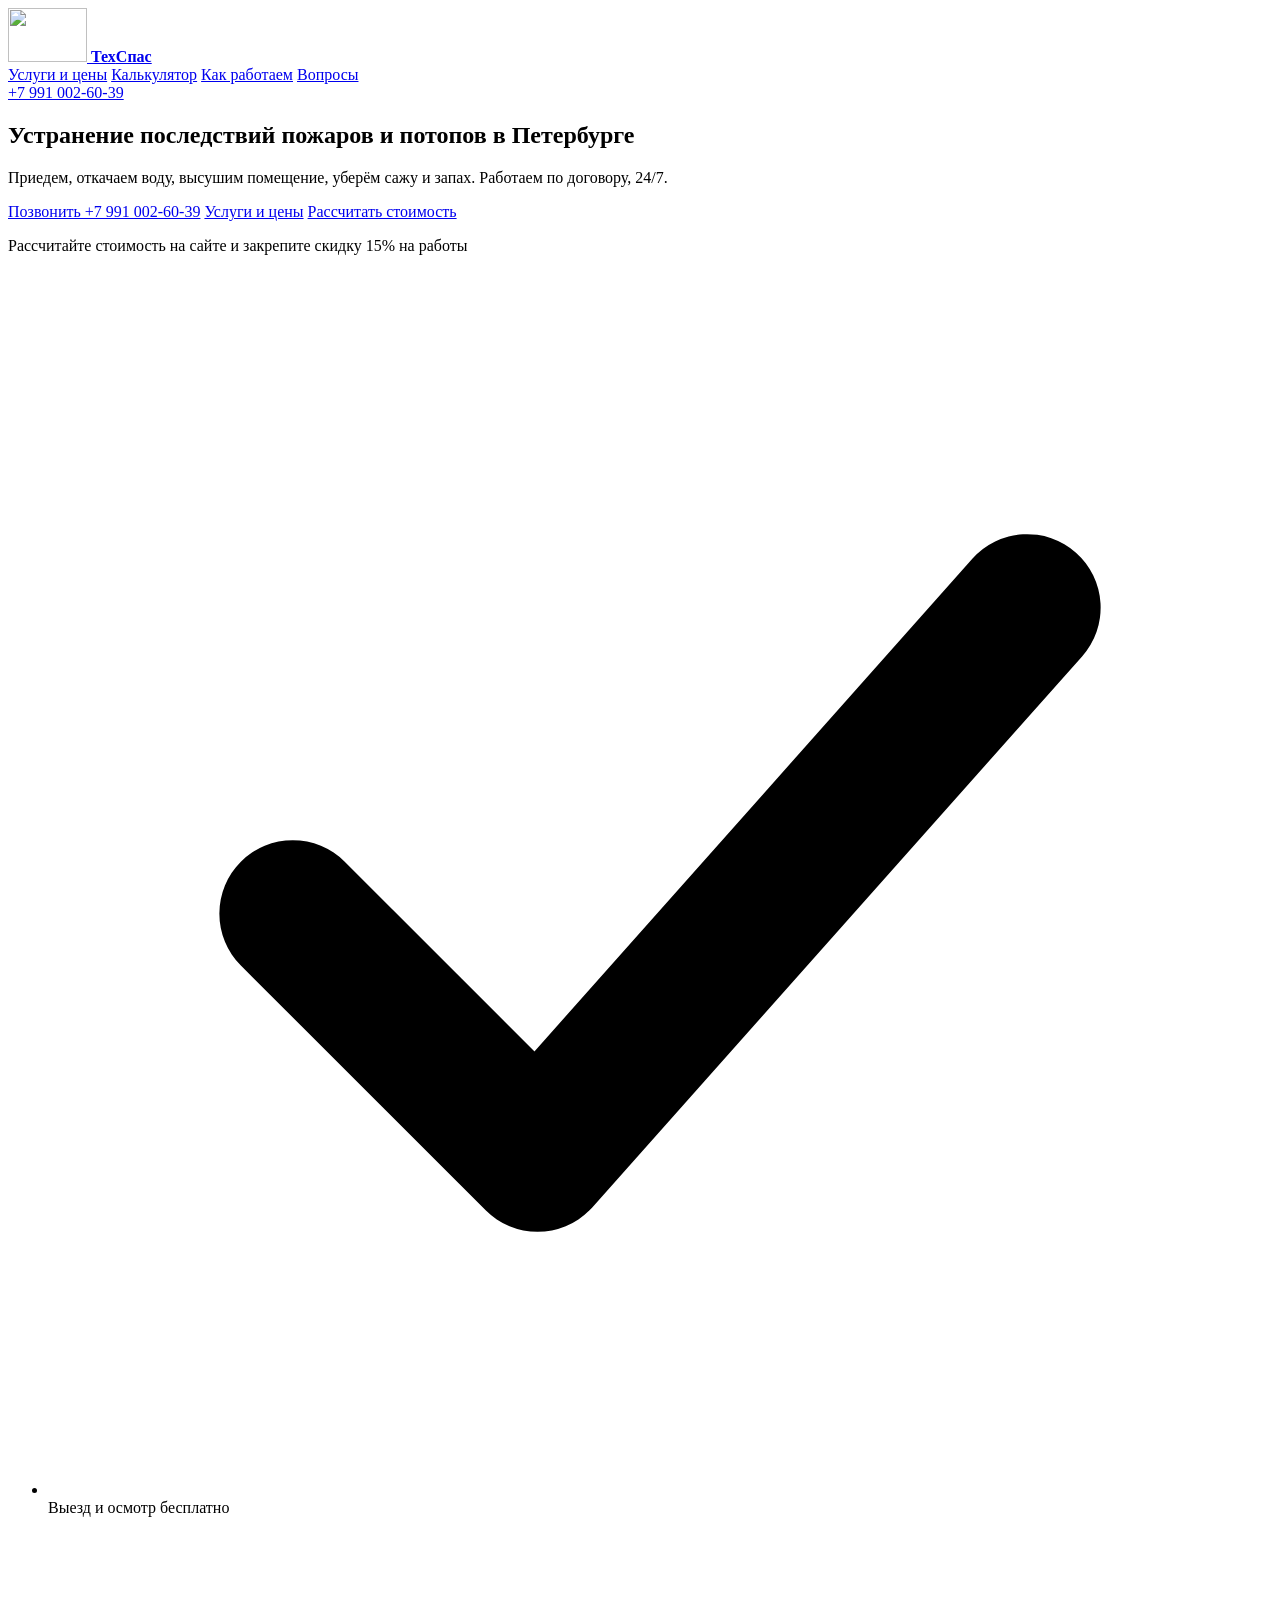
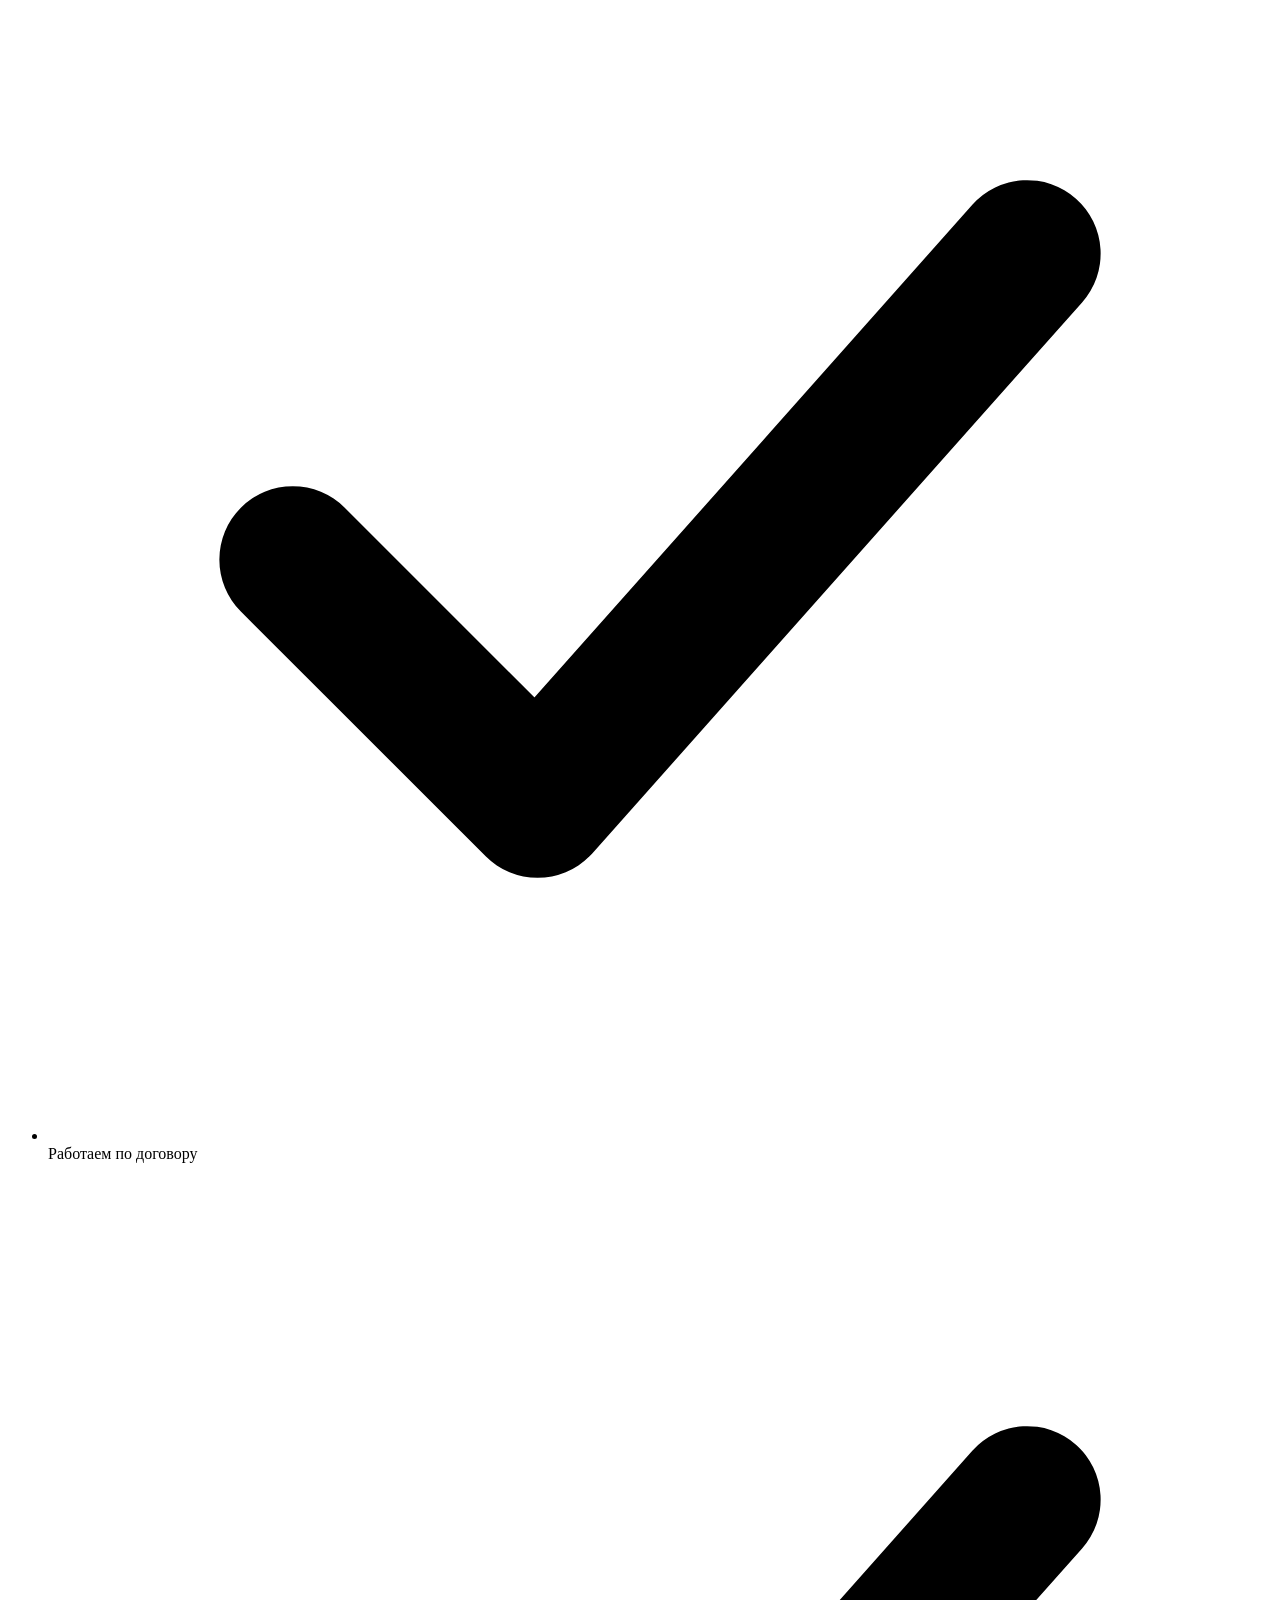
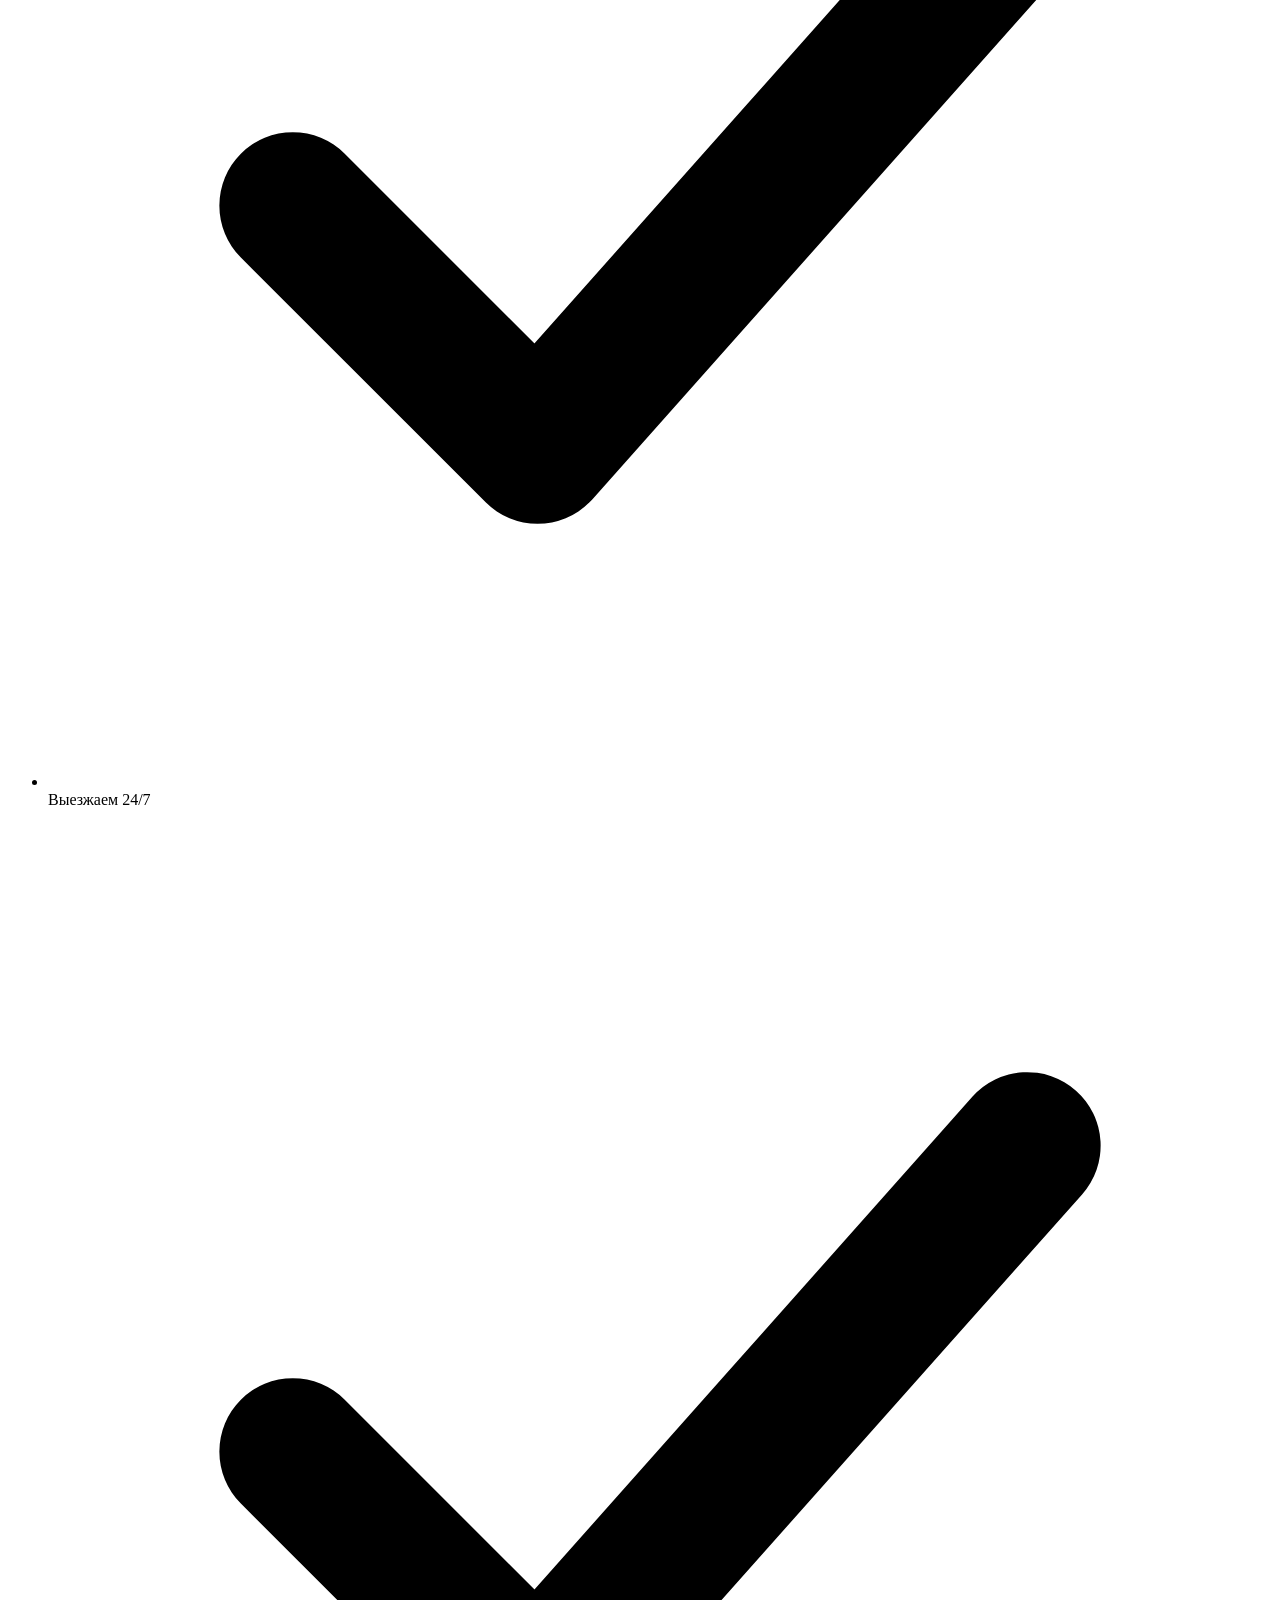
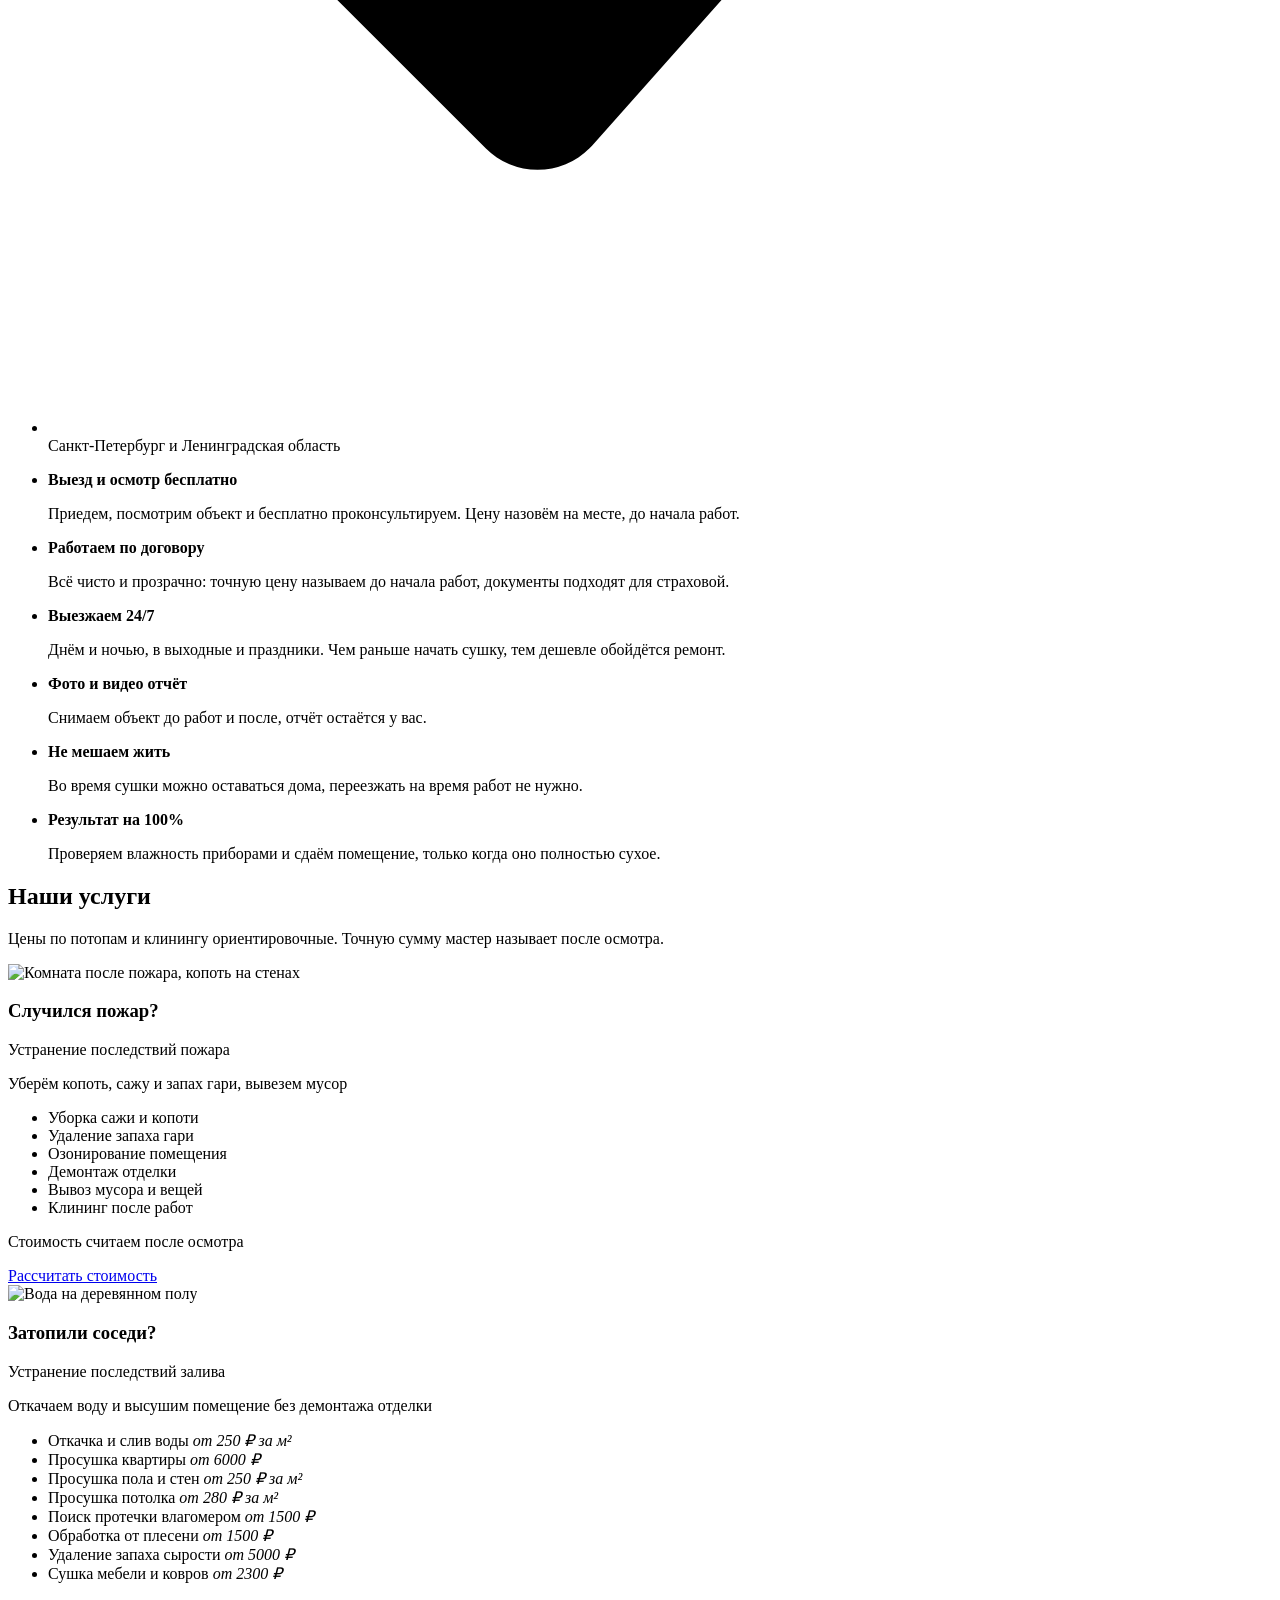
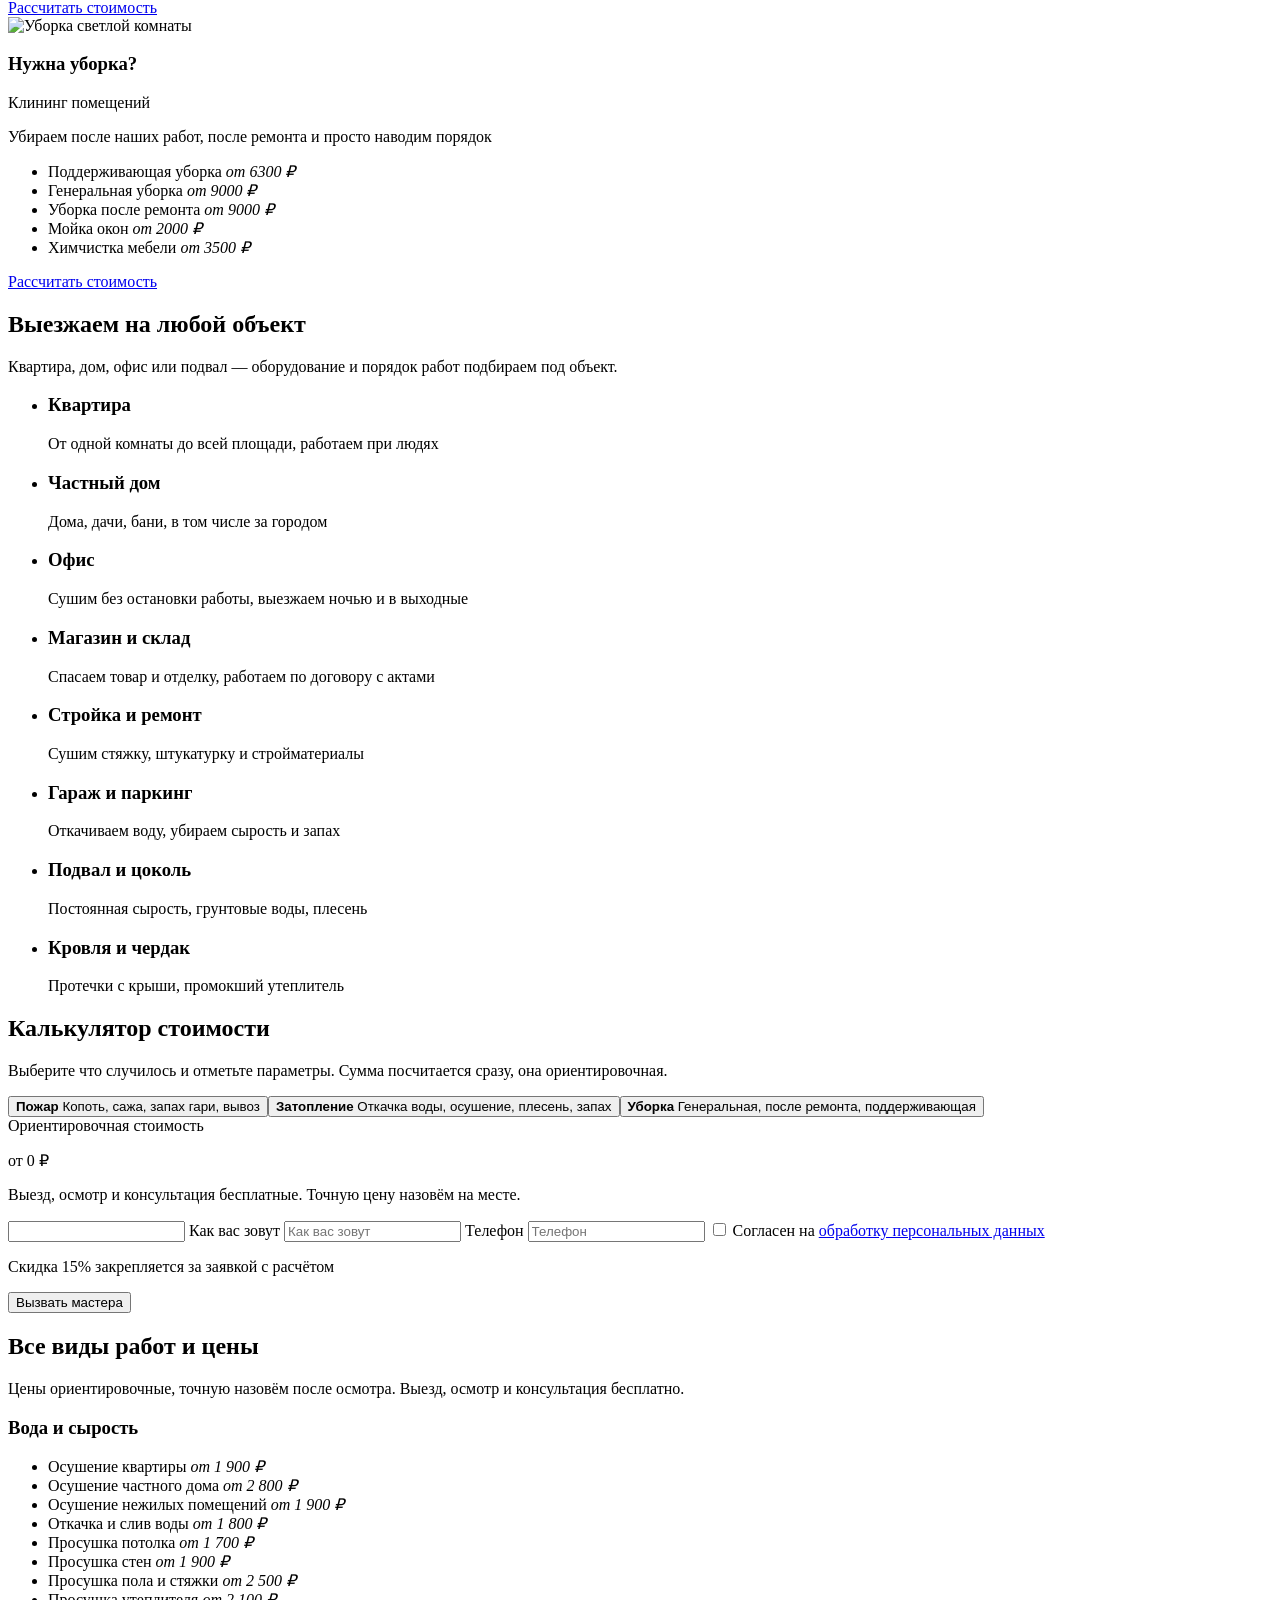
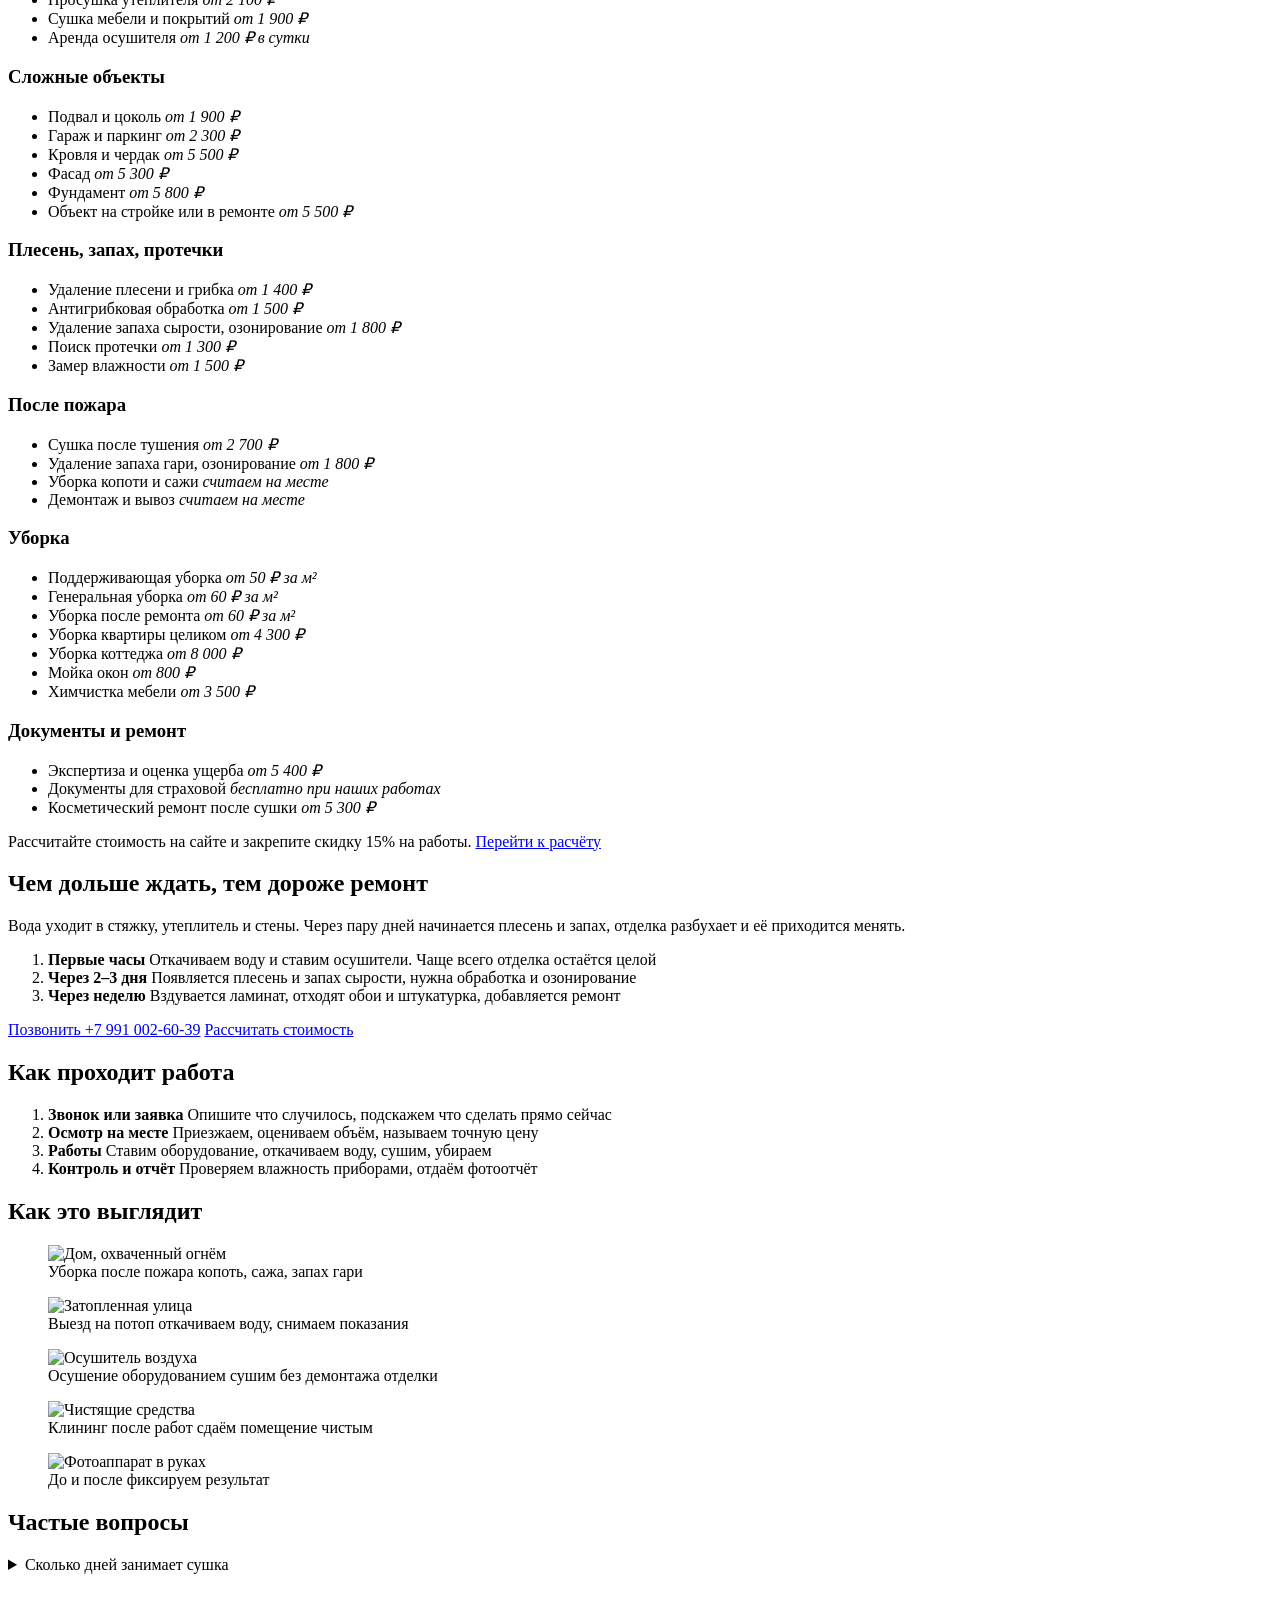
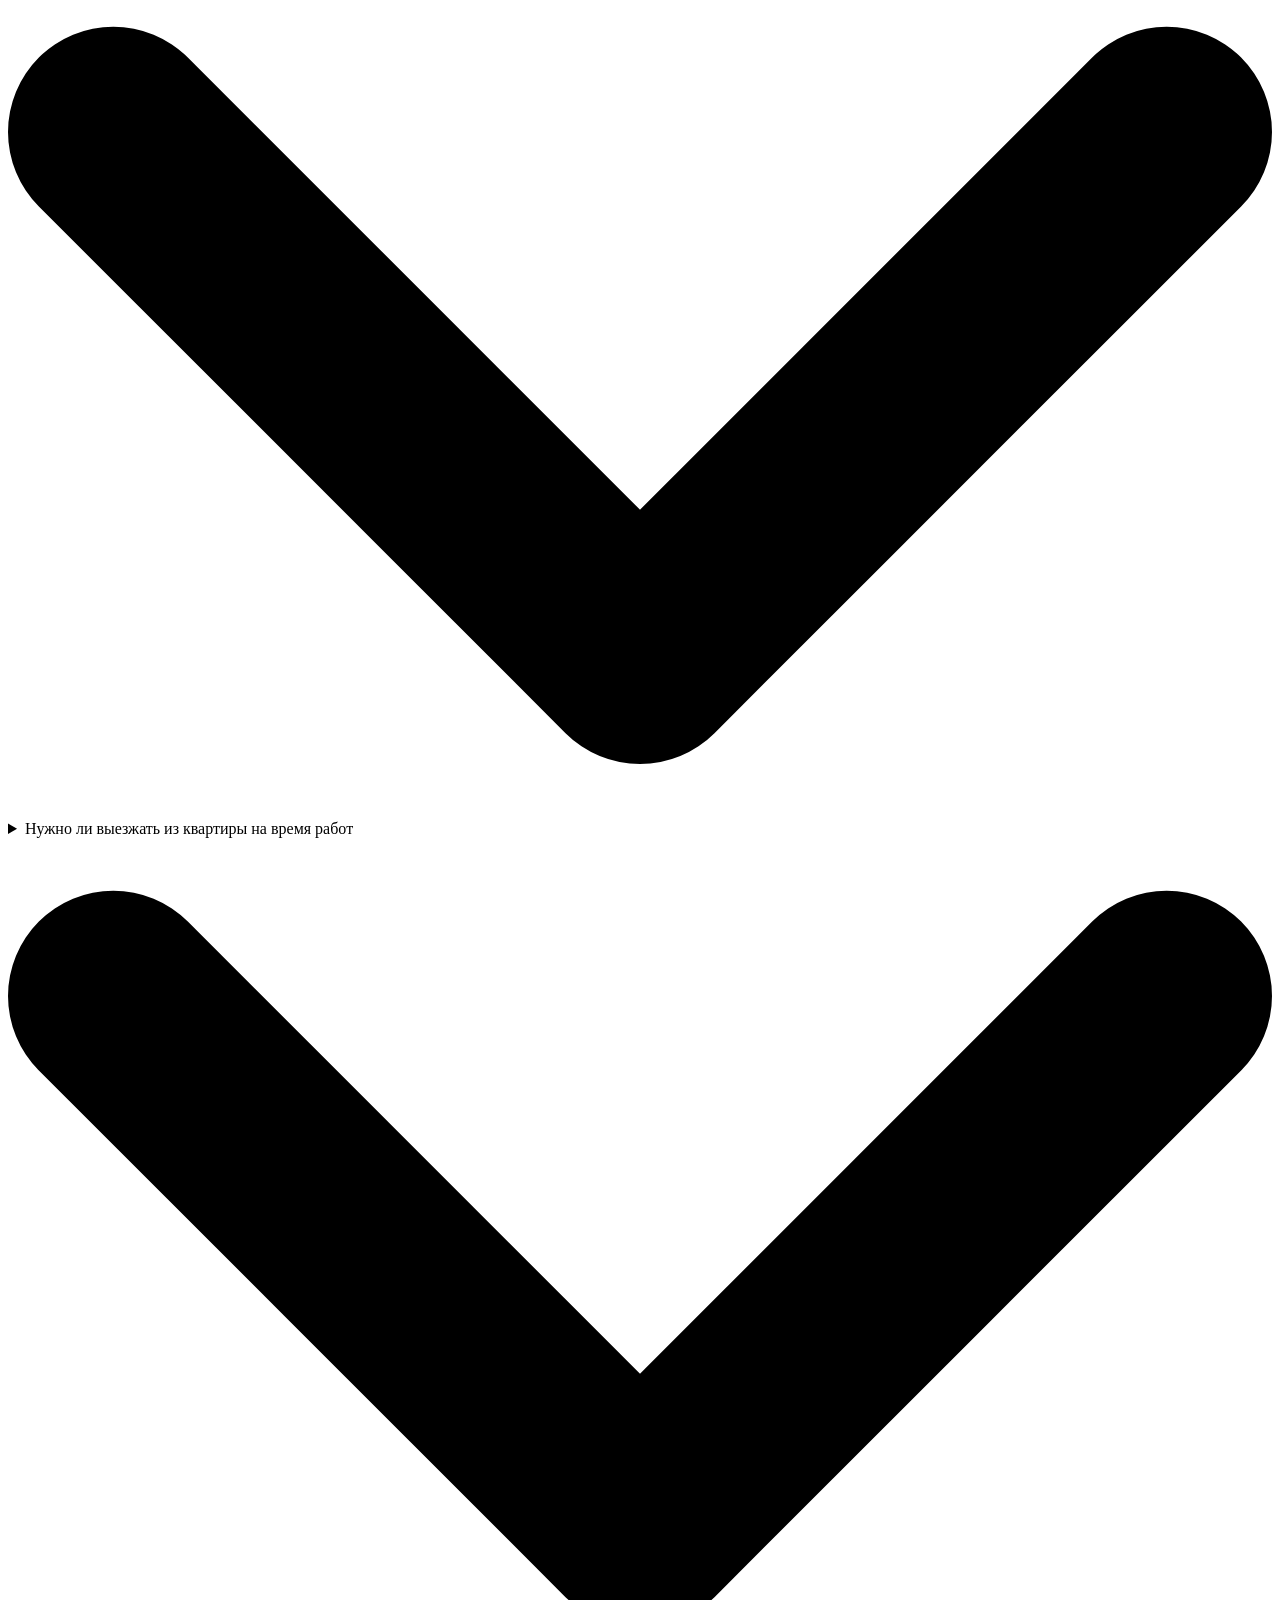
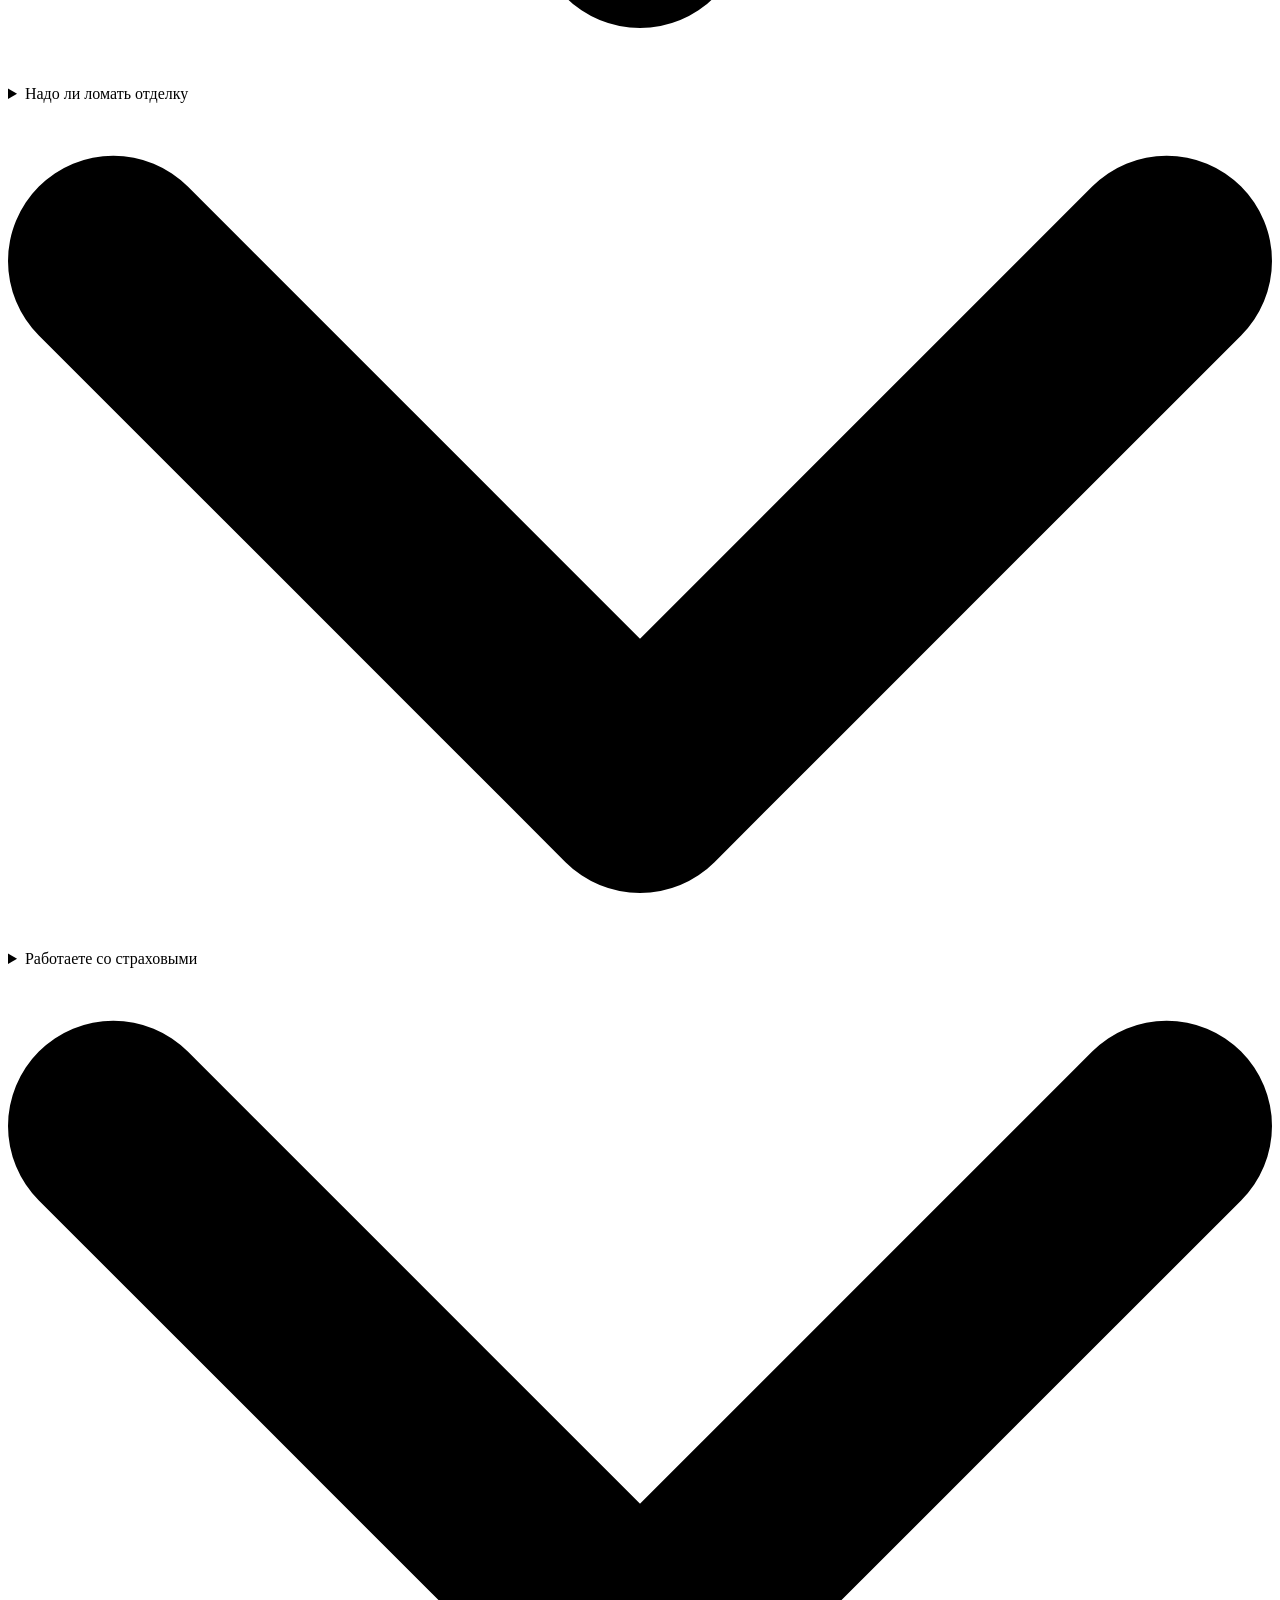
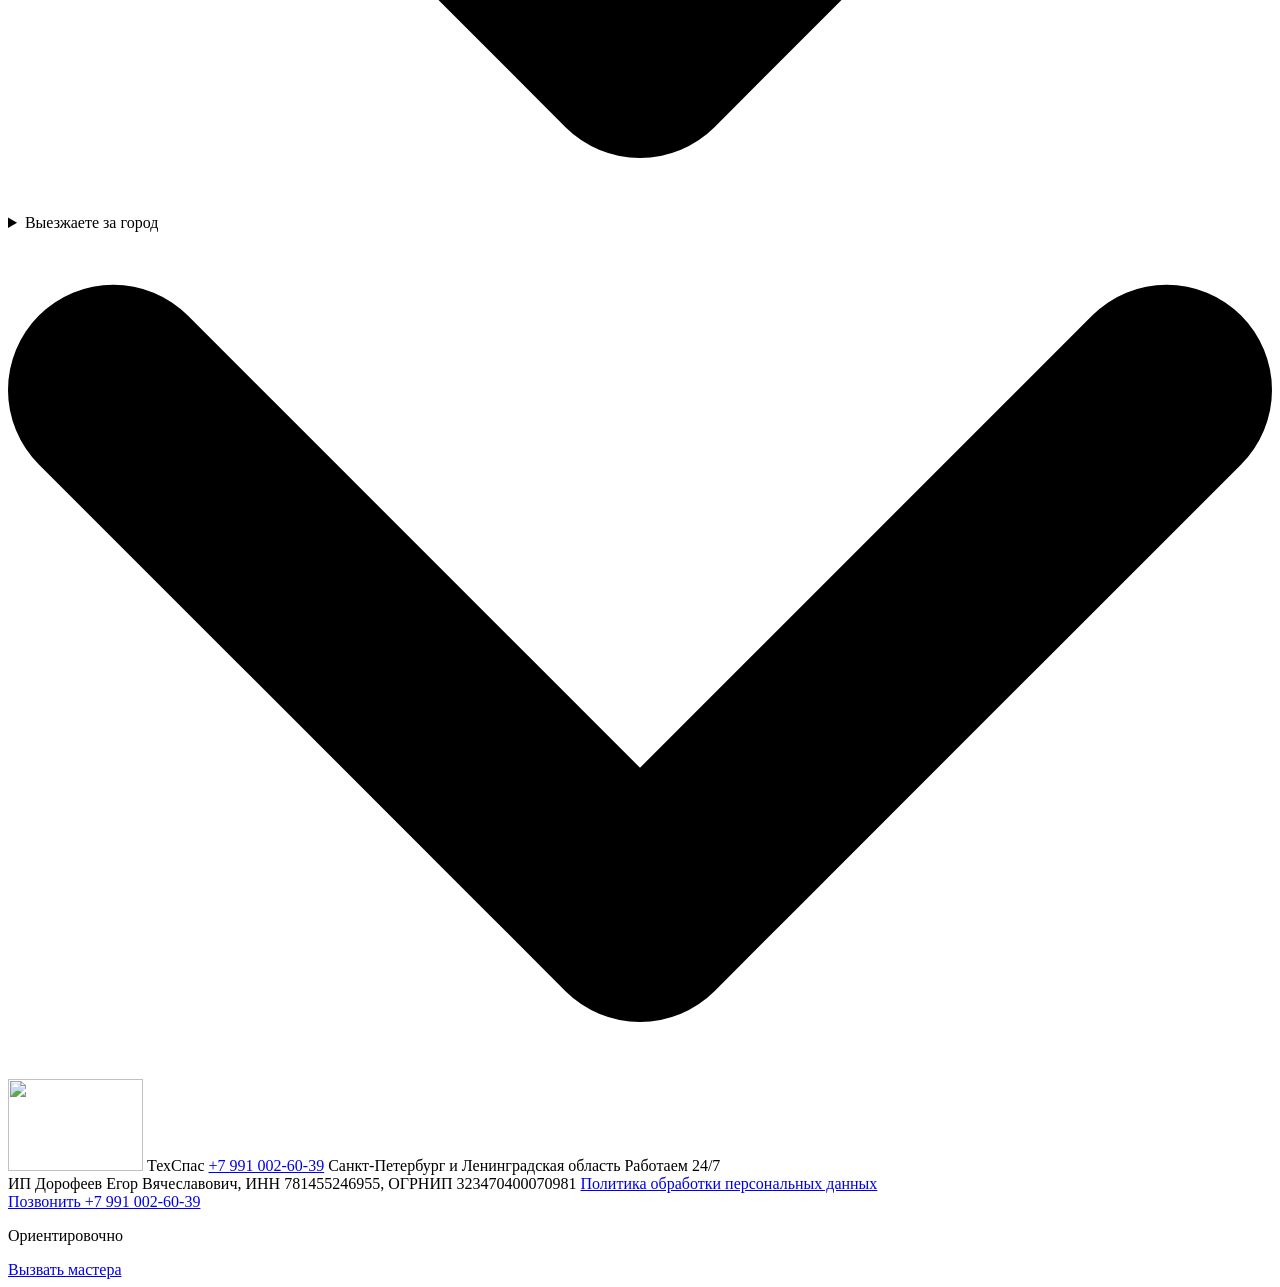
==== commit d831b4ef: "Сборка черновика от 23.09.2026 18:47" ====
--- a/index.html
+++ b/index.html
@@ -1,17 +1,21 @@
-<!DOCTYPE html><html lang="ru"> <head><meta charset="utf-8"><meta name="viewport" content="width=device-width, initial-scale=1"><title>ТехСпас — устранение последствий пожаров и потопов в СПб</title><meta name="description" content="Осушение помещений после залива, уборка после пожара, клининг в Санкт-Петербурге. Выезд и диагностика бесплатно при заключении договора."><meta name="robots" content="noindex, nofollow"><link rel="canonical" href="https://ogranka.github.io/techspas-demo/"><meta name="theme-color" content="#ffffff"><meta property="og:title" content="ТехСпас — устранение последствий пожаров и потопов в СПб"><meta property="og:description" content="Осушение помещений после залива, уборка после пожара, клининг в Санкт-Петербурге. Выезд и диагностика бесплатно при заключении договора."><meta property="og:type" content="website"><meta property="og:url" content="https://ogranka.github.io/techspas-demo/"><meta property="og:site_name" content="ТехСпас"><meta property="og:locale" content="ru_RU"><meta property="og:image" content="https://ogranka.github.io/techspas-demo/og-image.png"><meta property="og:image:width" content="1200"><meta property="og:image:height" content="630"><meta name="twitter:card" content="summary_large_image"><link rel="icon" type="image/svg+xml" href="/techspas-demo/favicon.svg"><link rel="apple-touch-icon" href="/techspas-demo/apple-touch-icon.png"><link rel="stylesheet" href="/techspas-demo/_astro/SiteFooter.B4B7BWpF.css"></head> <body>  <header class="header"> <div class="wrap header__inner"> <a class="logo" href="/techspas-demo/#top" aria-label="ТехСпас, на главную"> <span class="logo-mark" style="--mark-size:54px"> <img src="/techspas-demo/logo.svg" width="79" height="54" alt=""> <b class="logo-word">
+<!DOCTYPE html><html lang="ru"> <head><meta charset="utf-8"><meta name="viewport" content="width=device-width, initial-scale=1"><title>ТехСпас — устранение последствий пожаров и потопов в СПб</title><meta name="description" content="Осушение помещений после залива, уборка после пожара, клининг в Санкт-Петербурге. Выезд, осмотр и консультация бесплатно, работаем по договору 24/7."><meta name="robots" content="noindex, nofollow"><link rel="canonical" href="https://ogranka.github.io/techspas-demo/"><meta name="theme-color" content="#ffffff"><meta property="og:title" content="ТехСпас — устранение последствий пожаров и потопов в СПб"><meta property="og:description" content="Осушение помещений после залива, уборка после пожара, клининг в Санкт-Петербурге. Выезд, осмотр и консультация бесплатно, работаем по договору 24/7."><meta property="og:type" content="website"><meta property="og:url" content="https://ogranka.github.io/techspas-demo/"><meta property="og:site_name" content="ТехСпас"><meta property="og:locale" content="ru_RU"><meta property="og:image" content="https://ogranka.github.io/techspas-demo/og-image.png"><meta property="og:image:width" content="1200"><meta property="og:image:height" content="630"><meta name="twitter:card" content="summary_large_image"><link rel="icon" type="image/svg+xml" href="/techspas-demo/favicon.svg"><link rel="apple-touch-icon" href="/techspas-demo/apple-touch-icon.png"><script type="application/ld+json">{"@context":"https://schema.org","@type":"LocalBusiness","name":"ТехСпас","legalName":"ИП Дорофеев Егор Вячеславович","taxID":"781455246955","url":"https://ogranka.github.io/techspas-demo","image":"https://ogranka.github.io/techspas-demo/og-image.png","telephone":"+7 991 002-60-39","email":"dev3429398@gmail.com","areaServed":["Санкт-Петербург","Ленинградская область"],"description":"Осушение помещений после залива, уборка после пожара, клининг в Санкт-Петербурге. Выезд, осмотр и консультация бесплатно, работаем по договору 24/7.","openingHoursSpecification":{"@type":"OpeningHoursSpecification","dayOfWeek":["Monday","Tuesday","Wednesday","Thursday","Friday","Saturday","Sunday"],"opens":"00:00","closes":"23:59"}}</script><script>
+      // Секции скрыты до появления только когда скрипты работают: иначе страница осталась бы пустой
+      document.documentElement.classList.add('js');
+    </script><link rel="stylesheet" href="/techspas-demo/_astro/SiteFooter.gnfwCvuU.css"></head> <body>  <header class="header"> <div class="wrap header__inner"> <a class="logo" href="/techspas-demo/#top" aria-label="ТехСпас, на главную"> <span class="logo-mark" style="--mark-size:54px"> <img src="/techspas-demo/logo.svg" width="79" height="54" alt=""> <b class="logo-word">
 Тех<span>Спас</span> </b> </span> </a> <nav class="nav"> <a href="/techspas-demo/#services">Услуги и цены</a> <a href="/techspas-demo/#calc">Калькулятор</a> <a href="/techspas-demo/#how">Как работаем</a> <a href="/techspas-demo/#faq">Вопросы</a> </nav> <a class="header__phone" href="tel:+79910026039">+7 991 002-60-39</a> </div> </header> <main> <section class="hero" id="top" style="--hero-bg: url('/techspas-demo/hero/water.webp'); --hero-bg-sm: url('/techspas-demo/hero/water-900.webp')"> <div class="wrap hero__inner"> <div class="hero__text"> <h1>Устранение последствий пожаров и потопов в Петербурге</h1> <p class="hero__lead">
 Приедем, откачаем воду, высушим помещение, уберём сажу и запах. Работаем по договору,
 24/7.
-</p> <div class="hero__actions"> <a class="btn" href="tel:+79910026039">Позвонить +7 991 002-60-39</a> <a class="btn btn--light" href="#services">Услуги и цены</a> <a class="btn btn--light" href="#calc">Рассчитать стоимость</a> </div> </div> <ul class="hero__points"> <li> <svg viewBox="0 0 20 20" aria-hidden="true" focusable="false"> <path d="M4 10.5l4 4 8-9" fill="none" stroke="currentColor" stroke-width="2.4" stroke-linecap="round" stroke-linejoin="round"></path> </svg> <span>Выезд и диагностика бесплатно</span> </li><li> <svg viewBox="0 0 20 20" aria-hidden="true" focusable="false"> <path d="M4 10.5l4 4 8-9" fill="none" stroke="currentColor" stroke-width="2.4" stroke-linecap="round" stroke-linejoin="round"></path> </svg> <span>Работаем по договору</span> </li><li> <svg viewBox="0 0 20 20" aria-hidden="true" focusable="false"> <path d="M4 10.5l4 4 8-9" fill="none" stroke="currentColor" stroke-width="2.4" stroke-linecap="round" stroke-linejoin="round"></path> </svg> <span>Выезжаем 24/7</span> </li><li> <svg viewBox="0 0 20 20" aria-hidden="true" focusable="false"> <path d="M4 10.5l4 4 8-9" fill="none" stroke="currentColor" stroke-width="2.4" stroke-linecap="round" stroke-linejoin="round"></path> </svg> <span>Санкт-Петербург и Ленинградская область</span> </li> </ul> </div> </section> <section class="section section--alt section--curve"> <div class="wrap"> <ul class="cards cards--3"> <li class="card reveal"> <b>Выезд и диагностика бесплатно</b> <p>При заключении договора. Без договора выезд 1500 ₽ по городу, за КАД по расстоянию.</p> </li><li class="card reveal"> <b>Работаем по договору</b> <p>Всё чисто и прозрачно: точную цену называем до начала работ, документы подходят для страховой.</p> </li><li class="card reveal"> <b>Выезжаем 24/7</b> <p>Днём и ночью, в выходные и праздники. Чем раньше начать сушку, тем дешевле обойдётся ремонт.</p> </li><li class="card reveal"> <b>Фото и видео отчёт</b> <p>Снимаем объект до работ и после, отчёт остаётся у вас.</p> </li><li class="card reveal"> <b>Не мешаем жить</b> <p>Во время сушки можно оставаться дома, переезжать на время работ не нужно.</p> </li><li class="card reveal"> <b>Результат на 100%</b> <p>Проверяем влажность приборами и сдаём помещение, только когда оно полностью сухое.</p> </li> </ul> </div> </section> <section class="section section--curve section--deco-left" id="services"> <div class="wrap"> <div class="section__head reveal"> <h2>Наши услуги</h2> <p class="lead">
+</p> <div class="hero__actions"> <a class="btn" href="tel:+79910026039">Позвонить +7 991 002-60-39</a> <a class="btn btn--light" href="#services">Услуги и цены</a> <a class="btn btn--light" href="#calc">Рассчитать стоимость</a> </div> <p class="hero__discount">Рассчитайте стоимость на сайте и закрепите скидку 15% на работы</p> </div> <ul class="hero__points"> <li> <svg viewBox="0 0 20 20" aria-hidden="true" focusable="false"> <path d="M4 10.5l4 4 8-9" fill="none" stroke="currentColor" stroke-width="2.4" stroke-linecap="round" stroke-linejoin="round"></path> </svg> <span>Выезд и осмотр бесплатно</span> </li><li> <svg viewBox="0 0 20 20" aria-hidden="true" focusable="false"> <path d="M4 10.5l4 4 8-9" fill="none" stroke="currentColor" stroke-width="2.4" stroke-linecap="round" stroke-linejoin="round"></path> </svg> <span>Работаем по договору</span> </li><li> <svg viewBox="0 0 20 20" aria-hidden="true" focusable="false"> <path d="M4 10.5l4 4 8-9" fill="none" stroke="currentColor" stroke-width="2.4" stroke-linecap="round" stroke-linejoin="round"></path> </svg> <span>Выезжаем 24/7</span> </li><li> <svg viewBox="0 0 20 20" aria-hidden="true" focusable="false"> <path d="M4 10.5l4 4 8-9" fill="none" stroke="currentColor" stroke-width="2.4" stroke-linecap="round" stroke-linejoin="round"></path> </svg> <span>Санкт-Петербург и Ленинградская область</span> </li> </ul> </div> </section> <section class="section section--alt section--curve"> <div class="wrap"> <ul class="cards cards--3"> <li class="card reveal"> <b>Выезд и осмотр бесплатно</b> <p>Приедем, посмотрим объект и бесплатно проконсультируем. Цену назовём на месте, до начала работ.</p> </li><li class="card reveal"> <b>Работаем по договору</b> <p>Всё чисто и прозрачно: точную цену называем до начала работ, документы подходят для страховой.</p> </li><li class="card reveal"> <b>Выезжаем 24/7</b> <p>Днём и ночью, в выходные и праздники. Чем раньше начать сушку, тем дешевле обойдётся ремонт.</p> </li><li class="card reveal"> <b>Фото и видео отчёт</b> <p>Снимаем объект до работ и после, отчёт остаётся у вас.</p> </li><li class="card reveal"> <b>Не мешаем жить</b> <p>Во время сушки можно оставаться дома, переезжать на время работ не нужно.</p> </li><li class="card reveal"> <b>Результат на 100%</b> <p>Проверяем влажность приборами и сдаём помещение, только когда оно полностью сухое.</p> </li> </ul> </div> </section> <section class="section section--curve section--deco-left" id="services"> <div class="wrap"> <div class="section__head reveal"> <h2>Наши услуги</h2> <p class="lead">
 Цены по потопам и клинингу ориентировочные. Точную сумму мастер называет после осмотра.
-</p> </div> <div class="cards"> <article class="card card--service reveal"> <img class="card__image" src="/techspas-demo/services/fire.webp" alt="Комната после пожара, копоть на стенах" width="800" height="450" loading="lazy" decoding="async"> <h3 class="card__title">Случился пожар?</h3> <span class="card__service">Устранение последствий пожара</span> <p class="card__lead">Уберём копоть, сажу и запах гари, вывезем мусор</p> <ul class="service-list"> <li> <span>Уборка сажи и копоти</span>  </li><li> <span>Удаление запаха гари</span>  </li><li> <span>Озонирование помещения</span>  </li><li> <span>Демонтаж отделки</span>  </li><li> <span>Вывоз мусора и вещей</span>  </li><li> <span>Клининг после работ</span>  </li> </ul> <p class="card__note">Стоимость считаем после осмотра</p> <a class="card__action" href="#calc">Рассчитать стоимость</a> </article><article class="card card--service reveal"> <img class="card__image" src="/techspas-demo/services/flood.webp" alt="Вода на деревянном полу" width="800" height="450" loading="lazy" decoding="async"> <h3 class="card__title">Затопили соседи?</h3> <span class="card__service">Устранение последствий залива</span> <p class="card__lead">Откачаем воду и высушим помещение без демонтажа отделки</p> <ul class="service-list"> <li> <span>Откачка и слив воды</span> <i>от 250 ₽ за м²</i> </li><li> <span>Просушка квартиры</span> <i>от 6000 ₽</i> </li><li> <span>Просушка пола и стен</span> <i>от 250 ₽ за м²</i> </li><li> <span>Просушка потолка</span> <i>от 280 ₽ за м²</i> </li><li> <span>Поиск протечки влагомером</span> <i>от 1500 ₽</i> </li><li> <span>Обработка от плесени</span> <i>от 1500 ₽</i> </li><li> <span>Удаление запаха сырости</span> <i>от 5000 ₽</i> </li><li> <span>Сушка мебели и ковров</span> <i>от 2300 ₽</i> </li> </ul>  <a class="card__action" href="#calc">Рассчитать стоимость</a> </article><article class="card card--service reveal"> <img class="card__image" src="/techspas-demo/services/cleaning.webp" alt="Уборка светлой комнаты" width="800" height="450" loading="lazy" decoding="async"> <h3 class="card__title">Нужна уборка?</h3> <span class="card__service">Клининг помещений</span> <p class="card__lead">Убираем после наших работ, после ремонта и просто наводим порядок</p> <ul class="service-list"> <li> <span>Поддерживающая уборка</span> <i>от 6300 ₽</i> </li><li> <span>Генеральная уборка</span> <i>от 9000 ₽</i> </li><li> <span>Уборка после ремонта</span> <i>от 9000 ₽</i> </li><li> <span>Мойка окон</span> <i>от 2000 ₽</i> </li><li> <span>Химчистка мебели</span> <i>от 3500 ₽</i> </li> </ul>  <a class="card__action" href="#calc">Рассчитать стоимость</a> </article> </div> </div> </section> <section class="section section--band section--curve section--deco-right" id="calc"> <div class="wrap"> <div class="section__head reveal"> <h2>Калькулятор стоимости</h2> <p class="lead">
+</p> </div> <div class="cards"> <article class="card card--service reveal"> <img class="card__image" src="/techspas-demo/services/fire.webp" alt="Комната после пожара, копоть на стенах" width="800" height="450" loading="lazy" decoding="async"> <h3 class="card__title">Случился пожар?</h3> <span class="card__service">Устранение последствий пожара</span> <p class="card__lead">Уберём копоть, сажу и запах гари, вывезем мусор</p> <ul class="service-list"> <li> <span>Уборка сажи и копоти</span>  </li><li> <span>Удаление запаха гари</span>  </li><li> <span>Озонирование помещения</span>  </li><li> <span>Демонтаж отделки</span>  </li><li> <span>Вывоз мусора и вещей</span>  </li><li> <span>Клининг после работ</span>  </li> </ul> <p class="card__note">Стоимость считаем после осмотра</p> <a class="card__action" href="#calc">Рассчитать стоимость</a> </article><article class="card card--service reveal"> <img class="card__image" src="/techspas-demo/services/flood.webp" alt="Вода на деревянном полу" width="800" height="450" loading="lazy" decoding="async"> <h3 class="card__title">Затопили соседи?</h3> <span class="card__service">Устранение последствий залива</span> <p class="card__lead">Откачаем воду и высушим помещение без демонтажа отделки</p> <ul class="service-list"> <li> <span>Откачка и слив воды</span> <i>от 250 ₽ за м²</i> </li><li> <span>Просушка квартиры</span> <i>от 6000 ₽</i> </li><li> <span>Просушка пола и стен</span> <i>от 250 ₽ за м²</i> </li><li> <span>Просушка потолка</span> <i>от 280 ₽ за м²</i> </li><li> <span>Поиск протечки влагомером</span> <i>от 1500 ₽</i> </li><li> <span>Обработка от плесени</span> <i>от 1500 ₽</i> </li><li> <span>Удаление запаха сырости</span> <i>от 5000 ₽</i> </li><li> <span>Сушка мебели и ковров</span> <i>от 2300 ₽</i> </li> </ul>  <a class="card__action" href="#calc">Рассчитать стоимость</a> </article><article class="card card--service reveal"> <img class="card__image" src="/techspas-demo/services/cleaning.webp" alt="Уборка светлой комнаты" width="800" height="450" loading="lazy" decoding="async"> <h3 class="card__title">Нужна уборка?</h3> <span class="card__service">Клининг помещений</span> <p class="card__lead">Убираем после наших работ, после ремонта и просто наводим порядок</p> <ul class="service-list"> <li> <span>Поддерживающая уборка</span> <i>от 6300 ₽</i> </li><li> <span>Генеральная уборка</span> <i>от 9000 ₽</i> </li><li> <span>Уборка после ремонта</span> <i>от 9000 ₽</i> </li><li> <span>Мойка окон</span> <i>от 2000 ₽</i> </li><li> <span>Химчистка мебели</span> <i>от 3500 ₽</i> </li> </ul>  <a class="card__action" href="#calc">Рассчитать стоимость</a> </article> </div> </div> </section> <section class="section section--alt section--curve section--deco-right" id="objects"> <div class="wrap"> <div class="section__head reveal"> <h2>Выезжаем на любой объект</h2> <p class="lead">Квартира, дом, офис или подвал — оборудование и порядок работ подбираем под объект.</p> </div> <ul class="objects reveal"> <li class="objects__item"> <h3>Квартира</h3> <p>От одной комнаты до всей площади, работаем при людях</p> </li><li class="objects__item"> <h3>Частный дом</h3> <p>Дома, дачи, бани, в том числе за городом</p> </li><li class="objects__item"> <h3>Офис</h3> <p>Сушим без остановки работы, выезжаем ночью и в выходные</p> </li><li class="objects__item"> <h3>Магазин и склад</h3> <p>Спасаем товар и отделку, работаем по договору с актами</p> </li><li class="objects__item"> <h3>Стройка и ремонт</h3> <p>Сушим стяжку, штукатурку и стройматериалы</p> </li><li class="objects__item"> <h3>Гараж и паркинг</h3> <p>Откачиваем воду, убираем сырость и запах</p> </li><li class="objects__item"> <h3>Подвал и цоколь</h3> <p>Постоянная сырость, грунтовые воды, плесень</p> </li><li class="objects__item"> <h3>Кровля и чердак</h3> <p>Протечки с крыши, промокший утеплитель</p> </li> </ul> </div> </section> <section class="section section--band section--curve section--deco-right" id="calc"> <div class="wrap"> <div class="section__head reveal"> <h2>Калькулятор стоимости</h2> <p class="lead">
 Выберите что случилось и отметьте параметры. Сумма посчитается сразу, она ориентировочная.
 </p> </div> <div class="calc reveal" data-calculator> <div class="calc__panel"> <div class="calc__directions" role="group" aria-label="Что случилось"> <button type="button" class="calc-direction" aria-pressed="false" data-role="direction" data-value="fire"> <b>Пожар</b> <span>Копоть, сажа, запах гари, вывоз</span> </button><button type="button" class="calc-direction" aria-pressed="false" data-role="direction" data-value="flood"> <b>Затопление</b> <span>Откачка воды, осушение, плесень, запах</span> </button><button type="button" class="calc-direction" aria-pressed="false" data-role="direction" data-value="cleaning"> <b>Уборка</b> <span>Генеральная, после ремонта, поддерживающая</span> </button> </div> <div data-steps></div> </div> <aside class="calc__result"> <span class="calc__label">Ориентировочная стоимость</span> <p class="calc__total" data-total>от 0 ₽</p> <p class="visually-hidden" role="status" data-total-status></p> <p class="calc__note" data-note></p> <p class="calc__visit">
-Выезд и диагностика бесплатно при заключении договора. Без договора выезд
- 1500 ₽ по городу, за КАД по расстоянию.
-</p> <form class="calc__form" id="lead" data-lead> <input type="hidden" name="summary" data-summary> <label class="visually-hidden" for="lead-name">Как вас зовут</label> <input type="text" id="lead-name" name="name" placeholder="Как вас зовут" autocomplete="name" required> <label class="visually-hidden" for="lead-phone">Телефон</label> <input type="tel" id="lead-phone" name="phone" placeholder="Телефон" required> <label class="calc__agree"> <input type="checkbox" name="agree" required> <span>
+Выезд, осмотр и консультация бесплатные. Точную цену назовём на месте.
+</p> <form class="calc__form" id="lead" data-lead> <input type="hidden" name="summary" data-summary> <input type="hidden" name="discount" value="15"> <!-- Ловушка для ботов: людям не видна и недоступна с клавиатуры --> <input type="text" name="website" class="visually-hidden" tabindex="-1" autocomplete="off" aria-hidden="true"> <label class="visually-hidden" for="lead-name">Как вас зовут</label> <input type="text" id="lead-name" name="name" placeholder="Как вас зовут" autocomplete="name" required> <label class="visually-hidden" for="lead-phone">Телефон</label> <input type="tel" id="lead-phone" name="phone" placeholder="Телефон" required> <label class="calc__agree"> <input type="checkbox" name="agree" required> <span>
 Согласен на
-<a href="/techspas-demo/consent/" target="_blank" rel="noopener">обработку персональных данных</a> </span> </label> <button class="btn" type="submit">Вызвать мастера</button> </form> </aside> </div> </div> </section> <script type="module" src="/techspas-demo/_astro/Calculator.astro_astro_type_script_index_0_lang.B-UF6A7o.js"></script> <section class="section section--navy section--curve section--deco-left" id="how"> <div class="wrap"> <div class="section__head reveal"> <h2>Как проходит работа</h2> </div> <ol class="steps-list reveal"> <li> <b>Звонок или заявка</b> <span>Опишите что случилось, подскажем что сделать прямо сейчас</span> </li><li> <b>Осмотр на месте</b> <span>Приезжаем, оцениваем объём, называем точную цену</span> </li><li> <b>Работы</b> <span>Ставим оборудование, откачиваем воду, сушим, убираем</span> </li><li> <b>Контроль и отчёт</b> <span>Проверяем влажность приборами, отдаём фотоотчёт</span> </li> </ol> </div> </section> <section class="section section--alt section--curve"> <div class="wrap"> <div class="section__head reveal"> <h2>Как это выглядит</h2> </div> <div class="cards cards--3"> <figure class="art-card reveal"> <img class="art-card__photo" src="/techspas-demo/gallery/fire.webp" alt="Дом, охваченный огнём" width="640" height="480" loading="lazy" decoding="async"> <figcaption> Уборка после пожара <span class="art-card__note">копоть, сажа, запах гари</span> </figcaption> </figure><figure class="art-card reveal"> <img class="art-card__photo" src="/techspas-demo/gallery/flood.webp" alt="Затопленная улица" width="640" height="480" loading="lazy" decoding="async"> <figcaption> Выезд на потоп <span class="art-card__note">откачиваем воду, снимаем показания</span> </figcaption> </figure><figure class="art-card reveal"> <img class="art-card__photo" src="/techspas-demo/gallery/drying.webp" alt="Осушитель воздуха" width="640" height="480" loading="lazy" decoding="async"> <figcaption> Осушение оборудованием <span class="art-card__note">сушим без демонтажа отделки</span> </figcaption> </figure><figure class="art-card reveal"> <img class="art-card__photo" src="/techspas-demo/gallery/cleaning.webp" alt="Чистящие средства" width="640" height="480" loading="lazy" decoding="async"> <figcaption> Клининг после работ <span class="art-card__note">сдаём помещение чистым</span> </figcaption> </figure><figure class="art-card reveal"> <img class="art-card__photo" src="/techspas-demo/gallery/report.webp" alt="Фотоаппарат в руках" width="640" height="480" loading="lazy" decoding="async"> <figcaption> До и после <span class="art-card__note">фиксируем результат</span> </figcaption> </figure> </div> </div> </section> <section class="section section--deco-right" id="faq"> <div class="wrap"> <div class="section__head reveal"> <h2>Частые вопросы</h2> </div> <div class="faq reveal"> <details class="faq__item"> <summary> <span>Сколько дней занимает сушка</span> <span class="faq__toggle" aria-hidden="true"> <svg viewBox="0 0 12 8" fill="none" focusable="false"> <path d="M1 1.5 6 6.5l5-5" stroke="currentColor" stroke-width="2" stroke-linecap="round" stroke-linejoin="round"></path> </svg> </span> </summary> <div class="faq__body"> <p>От 2 дней. Зависит от площади, уровня влажности и того, что именно залито.</p> </div> </details><details class="faq__item"> <summary> <span>Нужно ли выезжать из квартиры на время работ</span> <span class="faq__toggle" aria-hidden="true"> <svg viewBox="0 0 12 8" fill="none" focusable="false"> <path d="M1 1.5 6 6.5l5-5" stroke="currentColor" stroke-width="2" stroke-linecap="round" stroke-linejoin="round"></path> </svg> </span> </summary> <div class="faq__body"> <p>Нет. Во время сушки находиться в квартире можно, в том числе в комнате, где стоит оборудование.</p> </div> </details><details class="faq__item"> <summary> <span>Надо ли ломать отделку</span> <span class="faq__toggle" aria-hidden="true"> <svg viewBox="0 0 12 8" fill="none" focusable="false"> <path d="M1 1.5 6 6.5l5-5" stroke="currentColor" stroke-width="2" stroke-linecap="round" stroke-linejoin="round"></path> </svg> </span> </summary> <div class="faq__body"> <p>В большинстве случаев сушим без демонтажа. Решение после выезда специалиста.</p> </div> </details><details class="faq__item"> <summary> <span>Работаете со страховыми</span> <span class="faq__toggle" aria-hidden="true"> <svg viewBox="0 0 12 8" fill="none" focusable="false"> <path d="M1 1.5 6 6.5l5-5" stroke="currentColor" stroke-width="2" stroke-linecap="round" stroke-linejoin="round"></path> </svg> </span> </summary> <div class="faq__body"> <p>Да. Готовим документы, которые нужны для страховой.</p> </div> </details><details class="faq__item"> <summary> <span>Выезжаете за город</span> <span class="faq__toggle" aria-hidden="true"> <svg viewBox="0 0 12 8" fill="none" focusable="false"> <path d="M1 1.5 6 6.5l5-5" stroke="currentColor" stroke-width="2" stroke-linecap="round" stroke-linejoin="round"></path> </svg> </span> </summary> <div class="faq__body"> <p>Да, за КАД стоимость выезда считаем по расстоянию.</p> </div> </details> </div> </div> </section> <script type="module">var e=`is-closing`;function t(){if(!window.matchMedia(`(prefers-reduced-motion: reduce)`).matches)for(let t of document.querySelectorAll(`.faq__item`)){let n=t.querySelector(`summary`),r=t.querySelector(`.faq__body`);if(!n||!r)continue;let i=null;n.addEventListener(`click`,n=>{n.preventDefault();let a=t.open?r.getBoundingClientRect().height:0;if(i?.cancel(),!t.open||t.classList.contains(e)){t.classList.remove(e),t.open=!0;let n=r.scrollHeight;i=r.animate([{height:`${a}px`,opacity:+!!a},{height:`${n}px`,opacity:1}],{duration:280,easing:`cubic-bezier(0.2, 0.7, 0.2, 1)`})}else t.classList.add(e),i=r.animate([{height:`${a}px`,opacity:1},{height:`0px`,opacity:0}],{duration:220,easing:`cubic-bezier(0.4, 0, 1, 1)`}),i.onfinish=()=>{t.open=!1,t.classList.remove(e)}})}}t();</script> </main> <footer class="footer"> <div class="wrap footer__row"> <span class="footer__logo"><img class="logo-full" style="--full-size:92px" src="/techspas-demo/logo.svg" width="135" height="92" alt=""></span> <span class="footer__name">Тех<span>Спас</span></span> <a href="tel:+79910026039">+7 991 002-60-39</a> <span>Санкт-Петербург и Ленинградская область</span> <span>Работаем 24/7</span> </div> <div class="wrap footer__legal"> <span>ИП Дорофеев Егор Вячеславович, ИНН 781455246955, ОГРНИП 323470400070981</span> <a href="/techspas-demo/policy/">Политика обработки персональных данных</a> </div> </footer> <!--
+<a href="/techspas-demo/consent/" target="_blank" rel="noopener">обработку персональных данных</a> </span> </label> <p class="calc__discount">Скидка 15% закрепляется за заявкой с расчётом</p> <button class="btn" type="submit">Вызвать мастера</button> </form> </aside> </div> </div> </section> <script type="module" src="/techspas-demo/_astro/Calculator.astro_astro_type_script_index_0_lang.Ba44ATwr.js"></script> <section class="section section--curve section--deco-left" id="prices"> <div class="wrap"> <div class="section__head reveal"> <h2>Все виды работ и цены</h2> <p class="lead">
+Цены ориентировочные, точную назовём после осмотра. Выезд, осмотр и консультация бесплатно.
+</p> </div> <div class="prices reveal"> <div class="prices__group"> <h3>Вода и сырость</h3> <ul> <li> <span>Осушение квартиры</span> <i>от 1 900 ₽</i> </li><li> <span>Осушение частного дома</span> <i>от 2 800 ₽</i> </li><li> <span>Осушение нежилых помещений</span> <i>от 1 900 ₽</i> </li><li> <span>Откачка и слив воды</span> <i>от 1 800 ₽</i> </li><li> <span>Просушка потолка</span> <i>от 1 700 ₽</i> </li><li> <span>Просушка стен</span> <i>от 1 900 ₽</i> </li><li> <span>Просушка пола и стяжки</span> <i>от 2 500 ₽</i> </li><li> <span>Просушка утеплителя</span> <i>от 2 100 ₽</i> </li><li> <span>Сушка мебели и покрытий</span> <i>от 1 900 ₽</i> </li><li> <span>Аренда осушителя</span> <i>от 1 200 ₽ в сутки</i> </li> </ul> </div><div class="prices__group"> <h3>Сложные объекты</h3> <ul> <li> <span>Подвал и цоколь</span> <i>от 1 900 ₽</i> </li><li> <span>Гараж и паркинг</span> <i>от 2 300 ₽</i> </li><li> <span>Кровля и чердак</span> <i>от 5 500 ₽</i> </li><li> <span>Фасад</span> <i>от 5 300 ₽</i> </li><li> <span>Фундамент</span> <i>от 5 800 ₽</i> </li><li> <span>Объект на стройке или в ремонте</span> <i>от 5 500 ₽</i> </li> </ul> </div><div class="prices__group"> <h3>Плесень, запах, протечки</h3> <ul> <li> <span>Удаление плесени и грибка</span> <i>от 1 400 ₽</i> </li><li> <span>Антигрибковая обработка</span> <i>от 1 500 ₽</i> </li><li> <span>Удаление запаха сырости, озонирование</span> <i>от 1 800 ₽</i> </li><li> <span>Поиск протечки</span> <i>от 1 300 ₽</i> </li><li> <span>Замер влажности</span> <i>от 1 500 ₽</i> </li> </ul> </div><div class="prices__group"> <h3>После пожара</h3> <ul> <li> <span>Сушка после тушения</span> <i>от 2 700 ₽</i> </li><li> <span>Удаление запаха гари, озонирование</span> <i>от 1 800 ₽</i> </li><li> <span>Уборка копоти и сажи</span> <i>считаем на месте</i> </li><li> <span>Демонтаж и вывоз</span> <i>считаем на месте</i> </li> </ul> </div><div class="prices__group"> <h3>Уборка</h3> <ul> <li> <span>Поддерживающая уборка</span> <i>от 50 ₽ за м²</i> </li><li> <span>Генеральная уборка</span> <i>от 60 ₽ за м²</i> </li><li> <span>Уборка после ремонта</span> <i>от 60 ₽ за м²</i> </li><li> <span>Уборка квартиры целиком</span> <i>от 4 300 ₽</i> </li><li> <span>Уборка коттеджа</span> <i>от 8 000 ₽</i> </li><li> <span>Мойка окон</span> <i>от 800 ₽</i> </li><li> <span>Химчистка мебели</span> <i>от 3 500 ₽</i> </li> </ul> </div><div class="prices__group"> <h3>Документы и ремонт</h3> <ul> <li> <span>Экспертиза и оценка ущерба</span> <i>от 5 400 ₽</i> </li><li> <span>Документы для страховой</span> <i>бесплатно при наших работах</i> </li><li> <span>Косметический ремонт после сушки</span> <i>от 5 300 ₽</i> </li> </ul> </div> </div> <p class="prices__note reveal"> Рассчитайте стоимость на сайте и закрепите скидку 15% на работы. <a href="#calc">Перейти к расчёту</a> </p> </div> </section> <section class="section section--band section--curve section--deco-right"> <div class="wrap"> <div class="section__head reveal"> <h2>Чем дольше ждать, тем дороже ремонт</h2> <p class="lead">Вода уходит в стяжку, утеплитель и стены. Через пару дней начинается плесень и запах, отделка разбухает и её приходится менять.</p> </div> <ol class="urgency reveal"> <li class="urgency__item"> <b>Первые часы</b> <span>Откачиваем воду и ставим осушители. Чаще всего отделка остаётся целой</span> </li><li class="urgency__item"> <b>Через 2–3 дня</b> <span>Появляется плесень и запах сырости, нужна обработка и озонирование</span> </li><li class="urgency__item"> <b>Через неделю</b> <span>Вздувается ламинат, отходят обои и штукатурка, добавляется ремонт</span> </li> </ol> <p class="urgency__cta reveal"> <a class="btn" href="tel:+79910026039">Позвонить +7 991 002-60-39</a> <a class="btn btn--light" href="#calc">Рассчитать стоимость</a> </p> </div> </section> <section class="section section--navy section--curve section--deco-left" id="how"> <div class="wrap"> <div class="section__head reveal"> <h2>Как проходит работа</h2> </div> <ol class="steps-list reveal"> <li> <b>Звонок или заявка</b> <span>Опишите что случилось, подскажем что сделать прямо сейчас</span> </li><li> <b>Осмотр на месте</b> <span>Приезжаем, оцениваем объём, называем точную цену</span> </li><li> <b>Работы</b> <span>Ставим оборудование, откачиваем воду, сушим, убираем</span> </li><li> <b>Контроль и отчёт</b> <span>Проверяем влажность приборами, отдаём фотоотчёт</span> </li> </ol> </div> </section> <section class="section section--alt section--curve"> <div class="wrap"> <div class="section__head reveal"> <h2>Как это выглядит</h2> </div> <div class="cards cards--3"> <figure class="art-card reveal"> <img class="art-card__photo" src="/techspas-demo/gallery/fire.webp" alt="Дом, охваченный огнём" width="640" height="480" loading="lazy" decoding="async"> <figcaption> Уборка после пожара <span class="art-card__note">копоть, сажа, запах гари</span> </figcaption> </figure><figure class="art-card reveal"> <img class="art-card__photo" src="/techspas-demo/gallery/flood.webp" alt="Затопленная улица" width="640" height="480" loading="lazy" decoding="async"> <figcaption> Выезд на потоп <span class="art-card__note">откачиваем воду, снимаем показания</span> </figcaption> </figure><figure class="art-card reveal"> <img class="art-card__photo" src="/techspas-demo/gallery/drying.webp" alt="Осушитель воздуха" width="640" height="480" loading="lazy" decoding="async"> <figcaption> Осушение оборудованием <span class="art-card__note">сушим без демонтажа отделки</span> </figcaption> </figure><figure class="art-card reveal"> <img class="art-card__photo" src="/techspas-demo/gallery/cleaning.webp" alt="Чистящие средства" width="640" height="480" loading="lazy" decoding="async"> <figcaption> Клининг после работ <span class="art-card__note">сдаём помещение чистым</span> </figcaption> </figure><figure class="art-card reveal"> <img class="art-card__photo" src="/techspas-demo/gallery/report.webp" alt="Фотоаппарат в руках" width="640" height="480" loading="lazy" decoding="async"> <figcaption> До и после <span class="art-card__note">фиксируем результат</span> </figcaption> </figure> </div> </div> </section> <section class="section section--deco-right" id="faq"> <div class="wrap"> <div class="section__head reveal"> <h2>Частые вопросы</h2> </div> <div class="faq reveal"> <details class="faq__item"> <summary> <span>Сколько дней занимает сушка</span> <span class="faq__toggle" aria-hidden="true"> <svg viewBox="0 0 12 8" fill="none" focusable="false"> <path d="M1 1.5 6 6.5l5-5" stroke="currentColor" stroke-width="2" stroke-linecap="round" stroke-linejoin="round"></path> </svg> </span> </summary> <div class="faq__body"> <p>От 2 дней. Зависит от площади, уровня влажности и того, что именно залито.</p> </div> </details><details class="faq__item"> <summary> <span>Нужно ли выезжать из квартиры на время работ</span> <span class="faq__toggle" aria-hidden="true"> <svg viewBox="0 0 12 8" fill="none" focusable="false"> <path d="M1 1.5 6 6.5l5-5" stroke="currentColor" stroke-width="2" stroke-linecap="round" stroke-linejoin="round"></path> </svg> </span> </summary> <div class="faq__body"> <p>Нет. Во время сушки находиться в квартире можно, в том числе в комнате, где стоит оборудование.</p> </div> </details><details class="faq__item"> <summary> <span>Надо ли ломать отделку</span> <span class="faq__toggle" aria-hidden="true"> <svg viewBox="0 0 12 8" fill="none" focusable="false"> <path d="M1 1.5 6 6.5l5-5" stroke="currentColor" stroke-width="2" stroke-linecap="round" stroke-linejoin="round"></path> </svg> </span> </summary> <div class="faq__body"> <p>В большинстве случаев сушим без демонтажа. Решение после выезда специалиста.</p> </div> </details><details class="faq__item"> <summary> <span>Работаете со страховыми</span> <span class="faq__toggle" aria-hidden="true"> <svg viewBox="0 0 12 8" fill="none" focusable="false"> <path d="M1 1.5 6 6.5l5-5" stroke="currentColor" stroke-width="2" stroke-linecap="round" stroke-linejoin="round"></path> </svg> </span> </summary> <div class="faq__body"> <p>Да. Готовим документы, которые нужны для страховой.</p> </div> </details><details class="faq__item"> <summary> <span>Выезжаете за город</span> <span class="faq__toggle" aria-hidden="true"> <svg viewBox="0 0 12 8" fill="none" focusable="false"> <path d="M1 1.5 6 6.5l5-5" stroke="currentColor" stroke-width="2" stroke-linecap="round" stroke-linejoin="round"></path> </svg> </span> </summary> <div class="faq__body"> <p>Да, работаем по Петербургу и Ленинградской области. Выезд бесплатный.</p> </div> </details> </div> </div> </section> <script type="module">var e=`is-closing`;function t(){if(!window.matchMedia(`(prefers-reduced-motion: reduce)`).matches)for(let t of document.querySelectorAll(`.faq__item`)){let n=t.querySelector(`summary`),r=t.querySelector(`.faq__body`);if(!n||!r)continue;let i=null;n.addEventListener(`click`,n=>{n.preventDefault();let a=t.open?r.getBoundingClientRect().height:0;if(i?.cancel(),!t.open||t.classList.contains(e)){t.classList.remove(e),t.open=!0;let n=r.scrollHeight;i=r.animate([{height:`${a}px`,opacity:+!!a},{height:`${n}px`,opacity:1}],{duration:280,easing:`cubic-bezier(0.2, 0.7, 0.2, 1)`})}else t.classList.add(e),i=r.animate([{height:`${a}px`,opacity:1},{height:`0px`,opacity:0}],{duration:220,easing:`cubic-bezier(0.4, 0, 1, 1)`}),i.onfinish=()=>{t.open=!1,t.classList.remove(e)}})}}t();</script> </main> <footer class="footer"> <div class="wrap footer__row"> <span class="footer__logo"><img class="logo-full" style="--full-size:92px" src="/techspas-demo/logo.svg" width="135" height="92" alt=""></span> <span class="footer__name">Тех<span>Спас</span></span> <a href="tel:+79910026039">+7 991 002-60-39</a> <span>Санкт-Петербург и Ленинградская область</span> <span>Работаем 24/7</span> </div> <div class="wrap footer__legal"> <span>ИП Дорофеев Егор Вячеславович, ИНН 781455246955, ОГРНИП 323470400070981</span> <a href="/techspas-demo/policy/">Политика обработки персональных данных</a> </div> </footer> <!--
   Липкая панель на телефоне и планшете. За пределами первого экрана держит звонок под пальцем,
   а пока человек выбирает параметры в калькуляторе, показывает сумму: сам итог там ниже экрана.
 --> <div class="mobile-bar" data-mobile-bar> <a class="btn mobile-bar__call" href="tel:+79910026039">Позвонить +7 991 002-60-39</a> <div class="mobile-bar__calc"> <p class="mobile-bar__sum"> <span>Ориентировочно</span> <b data-bar-total></b> </p> <a class="btn" href="#lead" data-bar-lead>Вызвать мастера</a> </div> </div> <script type="module">function e(){let e=document.querySelector(`[data-mobile-bar]`),t=document.querySelector(`.hero`),n=document.querySelector(`.calc__panel`),r=document.querySelector(`.calc__result`),i=document.querySelector(`.footer`);if(!e||!t||!n||!r||!i||!(`IntersectionObserver`in window))return;let a=e.querySelector(`[data-bar-total]`),o=document.querySelector(`[data-calculator]`);a&&o?.dataset.totalText&&(a.textContent=o.dataset.totalText),document.addEventListener(`calc:total`,e=>{a&&(a.textContent=e.detail.text)});let s=new Map,c=()=>{let a=`call`;s.get(t)||s.get(r)||s.get(i)?a=null:s.get(n)&&(a=`calc`),e.classList.toggle(`is-shown`,a!==null),a&&(e.dataset.mode=a)},l=e=>{for(let t of e)s.set(t.target,t.isIntersecting);c()},u=new IntersectionObserver(l);for(let e of[t,n,i])u.observe(e);new IntersectionObserver(l,{rootMargin:`0px 0px -130px 0px`}).observe(r),e.querySelector(`[data-bar-lead]`)?.addEventListener(`click`,e=>{let t=document.querySelector(`#lead [name="name"]`);if(!t)return;e.preventDefault();let n=window.matchMedia(`(prefers-reduced-motion: reduce)`).matches;t.scrollIntoView({block:`center`,behavior:n?`auto`:`smooth`}),t.focus({preventScroll:!0})})}e();</script>  <script type="module">var e=`is-visible`;function t(){let t=document.querySelectorAll(`.reveal`);if(!t.length)return;let n=window.matchMedia(`(prefers-reduced-motion: reduce)`).matches,r=()=>{for(let n of t)n.classList.add(e)};if(n||document.hidden||!(`IntersectionObserver`in window)){r();return}let i=new IntersectionObserver(t=>{for(let n of t)n.isIntersecting&&(n.target.classList.add(e),i.unobserve(n.target))},{rootMargin:`0px 0px -12% 0px`});for(let e of t)i.observe(e)}t();</script></body> </html>
